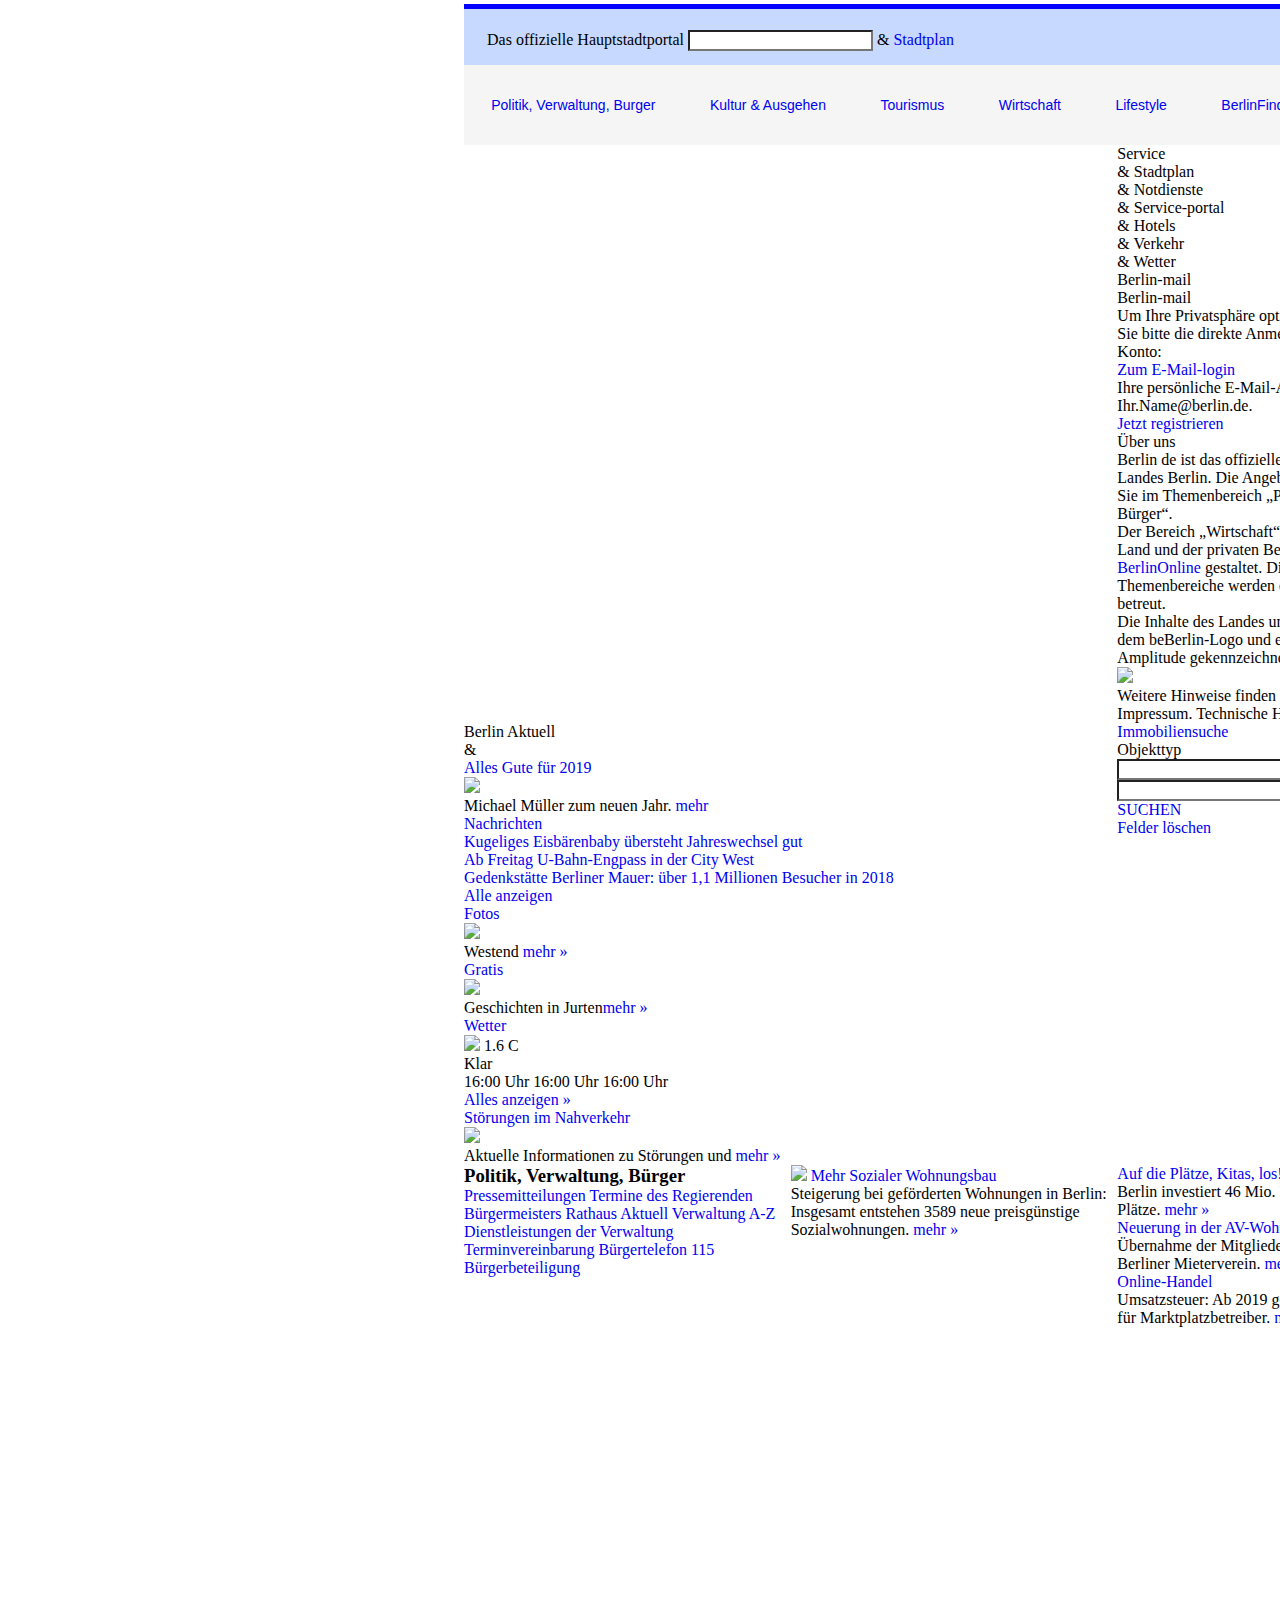
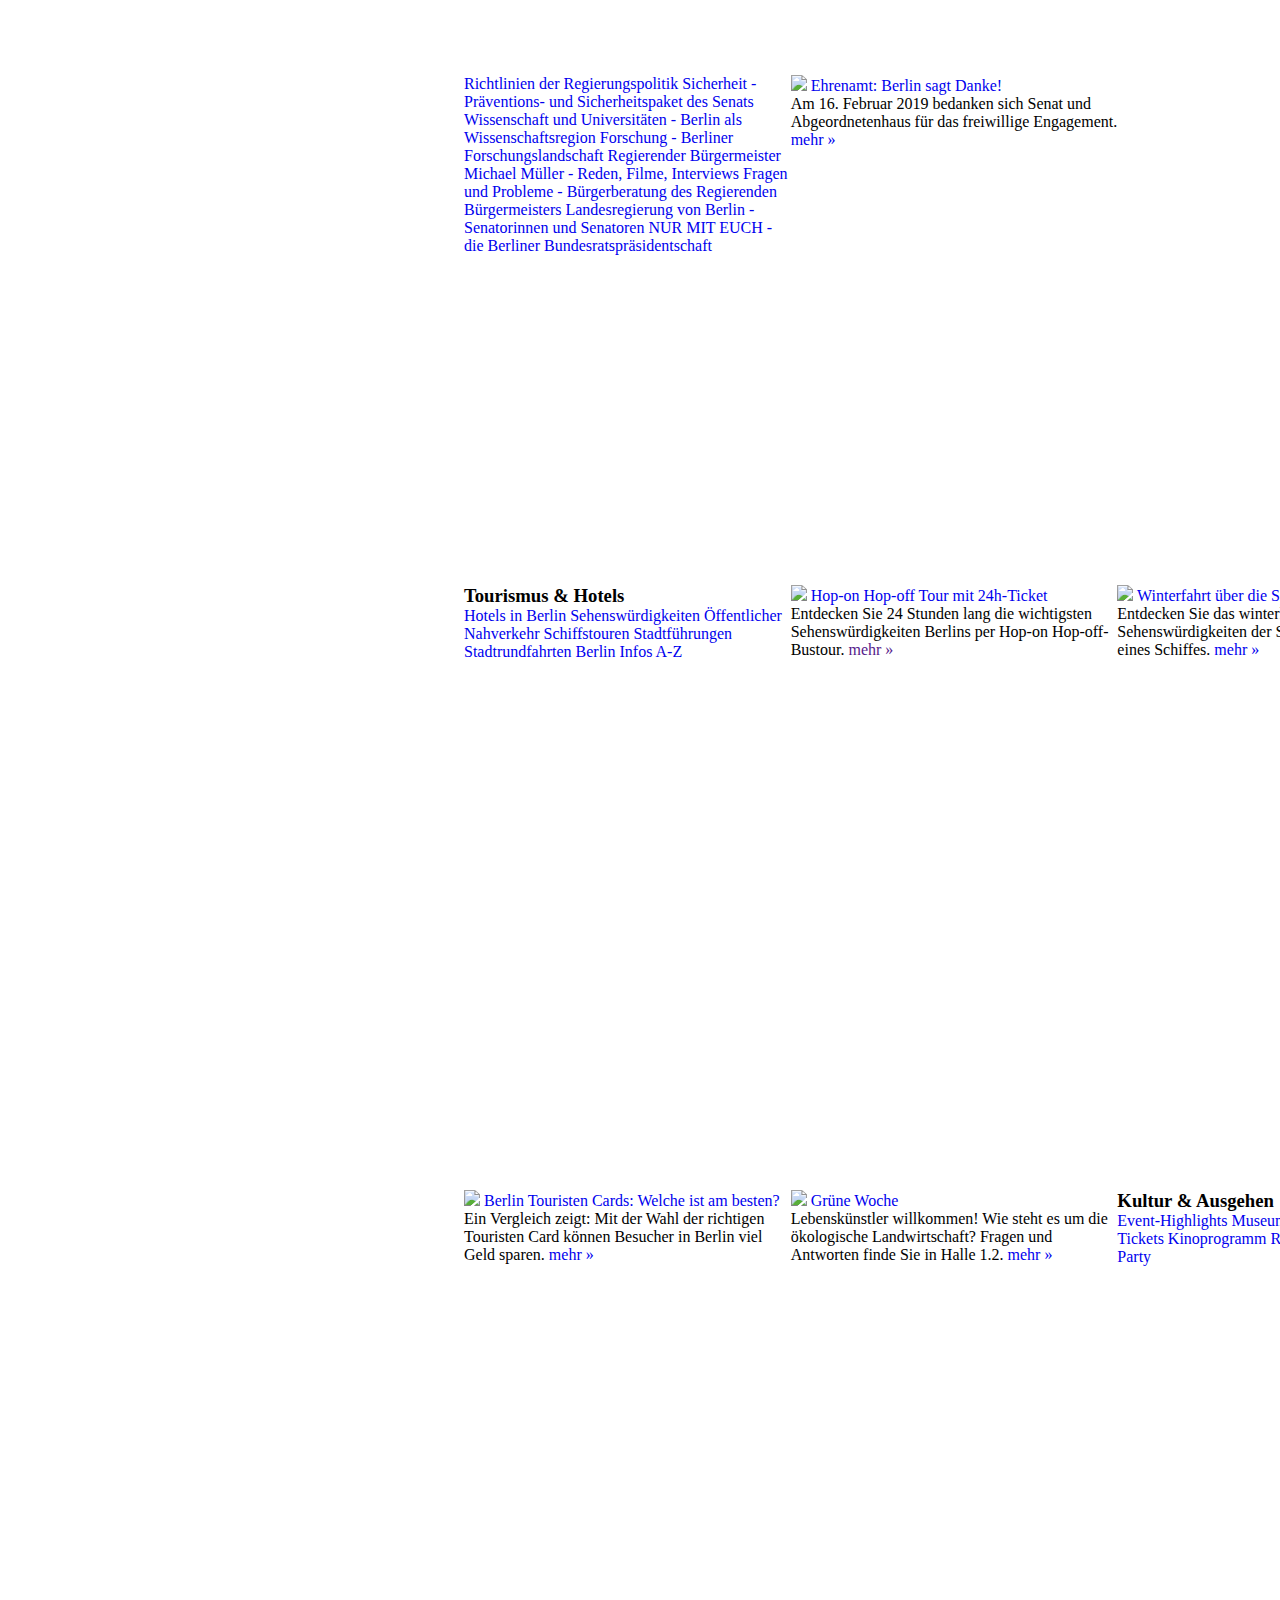
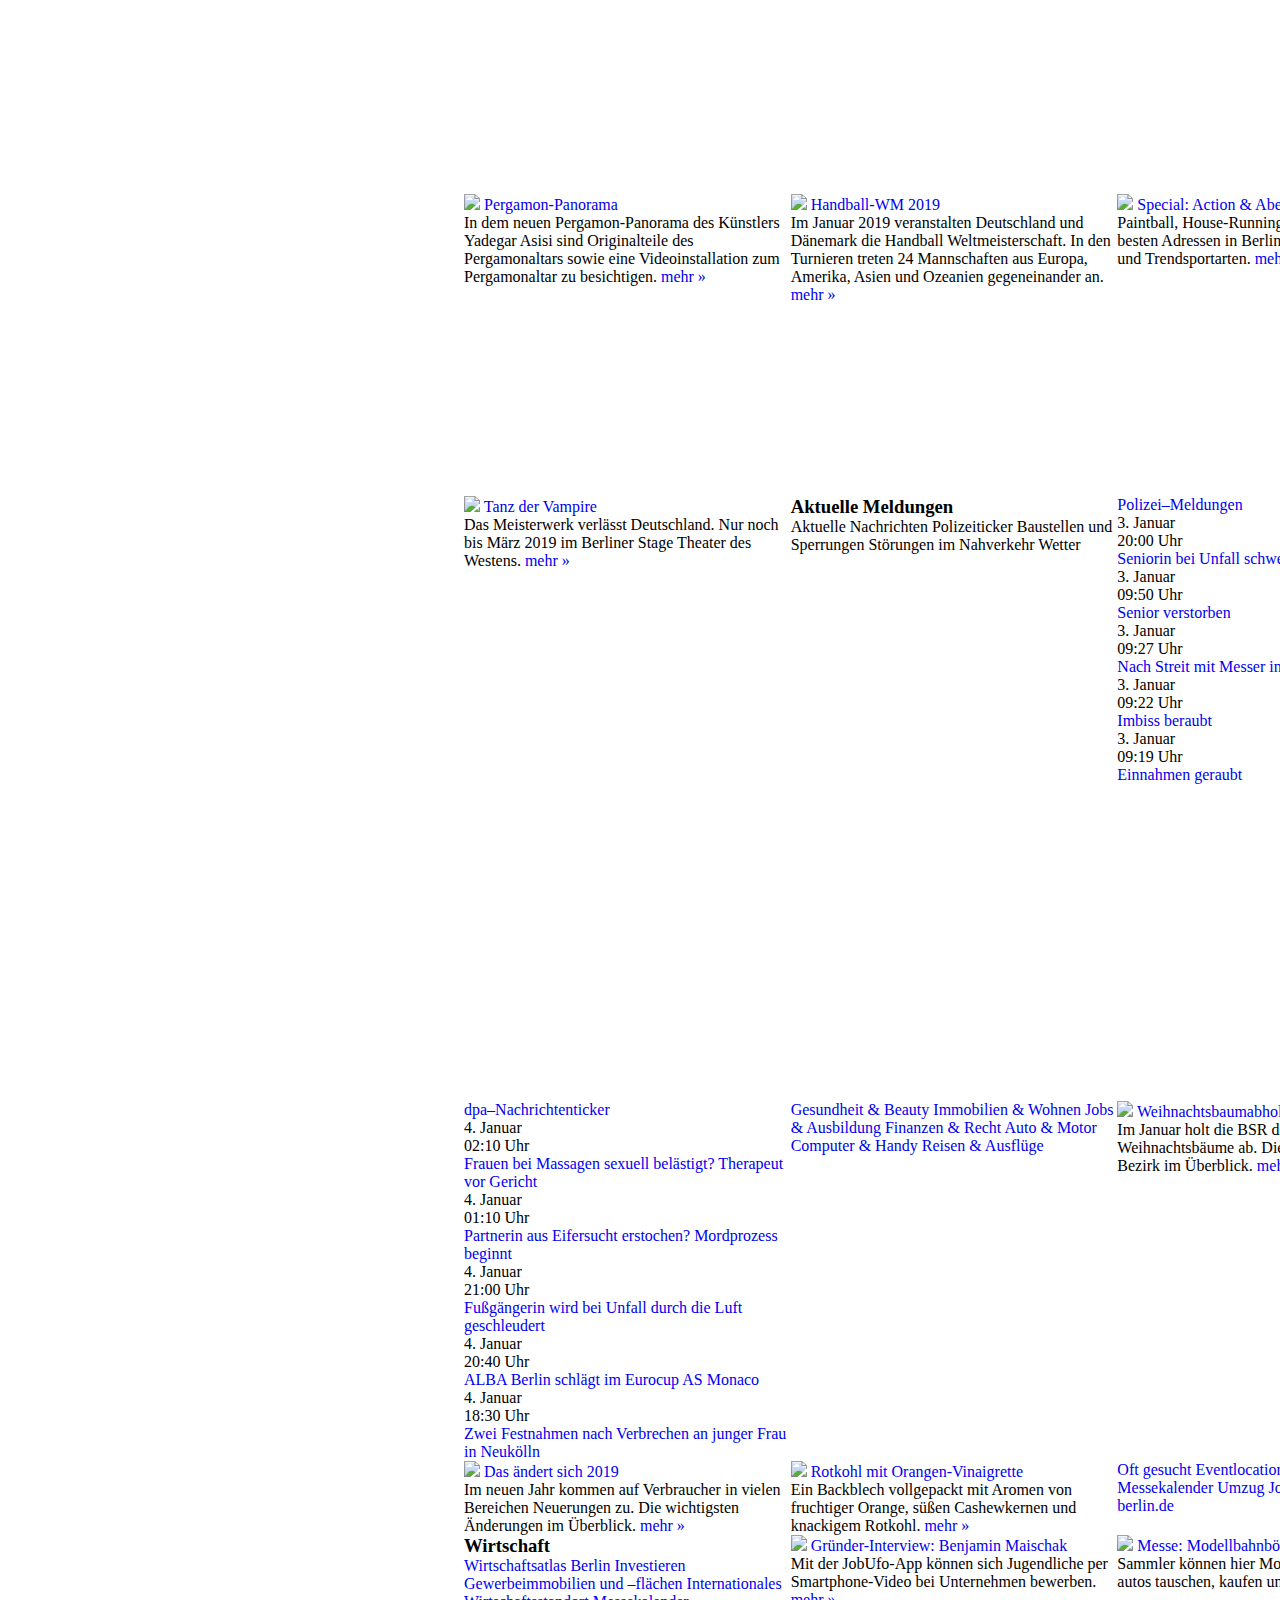
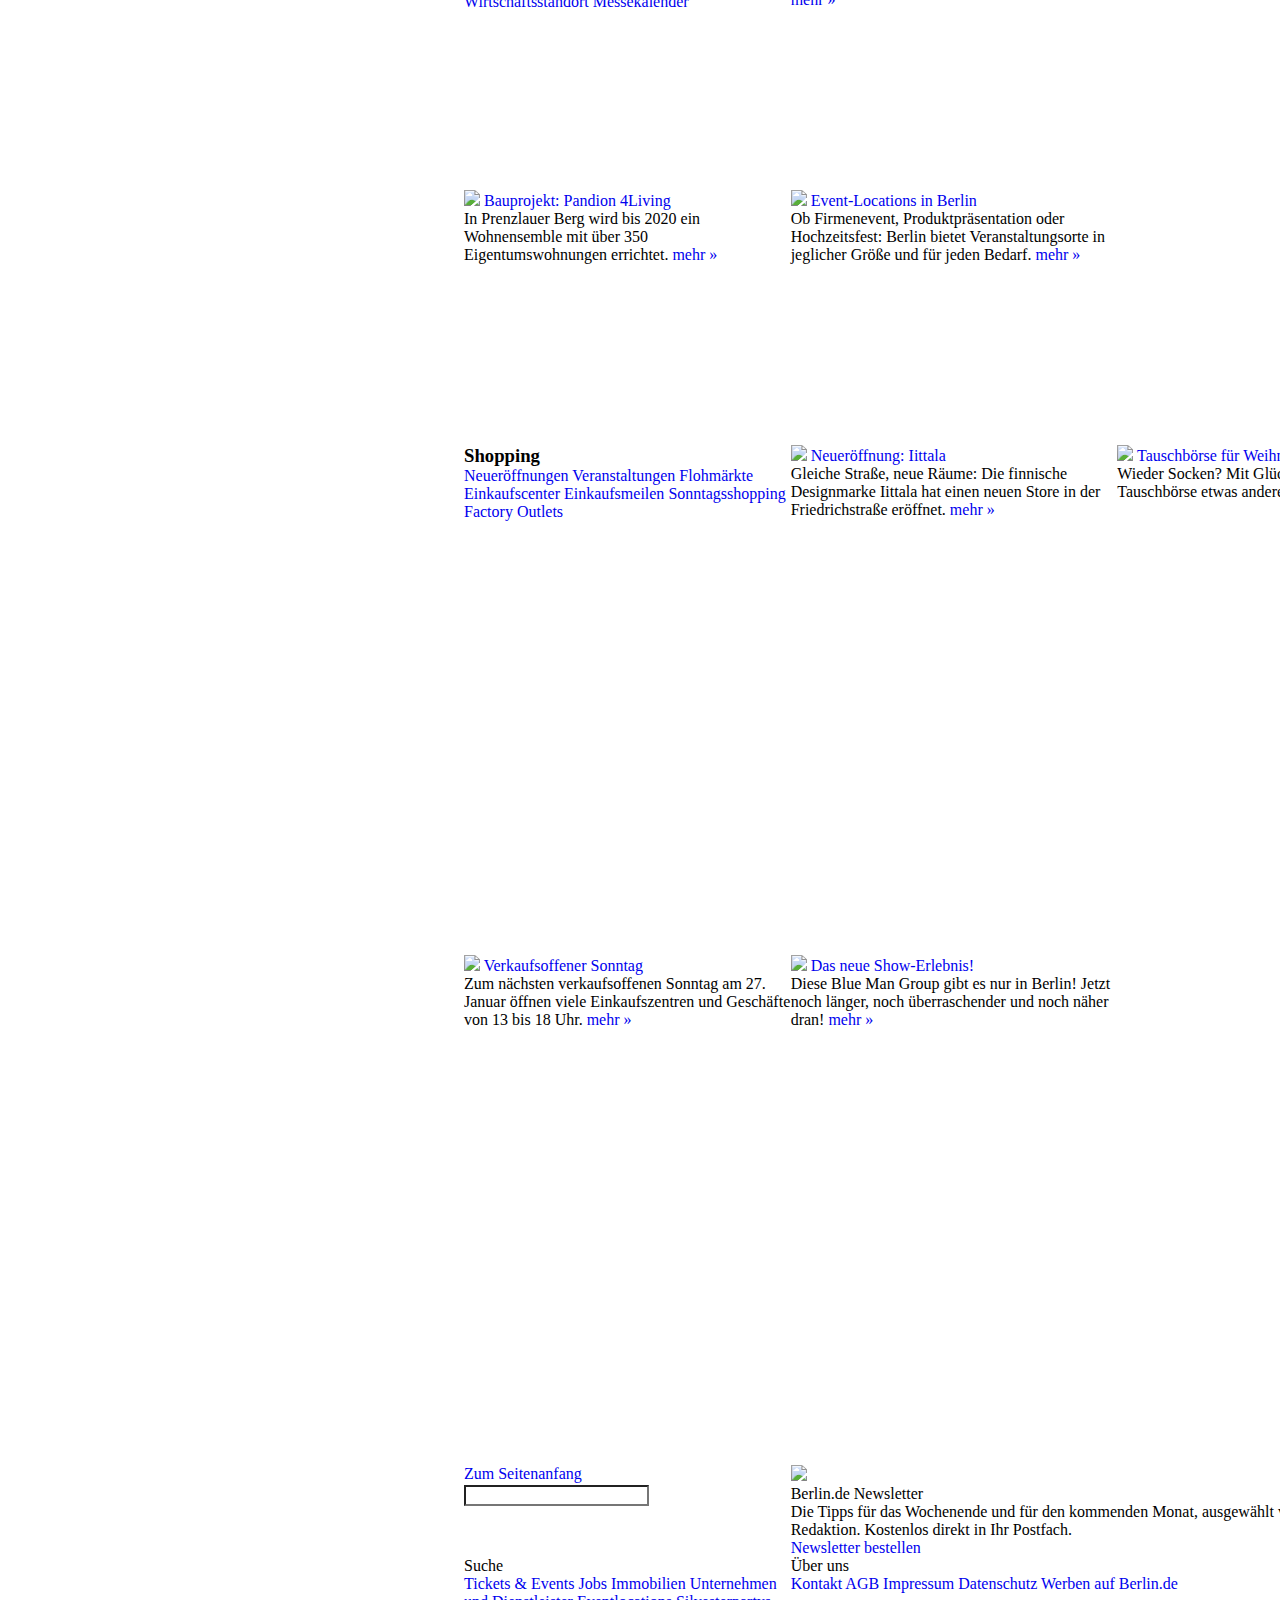
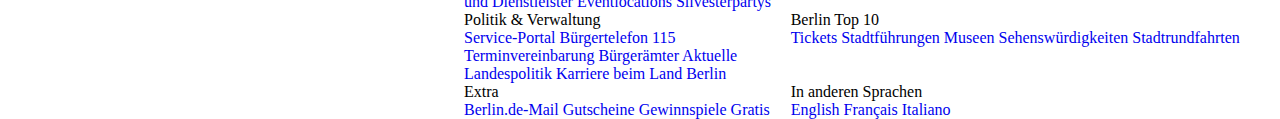
==== berlin/public/index.html @ b7edef0d "more progress" ====
<!DOCTYPE html>

<html lang="DE">

<head>
	<link rel="stylesheet" type="text/css" href="stylesheets/sass/main.css">
	<meta charset="utf-8">
	<title>Bearlean</title>
</head>

<body>
	<header>
		<div class="header__top">
		<a href="#"><img class="logo src="images/logo_berlin_de.svg"></a>
		<span>Das offizielle Hauptstadtportal</span>
		<input type="text" name="search">
		<label>
			<span>&</span>
		    <a href="#">Stadtplan</a>
		</label>
			<a class="header__top__language-button" href="#">DE <span>&</span></a>
		</div>
		<div class="menu">
			<label><a href="#">Politik, Verwaltung, Burger</a></label>
			<label><a href="#">Kultur & Ausgehen</a></label>
			<label><a href="#">Tourismus</a></label>
			<label><a href="#">Wirtschaft</a></label>
			<label><a href="#">Lifestyle</a></label>
			<label><a href="#">BerlinFinder</a></label>
			<label for="burger">
				<span>& </span>
		    </label>
		    <input type="checkbox" name="burger" id="burger">
		    <div class="menu__submenu _hidden">
		    	<div>
		    		<label for="Politik">Politik, Verwaltung, Burger</label>
		    		<input type="radio" name="submenu__left_chooser" id="Politik">
		    		<div class="menu__submenu__Politik">
		    			<div>
		    				<div><label><a href="#">Zur Startseite: Politik, Verwaltung, Bürger</a></label></div>
		    			    <div>
		    				    <p><a href="#">Service</a></p>
		    			        <a href="#">Bürgerämter</a>
		    			        <a href="#">Terminvereinbarung</a>
		    			        <a href="#">Online-Verfahren</a>
		    			    </div>
		    			 <div>
		    				<p><a href="#">Presse & Newsletter</a></p>
		    			    <a href="#">Aktuelle Mitteilungen</a>
		    			    <a href="#">Newsletter abonnieren</a>
		    			    <a href="#">Polizei-Meldungen</a>
		    			 </div>
		    			 <div>
		    				<p><a href="#">Regierender Bürgermeister</a></p>
		    			    <a href="#">Rathaus aktuell</a>
		    			    <a href="#">Senat</a>
		    			    <a href="#">Politik</a>
		    			 </div>
		    			 <div>
		    				<p><a href="#">Karriere & Ausbildung</a></p>
		    			    <a href="#">Aktuelle Stellenangebote</a>
		    			    <a href="#">Berlin als Arbeitgeberin</a>
		    			    <a href="#">Ausbildung</a>
		    			 </div>
		    			 <div>
		    				<p><a href="#">Behörden</a></p>
		    			    <a href="#">Senatsverwaltungen</a>
		    			    <a href="#">Bezirksämter</a>
		    			    <a href="#">Finanzämter</a>
		    			 </div>
		    			 <div>
		    				<p><a href="#">Oft gesucht</a></p>
		    			    <a href="#">Volkshochschulen</a>
		    			    <a href="#">Bibliotheken</a>
		    			    <a href="#">Jobcenter</a>
		    			 </div>
		    			</div>
		    			<div></div>
		    		</div>
		    	</div>
		    	<div>
		    		<label for="Kultur">Kultur & Ausgehen</label>
		    		<input type="radio" name="submenu__left_chooser" id="Kultur">
		    		<div class="menu__submenu__Kultur _hidden">
		    			<div><label><a href="#">Zur Startseite: Kultur & Ausgehen</a></label></div>
		    			<div>
		    				<p><a href="#">Tickets</a></p>
		    				<a href="#">Musical</a>
		    				<a href="#">Theater</a>
		    				<a href="#">Konzert-Highlights</a>
		    				<a href="#">Comedy</a>
		    			</div>
		    			<div>
		    				<p><a href="#">Essen & Trinken</a></p>
		    				<a href="#">Restaurants</a>
		    				<a href="#">Bars</a>
		    				<a href="#">Cafés</a>
		    				<a href="#">Neueröffnungen</a>
		    			</div>
		    			<div>
		    				<p><a href="#">Adressen</a></p>
		    				<a href="#">Museen</a>
		    				<a href="#">Kinos</a>
		    				<a href="#">Galerien</a>
		    				<a href="#">Theaterbühnen</a>
		    			</div>
		    			<div>
		    				<p><a href="#">Termine</a></p>
		    				<a href="#">Kinoprogramm</a>
		    				<a href="#">Ausstellungen</a>
		    				<a href="#">Eventvorschau</a>
		    				<a href="#">Street Food Markets</a>
		    			</div>
		    			<div>
		    				<p><a href="#">Tipps</a></p>
		    				<a href="#">Museumsführer</a>
		    				<a href="#">Wochenende</a>
		    				<a href="#">Clubs & Party</a>
		    				<a href="#">Dinner-Shows</a>
		    			</div>
		    			<div>
		    				<p><a href="#">Weitere Angebote</a></p>
		    				<a href="#">Fotostrecken</a>
		    				<a href="#">Kultur-Nachrichten</a>
		    				<a href="#">Gratis</a>
		    				<a href="#">Highlights 2019</a>
		    			</div>
		    		</div>
		    	</div>
		    	<div>
		    		<label for="Tourismus">Tourismus</label>
		    		<input type="radio" name="submenu__left_chooser" id="Tourismus">
		    		<div class="menu__submenu__Tourismus _hidden">
		    			<div><label><a href="#">Zur Startseite: Tourismus</a></label></div>
		    			<div>
		    				<p><a href="#">Sightseeing</a></p>
		    				<a href="#">Sehenswürdigkeiten</a>
		    				<a href="#">Aussichtspunkte</a>
		    				<a href="#">Parks & Gärten</a>
		    				<a href="#">Potsdam</a>
		    			</div>
		    			<div>
		    				<p><a href="#">Touren</a></p>
		    				<a href="#">Schiffstouren</a>
		    				<a href="#">Stadtrundfahrten</a>
		    				<a href="#">Stadtführungen</a>
		    				<a href="#">Rundflüge</a>
		    			</div>
		    			<div>
		    				<p><a href="#">Mobilität & Verkehr</a></p>
		    				<a href="#">Fahrkarten & Pläne</a>
		    				<a href="#">Routenplaner</a>
		    				<a href="#">Verkehrslage</a>
		    				<a href="#">Störungen</a>
		    			</div>
		    			<div>
		    				<p><a href="#">Hotels & Unterkünfte</a></p>
		    				<a href="#">Hotels</a>
		    				<a href="#">Hostels</a>
		    				<a href="#">Themenhotels</a>
		    				<a href="#">Hotels & Bahn</a>
		    			</div>
		    			<div>
		    				<p><a href="#">Insider-Tipps</a></p>
		    				<a href="#">Für Abenteurer</a>
		    				<a href="#">Für Foodies</a>
		    				<a href="#">Für Romantiker</a>
		    				<a href="#">Mit Eltern</a>
		    			</div>
		    			<div>
		    				<p><a href="#">Weitere Angebote</a></p>
		    				<a href="#">Ausstellungen</a>
		    				<a href="#">Museen</a>
		    				<a href="#">Zoos & Tierparks</a>
		    				<a href="#">Klassenfahrten</a>
		    			</div>
		    		</div>
		    	</div>
		    	<div>
		    		<label for="Wirtschaft">Wirtschaft</label>
		    		<input type="radio" name="submenu__left_chooser" id="Wirtschaft">
		    		<div class="menu__submenu__Wirtschaft _hidden">
		    			<label><a href="#">Zur Startseite: Wirtschaft</a></label>
		    			<div>
		    				<p><a href="#">Wirtschaftsstandort</a></p>
		    				<a href="#">Wirtschaftswachstum</a>
		    				<a href="#">Brancheninformationen</a>
		    				<a href="#">Messekalender</a>
		    			</div>
		    			<div>
		    				<p><a href="#">Investieren</a></p>
		    				<a href="#">Finanzierung & Förderung</a>
		    				<a href="#">Fachkräfte</a>
		    				<a href="#">Standortsuche</a>
		    			</div>
		    			<div>
		    				<p><a href="#">Wirtschaftsförderung</a></p>
		    				<a href="#">Für Investoren und Unternehmen</a>
		    				<a href="#">Für Startups und Gründer</a>
		    				<a href="#">Internationalisierung</a>
		    			</div>
		    			<div>
		    				<p><a href="#">Gründen</a></p>
		    				<a href="#">Beratung und Förderung</a>
		    				<a href="#">Standort</a>
		    				<a href="#">Start-up Interviews</a>
		    			</div>
		    			<div>
		    				<p><a href="#">Wissenschaft & Innovation</a></p>
		    				<a href="#">Wissenschaftsstandort</a>
		    				<a href="#">Innovationsförderung</a>
		    				<a href="#">Technologieparks</a>
		    			</div>
		    			<div>
		    				<p><a href="#">Service</a></p>
		    				<a href="#">Ansprechpartner</a>
		    				<a href="#">Nachrichten</a>
		    				<a href="#">Eventagenturen</a>
		    			</div>
		    		</div>
		    	</div>
		    	<div>
		    		<label for="Lifestyle">Lifestyle</label>
		    		<input type="radio" name="submenu__left_chooser" id="Lifestyle">
		    	    <div class="menu__submenu__Lifestyle _hidden">
		    	    	<label><a href="#">Zur Startseite: Lifestyle</a></label>
		    	    	<div>
		    	    		<p><a href="#">Shopping</a></p>
		    	    		<a href="#">Einkaufscenter</a>
		    	    		<a href="#">Einkaufsmeilen</a>
		    	    		<a href="#">Flohmärkte</a>
		    	    		<a href="#">Best of Berlin</a>
		    	    	</div>
		    	    	<div>
		    	    		<p><a href="#">Immobilien & Wohnen</a></p>
		    	    		<a href="#">Immobiliensuche</a>
		    	    		<a href="#">Mietrecht & Urteile</a>
		    	    		<a href="#">Möbel & Design</a>
		    	    		<a href="#">Haushaltstipps</a>
		    	    	</div>
		    	    	<div>
		    	    		<p><a href="#">Reisen & Ausflüge</a></p>
		    	    		<a href="#">Brandenburg</a>
		    	    		<a href="#">Ostsee</a>
		    	    		<a href="#">Städtereisen</a>
		    	    		<a href="#">Reiserecht</a>
		    	    	</div>
		    	    	<div>
		    	    		<p><a href="#">Gesundheit & Beauty</a></p>
		    	    		<a href="#">Gesundheitslexikon</a>
		    	    		<a href="#">Ernährung</a>
		    	    		<a href="#">Rezepte</a>
		    	    		<a href="#">Beauty & Kosmetik</a>
		    	    	</div>
		    	    	<div>
		    	    		<p><a href="#">Jobs & Ausbildung</a></p>
		    	    		<a href="#">Stellenmarkt</a>
		    	    		<a href="#">Karrieretipps</a>
		    	    		<a href="#">Arbeitsrecht</a>
		    	    		<a href="#">Uni & Studium</a>
		    	    	</div>
		    	    	<div>
		    	    		<p><a href="#">Weitere Themen</a></p>
		    	    		<a href="#">Auto & Motor</a>
		    	    		<a href="#">Finanzen & Recht</a>
		    	    		<a href="#">Computer & Handy</a>
		    	    		<a href="#">Liebe & Partnerschaft</a>
		    	    	</div>
		    	    </div>
		    	</div>
		    	<div>
		    		<label for="BerlinFinder">BerlinFinder</label>
		    		<input type="radio" name="submenu__left_chooser" id="BerlinFinder">
		    		<div class="menu__submenu__BerlinFinder _hidden">
		    			<label><a href="#">Zur Startseite: BerlinFinder</a></label>
		    			<div>
		    				<p><a href="#">Finanzen & Recht</a></p>
		    				<a href="#">Rechtsanwälte</a>
		    				<a href="#">Steuerberater</a>
		    				<a href="#">Versicherungen</a>
		    			</div>
		    			<div>
		    				<p><a href="#">Gesundheit & Beauty</a></p>
		    				<a href="#">Zahnärzte</a>
		    				<a href="#">Friseure</a>
		    				<a href="#">Wellness</a>
		    			</div>
		    			<div>
		    				<p><a href="#">Shopping</a></p>
		    				<a href="#">Schuhgeschäfte</a>
		    				<a href="#">Second-Hand</a>
		    				<a href="#">Mode</a>
		    			</div>
		    			<div>
		    				<p><a href="#">Jobs & Ausbildung</a></p>
		    				<a href="#">Bildungseinrichtungen</a>
		    				<a href="#">Grundschulen</a>
		    				<a href="#">Privatschulen</a>
		    			</div>
		    			<div>
		    				<p><a href="#">Immobilien & Wohnen</a></p>
		    				<a href="#">Hausverwaltungen</a>
		    				<a href="#">Immobilien</a>
		    				<a href="#">Immobilienmakler</a>
		    			</div>
		    			<div>
		    				<p><a href="#">Weitere Adressen</a></p>
		    				<a href="#">Hotels</a>
		    				<a href="#">Restaurants</a>
		    				<a href="#">Sport & Freizeit</a>
		    			</div>
		    			<label><a href="#">Berliner Behörden finden Sie hier</a></label>
		    		</div>
		    	</div>
		    </div>
		</div>
	</header>

	<main>
		<div class="grid__main">
			<div class="grid__main_mini">
			  <div class="images__block"></div>
				<div class="grid__main_mini__service-block">
					<div>
					<label for="service">
					    <span>Service</span>
				    </label>
					<input type="radio" name="grid__main__mini_chooser" id="service">
					<div class="grid__main__mini__service_grid">
						<div>
						    <span>&</span>
						    <span>Stadtplan</span>
					    </div>
					    <div>
					    	<span>&</span>
					    	<span>Not­dienste</span>
					    </div>
					    <div>
					    	<span>&</span>
					    	<span>Service­-portal</span>
					    </div>
					    <div>
					    	<span>&</span>
					    	<span>Hotels</span>
					    </div>
					    <div>
					    	<span>&</span>
					    	<span>Verkehr</span>
					    </div>
					    <div>
					    	<span>&</span>
					    	<span>Wetter</span>
					    </div>
					</div>
				<div>
					<label for="berlinmail">
						<span>Berlin-mail</span>
					</label>
					<input type="radio" name="grid__main__mini_chooser" id="berlinmail">
					<div class="grid__main__mini__berlinmail_grid">
						<div>
							<p>Berlin-mail</p>
							<span>
							    Um Ihre Privatsphäre optimal zu schützen, nutzen Sie bitte die direkte Anmeldung an Ihr Mail–Konto:
						    </span>
						</div>
						<div>
							<a href="#" class="button">Zum E-Mail-login</a>
						</div>
						<div>
							<span>Ihre persönliche E-Mail-Adresse: </span>
							<span>Ihr.Name@berlin.de.</span>
						</div>
						<div>
							<a href="#" class="button">Jetzt registrieren</a>
						</div>
					</div>
				</div>
				<div>
					<label for="uberuns">
						<span>Über uns</span>
					</label>
					<input type="radio" name="grid__main__mini_chooser" id="uberuns">
					<div class="grid__main__mini__uberuns_grid">
						<div>
							<p class="text_small">
								Berlin de ist das offizielle Hauptstadtportal des Landes Berlin. Die Angebote des Landes finden Sie im Themenbereich „Politik, Verwaltung, Bürger“.
						    </p>
						</div>
						<div>
							<p class="text_small">
							    Der Bereich „Wirtschaft“ wird gemeinsam vom Land und der privaten Betreibergesellschaft
							    <a href="#">BerlinOnline</a>
							    gestaltet. Die übrigen Themenbereiche werden durch BerlinOnline betreut.
						    </p>
						</div>
						<div>
							<p class="text_small">
							    Die Inhalte des Landes und der Bezirke sind mit dem beBerlin-Logo und einer blauen Line mit Amplitude gekennzeichnet:
						    </p>
						</div>
						<div>
							<img class="logo" src="#">
						</div>
						<div>
							<p class="text_small">
								Weitere Hinweise finden Sie in unserem Impressum. Technische Hilfe finden
								<a href="#">Sie hier</a>
							</p>
						</div>
					</div>
				  </div>
				</div>
			  </div>
				<div class="aktuell">
					<div>
						<p>Berlin Aktuell</p>
						<label for="arrow">
							<span>&</span>
						</label>
                        <input class="_hidden" type="checkbox" name="arrow" id="arrow">
					</div>
					<div>
						<div>
							<a href="#">Alles Gute für 2019</a>
						</div>
						<div>
							<img src="#">
						</div>
						<div>
							<p>Michael Müller zum neuen Jahr. <a href="#">mehr</a></p>
						</div>
					</div>
					<div>
						<div>
							<a href="#">Nachrichten</a>
						</div>
						<div>
							<a href="#">Kugeliges Eisbärenbaby übersteht Jahreswechsel gut</a>
						</div>
						<div>
							<a href="#">Ab Freitag U-Bahn-Engpass in der City West</a>
						</div>
						<div>
							<a href="#">Gedenkstätte Berliner Mauer: über 1,1 Millionen Besucher in 2018</a>
						</div>
						<div>
							<a href="#">Alle anzeigen</a>
						</div>
					</div>
					<div>
						<div>
							<a href="#">Fotos</a>
						</div>
						<div>
							<img src="#">
						</div>
						<div>
							<p>
								Westend
								<a href="#">mehr »</a>
							</p>
						</div>
					</div>
					<div>
						<div>
							<a href="#">Gratis</a>
						</div>
						<div>
							<img src="#">
						</div>
						<div>
							<p>Geschichten in Jurten<a href="#">mehr »</a></p>
						</div>
					</div>
					<div>
						<div>
							<a href="#">Wetter</a>
						</div>
						<div class="weather__grid_mini">
							<img src="#">
							<span>1.6 C <br> Klar</span>
						</div>
						<div>
							<span>16:00 Uhr</span>
							<span>16:00 Uhr</span>
							<span>16:00 Uhr</span>
						</div>
						<div>
							<a class="text_small" href="#">Alles anzeigen »</a>
						</div>
					</div>
					<div>
						<a href="#">Störungen im Nahverkehr</a>
					</div>
					<div>
						<img src="#">
					</div>
					<div>
						<p>
							Aktuelle Informationen zu Störungen und
							<a href="#">mehr »</a>
						</p>
					</div>
				</div>
				<div class="immobiliensuche">
					<div>
					    <a href="#">Immobiliensuche</a>
				    </div>
				    <div>
				        Objekttyp
				    </div>
				    <div>
				        <input type="" name="">
				    </div>
				    <div>
				        <input type="" name="">
				    </div>
				    <div>
				        <a class="button" href="#">SUCHEN</a>
				    </div>
				    <div>
				    	<a href="#">Felder löschen</a>
				    </div>
				</div>
			</div>
			<div class="main__first-block_grid">
			    <div id="main__first-block_left-column">
			    	<h3>Politik, Verwaltung, Bürger</h3>
			    	<label>
			    		<a href="#">Pressemitteilungen</a>
			    	</label>
			    	<label>
			    		<a href="#">Termine des Regierenden Bürgermeisters</a>
			    	</label>
			    	<label>
			    		<a href="#">Rathaus Aktuell</a>
			    	</label>
			    	<label>
			    		<a href="#">Verwaltung A-Z</a>
			    	</label>
			    	<label>
			    		<a href="#">Dienstleistungen der Verwaltung</a>
			    	</label>
			    	<label>
			    		<a href="#">Terminvereinbarung</a>
			    	</label>
			    	<label>
			    		<a href="#">Bürgertelefon 115</a>
			    	</label>
			    	<label>
			    		<a href="#">Bürgerbeteiligung</a>
			    	</label>
			    </div>
			    <div id="main__first-block_center-column">
			    	<img src="#">
			    	<a href="#">Mehr Sozialer Wohnungsbau</a>
			    	<p>
			    	    Steigerung bei geförderten Wohnungen in Berlin: Insgesamt entstehen 3589 neue preisgünstige Sozialwohnungen.
			    	    <a href="#">mehr »</a>
			        </p>
			    </div>
			    <div id="main__first-block_right-column">
			    	<div>
			    	    <a href="#">Auf die Plätze, Kitas, los!</a>
			    	    <p>
			    		    Berlin investiert 46 Mio. Euro für 4204 neue Kita-Plätze.
			    		    <a href="#">mehr »</a>
			    	    </p>
			        </div>
			        <div>
			        	<a href="#">Neuerung in der AV-Wohnen</a>
			        	<p>
			        		Übernahme der Mitgliederbeiträge für den Berliner Mieterverein.
			        		<a href="#">mehr »</a>
			        	</p>
			        </div>
			        <div>
			        	<a href="#">Online-Handel</a>
			        	<p>
			        		Umsatzsteuer: Ab 2019 gelten neue Vorschriften für Marktplatzbetreiber.
			        		<a href="#">mehr »</a>
			        	</p>
			        </div>
			    </div>
			    <div id="main__first-block__second-row_center-column">
			    	<a href="#">Richtlinien der Regierungspolitik</a>
			    	<a href="#">Sicherheit - Präventions- und Sicherheitspaket des Senats</a>
			    	<a href="#">Wissenschaft und Universitäten - Berlin als Wissenschaftsregion</a>
			    	<a href="#">Forschung - Berliner Forschungslandschaft</a>
			    	<a href="#">Regierender Bürgermeister Michael Müller - Reden, Filme, Interviews</a>
			    	<a href="#">Fragen und Probleme - Bürgerberatung des Regierenden Bürgermeisters</a>
			    	<a href="#">Landesregierung von Berlin - Senatorinnen und Senatoren</a>
			    	<a href="#">NUR MIT EUCH - die Berliner Bundesratspräsidentschaft</a>
			    </div>
			    <div id="main__first-block__second-row_right-column">
			    	<img src="#">
			    	<a href="#">Ehrenamt: Berlin sagt Danke!</a>
			    	<p>
			    		Am 16. Februar 2019 bedanken sich Senat und Abgeordnetenhaus für das freiwillige Engagement.
			    		<a href="#">mehr »</a>
			    	</p>
			    </div>
			</div>
			<div class="main__second-block_grid">
				<div id="main__second-block_left-column">
					<h3>Tourismus & Hotels</h3>
					<label>
						<a href="#">Hotels in Berlin</a>
					</label>
					<label>
						<a href="#">Sehenswürdigkeiten</a>
					</label>
					<label>
						<a href="#">Öffentlicher Nahverkehr</a>
					</label>
					<label>
						<a href="#">Schiffstouren</a>
					</label>
					<label>
						<a href="#">Stadtführungen</a>
					</label>
					<label>
						<a href="#">Stadtrundfahrten</a>
					</label>
					<label>
						<a href="#">Berlin Infos A-Z</a>
					</label>
				</div>
				<div id="main__second-block_center-column">
					<img src="#">
					<a href="#">Hop-on Hop-off Tour mit 24h-Ticket</a>
					<p>
						Entdecken Sie 24 Stunden lang die wichtigsten Sehenswürdigkeiten Berlins per Hop-on Hop-off-Bustour.
						<a href="">mehr »</a>
					</p>
				</div>
				<div id="main__second-block_right-column">
					<img src="#">
					<a href="#">Winterfahrt über die Spree</a>
					<p>Entdecken Sie das winterliche Berlin und die Sehenswürdigkeiten der Stadt entspannt an Bord eines Schiffes.
						<a href="#">mehr »</a>
					</p>
				</div>
				<div id="main__second-block__second-row_center-column">
					<img src="#">
					<a href="#">Berlin Touristen Cards: Welche ist am besten?</a>
					<p>Ein Vergleich zeigt: Mit der Wahl der richtigen Touristen Card können Besucher in Berlin viel Geld sparen.
						<a href="#">mehr »</a>
					</p>
				</div>
				<div id="main__second-block__second-row_right-column">
					<img src="#">
					<a href="#">Grüne Woche</a>
					<p>Lebenskünstler willkommen! Wie steht es um die ökologische Landwirtschaft? Fragen und Antworten finde Sie in Halle 1.2.
						<a href="#">mehr »</a>
					</p>
				</div>
				<div id="main__second-block__third-row_left-column">
					<h3>Kultur & Ausgehen</h3>
					<label>
						<a href="#">Event-Highlights</a>
					</label>
					<label>
						<a href="#">Museumsführer</a>
					</label>
					<label>
						<a href="#">Ausstellungen</a>
					</label>
					<label>
						<a href="#">Tickets</a>
					</label>
					<label>
						<a href="#">Kinoprogramm</a>
					</label>
					<label>
						<a href="#">Restaurant-Guide</a>
					</label>
					<label>
						<a href="#">Clubs & Party</a>
					</label>
				</div>
				<div id="main__second-block__third-row_center-column">
					<img src="#">
					<a href="#">Pergamon-Panorama</a>
					<p>
						In dem neuen Pergamon-Panorama des Künstlers Yadegar Asisi sind Originalteile des Pergamonaltars sowie eine Videoinstallation zum Pergamonaltar zu besichtigen.
						<a href="#">mehr »</a>
					</p>
				</div>
				<div id="main__second-block__third-row_right-column">
					<img src="#">
					<a href="#">Handball-WM 2019</a>
					<p>
						Im Januar 2019 veranstalten Deutschland und Dänemark die Handball Weltmeisterschaft. In den Turnieren treten 24 Mannschaften aus Europa, Amerika, Asien und Ozeanien gegeneinander an.
						<a href="#">mehr »</a>
					</p>
				</div>
				<div id="main__second-block__fourth-row_center-column">
					<img src="#">
					<a href="#">Special: Action & Abenteuer</a>
					<p>
						Paintball, House-Running, Lasergame & Co.: Die besten Adressen in Berlin für Action, Abenteuer und Trendsportarten.
						<a href="#">mehr »</a>
					</p>
				</div>
				<div id="main__second-block__fourth-row_right-column">
					<img src="#">
					<a href="#">Tanz der Vampire</a>
					<p>
						Das Meisterwerk verlässt Deutschland. Nur noch bis März 2019 im Berliner Stage Theater des Westens.
						<a href="#">mehr »</a>
					</p>
				</div>
				<div id="main__second-block__fifth-row_left-column">
					<h3>Aktuelle Meldungen</h3>
					<label><a href="#"></a>Aktuelle Nachrichten</label>
					<label><a href="#"></a>Polizeiticker</label>
					<label><a href="#"></a>Baustellen und Sperrungen</label>
					<label><a href="#"></a>Störungen im Nahverkehr</label>
					<label><a href="#"></a>Wetter</label>
				</div>
				<div id="main__second-block__fifth-row_center-column">
					<a href="#">Polizei–Meldungen</a>
					<div>
						<p>3. Januar</p>
						<p>20:00 Uhr</p>
						<a href="#">Seniorin bei Unfall schwer verletzt</a>
					</div>
					<div>
						<p>3. Januar</p>
						<p>09:50 Uhr</p>
						<a href="#">Senior verstorben</a>
					</div>
					<div>
						<p>3. Januar</p>
						<p>09:27 Uhr</p>
						<a href="#">Nach Streit mit Messer ins Bein gestochen</a>
					</div>
					<div>
						<p>3. Januar</p>
						<p>09:22 Uhr</p>
						<a href="#">Imbiss beraubt</a>
					</div>
					<div>
						<p>3. Januar</p>
						<p>09:19 Uhr</p>
						<a href="#">Einnahmen geraubt</a>
					</div>
				</div>
				<div id="main__second-block__fifth-row_right-column">
					<a href="#">dpa–Nachrichtenticker</a>
					<div>
						<p>4. Januar</p>
						<p>02:10 Uhr</p>
						<a href="#">Frauen bei Massagen sexuell belästigt? Therapeut vor Gericht</a>
					</div>
					<div>
						<p>4. Januar</p>
						<p>01:10 Uhr</p>
						<a href="#">Partnerin aus Eifersucht erstochen? Mordprozess beginnt</a>
					</div>
					<div>
						<p>4. Januar</p>
						<p>21:00 Uhr</p>
						<a href="#">Fußgängerin wird bei Unfall durch die Luft geschleudert</a>
					</div>
					<div>
						<p>4. Januar</p>
						<p>20:40 Uhr</p>
						<a href="#">ALBA Berlin schlägt im Eurocup AS Monaco</a>
					</div>
					<div>
						<p>4. Januar</p>
						<p>18:30 Uhr</p>
						<a href="#">Zwei Festnahmen nach Verbrechen an junger Frau in Neukölln</a>
					</div>
				</div>
				<div id="main__second-block__sixth-row_left-column">
					<label><a href="#">Gesundheit & Beauty</a></label>
					<label><a href="#">Immobilien & Wohnen</a></label>
					<label><a href="#">Jobs & Ausbildung</a></label>
					<label><a href="#">Finanzen & Recht</a></label>
					<label><a href="#">Auto & Motor</a></label>
					<label><a href="#">Computer & Handy</a></label>
					<label><a href="#">Reisen & Ausflüge</a></label>
				</div>
				<div id="main__second-block__sixth-row_center-column">
					<img src="#">
					<a href="#">Weihnachtsbaumabholung</a>
					<p>
						Im Januar holt die BSR die ausgedienten Weihnachtsbäume ab. Die Termine für jeden Bezirk im Überblick.
						<a href="#">mehr »</a>
					</p>
				</div>
				<div id="main__second-block__sixth-row_right-column">
					<img src="#">
					<a href="#">Das ändert sich 2019</a>
					<p>Im neuen Jahr kommen auf Verbraucher in vielen Bereichen Neuerungen zu. Die wichtigsten Änderungen im Überblick.
						<a href="#">mehr »</a>
					</p>
				</div>
				<div id="main__second-block__seventh-row_center-column">
					<img src="#">
					<a href="#">Rotkohl mit Orangen-Vinaigrette</a>
					<p>
						Ein Backblech vollgepackt mit Aromen von fruchtiger Orange, süßen Cashewkernen und knackigem Rotkohl.
						<a href="#">mehr »</a>
					</p>
				</div>
				<div id="main__second-block__seventh-row_right-column">
					<a href="#">Oft gesucht</a>
					<a href="#">Eventlocations</a>
					<a href="#">Tickets</a>
					<a href="#">WLAN</a>
					<a href="#">Messekalender</a>
					<a href="#">Umzug</a>
					<a href="#">Jobs & Praktika bei berlin.de</a>
				</div>
			</div>
		    <div class="main__third-block_grid">
		    	<div id="main__third-block_left-column">
		    		<h3>Wirtschaft</h3>
		    		<label><a href="#">Wirtschaftsatlas Berlin</a></label>
		    		<label><a href="#">Investieren</a></label>
		    		<label><a href="#">Gewerbeimmobilien und –flächen</a></label>
		    		<label><a href="#">Internationales</a></label>
		    		<label><a href="#">Wirtschaftsstandort</a></label>
		    		<label><a href="#">Messekalender</a></label>		    		
		    	</div>
		    	<div id="main__third-block_center-column">
		    		<img src="#">
		    		<a href="#">Gründer-Interview: Benjamin Maischak</a>
		    		<p>
		    			Mit der JobUfo-App können sich Jugendliche per Smartphone-Video bei Unternehmen bewerben.
		    			<a href="#">mehr »</a>
		    		</p>
		    	</div>
		    	<div id="main__third-blockright-column">
		    		<img src="#">
		    		<a href="#">Messe: Modellbahnbörse Berlin</a>
		    		<p>
		    			Sammler können hier Modelleisenbahnen und -autos tauschen, kaufen und verkaufen.
		    			<a href="#">mehr »</a>
		    		</p>
		    	</div>
		    	<div id="main__third-block__second-row_center-column">
		    		<img src="#">
		    		<a href="#">Bauprojekt: Pandion 4Living</a>
		    		<p>
		    			In Prenzlauer Berg wird bis 2020 ein Wohnensemble mit über 350 Eigentumswohnungen errichtet.
		    			<a href="#">mehr »</a>
		    		</p>
		    	</div>
		    	<div id="main__third-block__second-row_right-column">
		    		<img src="#">
		    		<a href="#">Event-Locations in Berlin</a>
		    		<p>
		    			Ob Firmenevent, Produktpräsentation oder Hochzeitsfest: Berlin bietet Veranstaltungsorte in jeglicher Größe und für jeden Bedarf.
		    			<a href="#">mehr »</a>
		    		</p>
		    	</div>
		    </div>
		    <div class="main__fourth-block_grid">
		    	<div id="main__fourth-block_left-column">
		    		<h3>Shopping</h3>
		    		<label><a href="#">Neueröffnungen</a></label>
		    		<label><a href="#">Veranstaltungen</a></label>
		    		<label><a href="#">Flohmärkte</a></label>
		    		<label><a href="#">Einkaufscenter</a></label>
		    		<label><a href="#">Einkaufsmeilen</a></label>
		    		<label><a href="#">Sonntagsshopping</a></label>
		    		<label><a href="#">Factory Outlets</a></label>
		    	</div>
		    	<div id="main__fourth-block_center-column">
		    		<img src="#">
		    		<a href="#">Neueröffnung: Iittala</a>
		    		<p>
		    			Gleiche Straße, neue Räume: Die finnische Designmarke Iittala hat einen neuen Store in der Friedrichstraße eröffnet.
		    			<a href="#">mehr »</a>
		    		</p>
		    	</div>
		    	<div id="main__fourth-block_right-column">
		    		<img src="#">
		    		<a href="#">Tauschbörse für Weihnachtsgeschenke</a>
		    		<p>
		    			Wieder Socken? Mit Glück gibt es bei der Tauschbörse etwas anderes dafür.
		    			<a href="#">mehr »</a>
		    		</p>
		    	</div>
		    	<div id="main__fourth-block__second-row_center-column">
		    		<img src="#">
		    		<a href="#">Verkaufsoffener Sonntag</a>
		    		<p>
		    			Zum nächsten verkaufsoffenen Sonntag am 27. Januar öffnen viele Einkaufszentren und Geschäfte von 13 bis 18 Uhr.
		    			<a href="#">mehr »</a>
		    		</p>
		    	</div>
		    	<div id="main__fourth-block__second-row_right-column">
		    		<img src="#">
		    		<a href="#">Das neue Show-Erlebnis!</a>
		    		<p>
		    			Diese Blue Man Group gibt es nur in Berlin! Jetzt noch länger, noch überraschender und noch näher dran!
		    			<a href="#">mehr »</a>
		    		</p>
		    	</div>
		    </div>
		</div>
	</main>

	<footer>
		<div class="grid_footer">
			<label class="footer__link_to-top"><a href="#header">Zum Seitenanfang</a></label>
		    <div><img class="logo" src="#"></div>
		    <div><input type="text" name="search"></div>
		    <div>
			    <span>Berlin.de Newsletter</span>
			    <p>Die Tipps für das Wochenende und für den kommenden Monat, ausgewählt von der Berlin.de-Redaktion. Kostenlos direkt in Ihr Postfach.</p>
			    <a class="button" href="#" target="blank">Newsletter bestellen</a>
		    </div>
		    <div>
		    	<p>Suche</p>
		    	<a href="#">Tickets & Events</a>
		    	<a href="#">Jobs</a>
		    	<a href="#">Immobilien</a>
		    	<a href="#">Unternehmen und Dienstleister</a>
		    	<a href="#">Eventlocations</a>
		    	<a href="#">Silvesterpartys</a>
		    </div>
		    <div>
		    	<p>Über uns</p>
		    	<a href="#">Kontakt</a>
		    	<a href="#">AGB</a>
		    	<a href="#">Impressum</a>
		    	<a href="#">Datenschutz</a>
		    	<a href="#">Werben auf Berlin.de</a>
		    </div>
		    <div>
		    	<p>Politik & Verwaltung</p>
		    	<a href="#">Service-Portal</a>
		    	<a href="#">Bürgertelefon 115</a>
		    	<a href="#">Terminvereinbarung</a>
		    	<a href="#">Bürgerämter</a>
		    	<a href="#">Aktuelle Landespolitik</a>
		    	<a href="#">Karriere beim Land Berlin</a>
		    </div>
		    <div>
		    	<p>Berlin Top 10</p>
		    	<a href="#">Tickets</a>
		    	<a href="#">Stadtführungen</a>
		    	<a href="#">Museen</a>
		    	<a href="#">Sehenswürdigkeiten</a>
		    	<a href="#">Stadtrundfahrten</a>
		    </div>
		    <div>
		    	<p>Extra</p>
		    	<a href="#">Berlin.de-Mail</a>
		    	<a href="#">Gutscheine</a>
		    	<a href="#">Gewinnspiele</a>
		    	<a href="#">Gratis</a>
		    </div>
		    <div>
		    	<p>In anderen Sprachen</p>
		    	<a href="#">English</a>
		    	<a href="#">Français</a>
		    	<a href="#">Italiano</a>
		    </div>
	    </div>
	</footer>
</body>

</html>
---- berlin/public/stylesheets/sass/main.css ----
header {
  position: relative;
  background-color: #c7d9ff;
}
header input[type=text] {
  background-color: #fff;
}

.header__top {
  border-top: 5px solid blue;
  padding: 1.3125rem 1.1875rem 0.875rem;
  background-color: #c7d9ff;
}
.header__top * {
  background-color: #c7d9ff;
}
.header__top .header__top__language-button {
  position: absolute;
  right: 1.1875rem;
  padding: 0 1.1875rem 0 0.5rem;
  border-left: 1px solid blue;
}

.menu {
  display: flex;
  flex-flow: row nowrap;
  justify-content: space-around;
  align-items: center;
  position: relative;
  width: 100%;
  height: 5rem;
  font-size: 0.875rem;
  font-family: arial;
  background-color: #f5f5f5;
}
.menu label {
  padding: 1.5em;
  background-color: #f5f5f5;
}
.menu label span {
  padding: 2em;
  background-color: #f5f5f5;
  cursor: pointer;
}
.menu label a {
  background-color: #f5f5f5;
}

.burger:checked ~ .menu__submenu {
  display: block;
  position: absolute;
}

.grid__main {
  position: relative;
  display: grid;
  grid-template-columns: 100%;
  grid-template-rows: 0.5fr 1fr 2.5fr 0.5fr 1fr;
  grid-template-areas: "grid__main_mini" "main__first-block_grid" "main__second-block_grid" "main__third-block_grid" "main__fourth-block_grid";
}

.grid__main_mini {
  grid-area: grid__main_mini;
}

.main__first-block_grid {
  grid-area: main__first-block_grid;
}

.main__second-block_grid {
  grid-area: main__second-block_grid;
}

.main__third-block_grid {
  grid-area: main__third-block_grid;
}

.main__fourth-block_grid {
  grid-area: main__fourth-block_grid;
}

.grid__main_mini {
  display: grid;
  grid-template-columns: 2fr 1fr;
  grid-tamplate-rows: 1fr 1fr;
  grid-template-areas: "images__block grid__main_mini__service-block" "aktuell immobiliensuche";
}

.images__block {
  grid-area: images__block;
}

.grid__main_mini__service-block {
  grid-area: grid__main_mini__service-block;
}

.aktuell {
  grid-area: aktuell;
}

.immobiliensuche {
  grid-area: immobiliensuche;
}

.main__first-block_grid {
  display: grid;
  grid-template-columns: 1fr 1fr 1fr;
  grid-template-rows: 1fr 1fr;
  grid-template-areas: "main__first-block_left-column main__first-block_center-column main__first-block_right-column" ". main__first-block__second-row_center-column main__first-block__second-row_right-column";
}

.main__first-block_left-column {
  grid-area: main__first-block_left-column;
}

.main__first-block_center-column {
  grid-area: main__first-block_center-column;
}

.main__first-block_right-column {
  grid-area: main__first-block_right-column;
}

.main__first-block__second-row_center-column {
  grid-area: main__first-block__second-row_center-column;
}

.main__first-block__second-row_right-column {
  grid-area: main__first-block__second-row_right-column;
}

.main__second-block_grid {
  display: grid;
  grid-template-columns: 1fr 1fr 1fr;
  grid-template-rows: 2fr 2fr 1fr 2fr;
}

.main__third-block_grid {
  display: grid;
  grid-template-columns: 1fr 1fr 1fr;
  grid-template-rows: 1fr 1fr;
}

.main__fourth-block_grid {
  display: grid;
  grid-template-columns: 1fr 1fr 1fr;
  grid-template-rows: 1fr 1fr;
}

.grid_footer {
  display: grid;
  grid-template-columns: 1fr 2fr;
  grid-remplate-rows: 1fr 1fr 1fr 1fr;
}

body {
  position: absolute;
  top: 0.25rem;
  width: 61.25rem;
  margin-left: 29rem;
}

._hidden {
  display: none;
}

._invisible {
  visibility: hidden;
}

input[type=checkbox] {
  display: none;
}

input[type=radio] {
  display: none;
}

label {
  cursor: pointer;
}

* {
  margin: 0px;
  background-color: #fff;
  text-decoration: none;
}

a:hover {
  text-decoration: underline;
}

/*# sourceMappingURL=main.css.map */
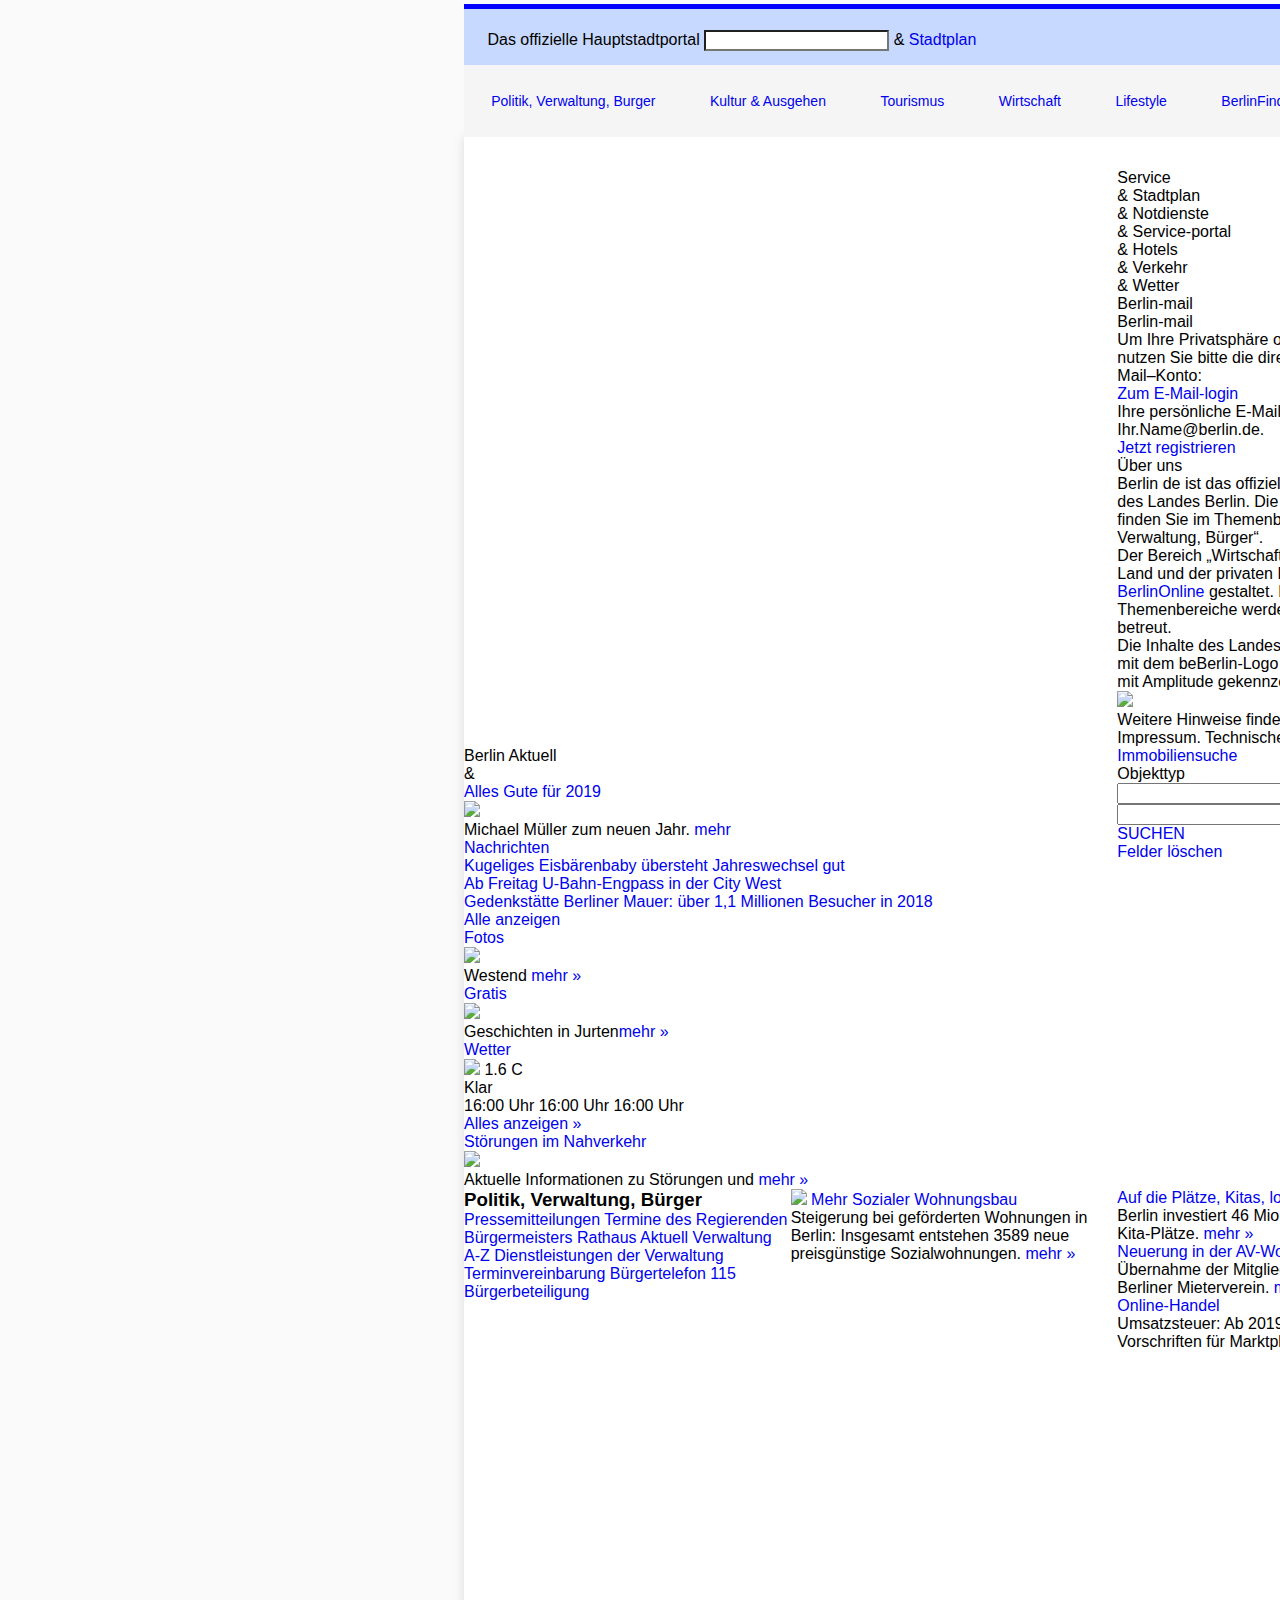
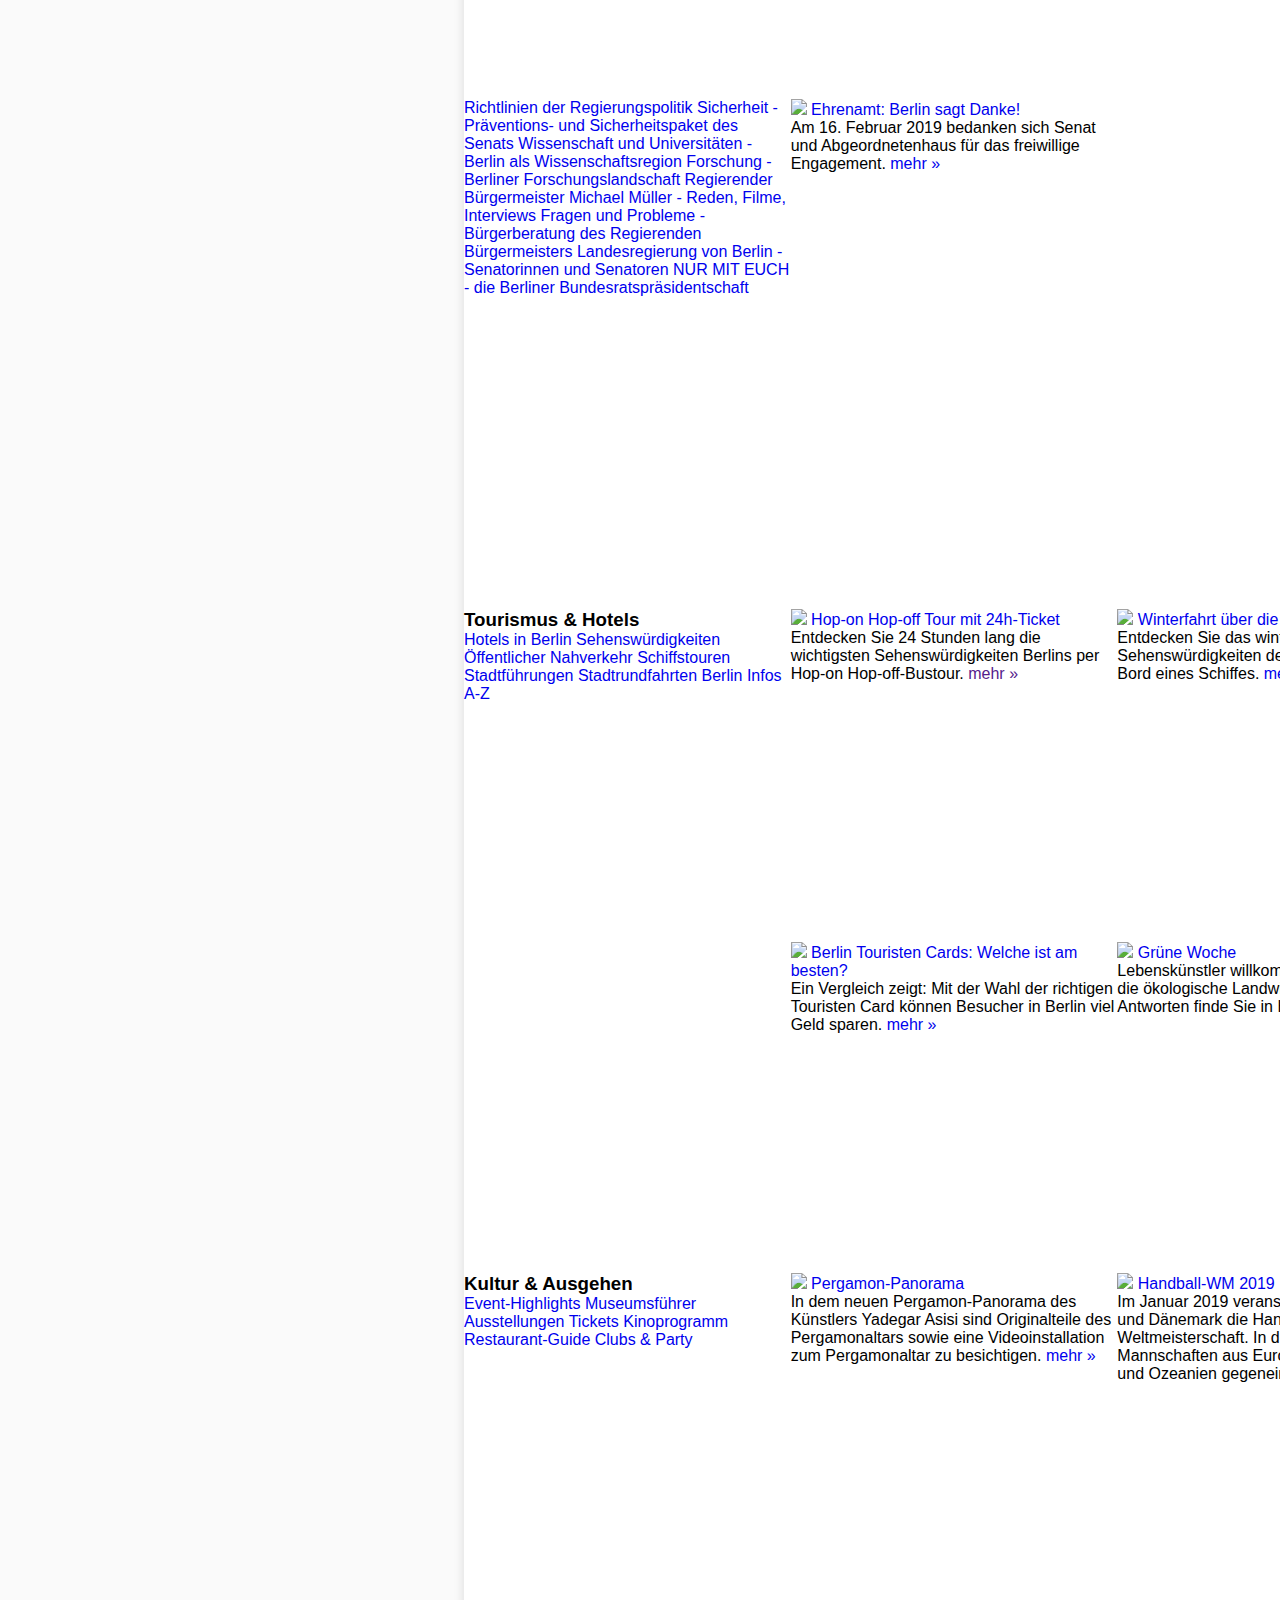
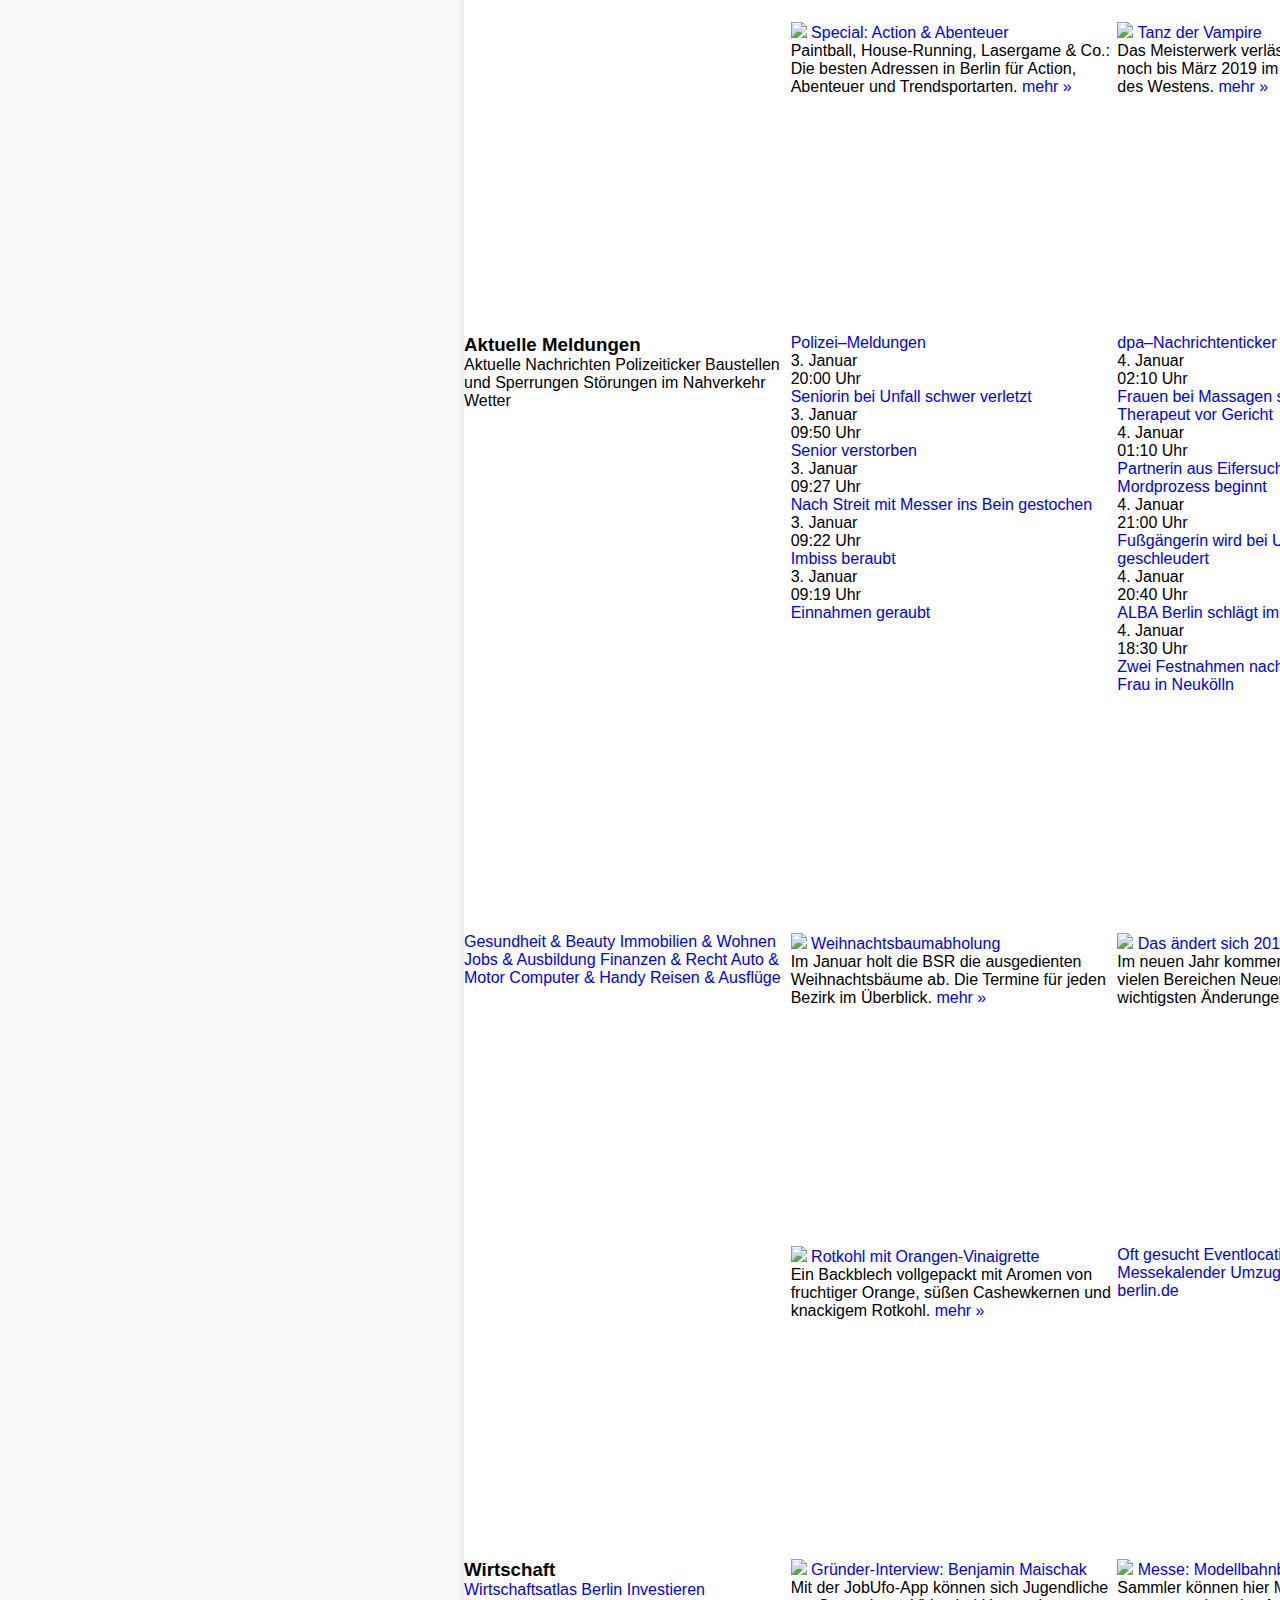
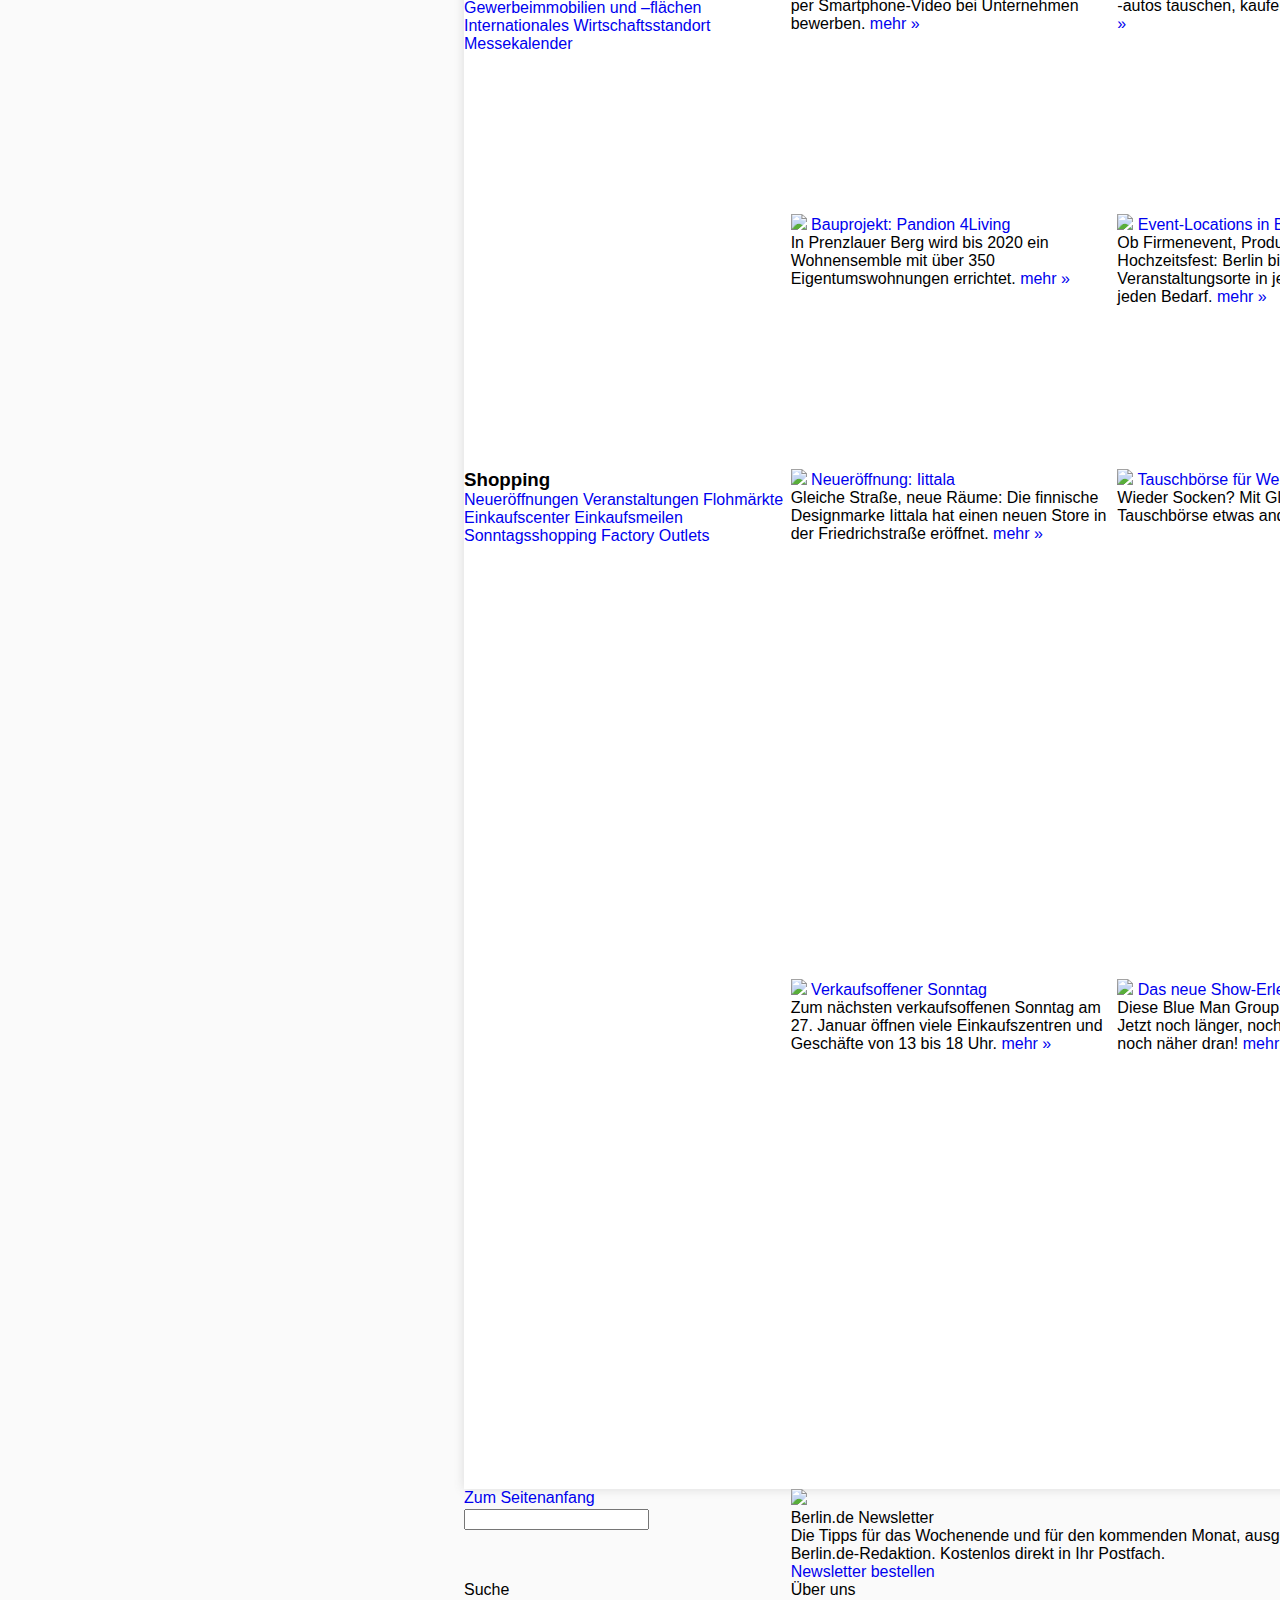
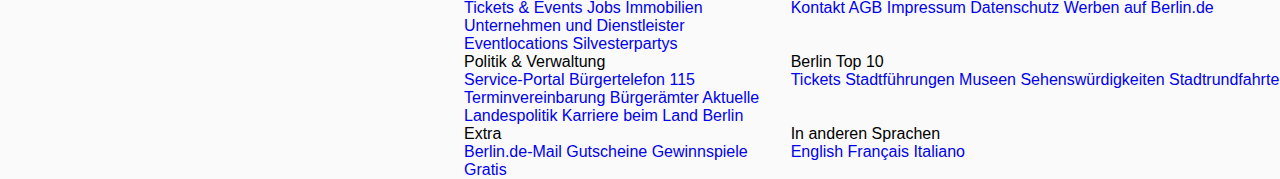
==== commit 577939be: "more progress aaaannd we stuck boyz..." ====
--- a/berlin/public/index.html
+++ b/berlin/public/index.html
@@ -11,13 +11,13 @@
 <body>
 	<header>
 		<div class="header__top">
-		<a href="#"><img class="logo src="images/logo_berlin_de.svg"></a>
-		<span>Das offizielle Hauptstadtportal</span>
-		<input type="text" name="search">
-		<label>
-			<span>&</span>
-		    <a href="#">Stadtplan</a>
-		</label>
+		    <a href="#"><img class="logo src="images/logo_berlin_de.svg"></a>
+		    <span>Das offizielle Hauptstadtportal</span>
+		    <input type="text" name="search">
+		    <label>
+			    <span>&</span>
+		        <a href="#">Stadtplan</a>
+		    </label>
 			<a class="header__top__language-button" href="#">DE <span>&</span></a>
 		</div>
 		<div class="menu">
@@ -603,7 +603,7 @@
 			    </div>
 			</div>
 			<div class="main__second-block_grid">
-				<div id="main__second-block_left-column">
+				<div class="main__second-block_left-column">
 					<h3>Tourismus & Hotels</h3>
 					<label>
 						<a href="#">Hotels in Berlin</a>
@@ -627,7 +627,7 @@
 						<a href="#">Berlin Infos A-Z</a>
 					</label>
 				</div>
-				<div id="main__second-block_center-column">
+				<div class="main__second-block_center-column">
 					<img src="#">
 					<a href="#">Hop-on Hop-off Tour mit 24h-Ticket</a>
 					<p>
@@ -635,28 +635,28 @@
 						<a href="">mehr »</a>
 					</p>
 				</div>
-				<div id="main__second-block_right-column">
+				<div class="main__second-block_right-column">
 					<img src="#">
 					<a href="#">Winterfahrt über die Spree</a>
 					<p>Entdecken Sie das winterliche Berlin und die Sehenswürdigkeiten der Stadt entspannt an Bord eines Schiffes.
 						<a href="#">mehr »</a>
 					</p>
 				</div>
-				<div id="main__second-block__second-row_center-column">
+				<div class="main__second-block__second-row_center-column">
 					<img src="#">
 					<a href="#">Berlin Touristen Cards: Welche ist am besten?</a>
 					<p>Ein Vergleich zeigt: Mit der Wahl der richtigen Touristen Card können Besucher in Berlin viel Geld sparen.
 						<a href="#">mehr »</a>
 					</p>
 				</div>
-				<div id="main__second-block__second-row_right-column">
+				<div class="main__second-block__second-row_right-column">
 					<img src="#">
 					<a href="#">Grüne Woche</a>
 					<p>Lebenskünstler willkommen! Wie steht es um die ökologische Landwirtschaft? Fragen und Antworten finde Sie in Halle 1.2.
 						<a href="#">mehr »</a>
 					</p>
 				</div>
-				<div id="main__second-block__third-row_left-column">
+				<div class="main__second-block__third-row_left-column">
 					<h3>Kultur & Ausgehen</h3>
 					<label>
 						<a href="#">Event-Highlights</a>
@@ -680,7 +680,7 @@
 						<a href="#">Clubs & Party</a>
 					</label>
 				</div>
-				<div id="main__second-block__third-row_center-column">
+				<div class="main__second-block__third-row_center-column">
 					<img src="#">
 					<a href="#">Pergamon-Panorama</a>
 					<p>
@@ -688,7 +688,7 @@
 						<a href="#">mehr »</a>
 					</p>
 				</div>
-				<div id="main__second-block__third-row_right-column">
+				<div class="main__second-block__third-row_right-column">
 					<img src="#">
 					<a href="#">Handball-WM 2019</a>
 					<p>
@@ -696,7 +696,7 @@
 						<a href="#">mehr »</a>
 					</p>
 				</div>
-				<div id="main__second-block__fourth-row_center-column">
+				<div class="main__second-block__fourth-row_center-column">
 					<img src="#">
 					<a href="#">Special: Action & Abenteuer</a>
 					<p>
@@ -704,7 +704,7 @@
 						<a href="#">mehr »</a>
 					</p>
 				</div>
-				<div id="main__second-block__fourth-row_right-column">
+				<div class="main__second-block__fourth-row_right-column">
 					<img src="#">
 					<a href="#">Tanz der Vampire</a>
 					<p>
@@ -712,7 +712,7 @@
 						<a href="#">mehr »</a>
 					</p>
 				</div>
-				<div id="main__second-block__fifth-row_left-column">
+				<div class="main__second-block__fifth-row_left-column">
 					<h3>Aktuelle Meldungen</h3>
 					<label><a href="#"></a>Aktuelle Nachrichten</label>
 					<label><a href="#"></a>Polizeiticker</label>
@@ -720,7 +720,7 @@
 					<label><a href="#"></a>Störungen im Nahverkehr</label>
 					<label><a href="#"></a>Wetter</label>
 				</div>
-				<div id="main__second-block__fifth-row_center-column">
+				<div class="main__second-block__fifth-row_center-column">
 					<a href="#">Polizei–Meldungen</a>
 					<div>
 						<p>3. Januar</p>
@@ -748,7 +748,7 @@
 						<a href="#">Einnahmen geraubt</a>
 					</div>
 				</div>
-				<div id="main__second-block__fifth-row_right-column">
+				<div class="main__second-block__fifth-row_right-column">
 					<a href="#">dpa–Nachrichtenticker</a>
 					<div>
 						<p>4. Januar</p>
@@ -776,7 +776,7 @@
 						<a href="#">Zwei Festnahmen nach Verbrechen an junger Frau in Neukölln</a>
 					</div>
 				</div>
-				<div id="main__second-block__sixth-row_left-column">
+				<div class="main__second-block__sixth-row_left-column">
 					<label><a href="#">Gesundheit & Beauty</a></label>
 					<label><a href="#">Immobilien & Wohnen</a></label>
 					<label><a href="#">Jobs & Ausbildung</a></label>
@@ -785,7 +785,7 @@
 					<label><a href="#">Computer & Handy</a></label>
 					<label><a href="#">Reisen & Ausflüge</a></label>
 				</div>
-				<div id="main__second-block__sixth-row_center-column">
+				<div class="main__second-block__sixth-row_center-column">
 					<img src="#">
 					<a href="#">Weihnachtsbaumabholung</a>
 					<p>
@@ -793,14 +793,14 @@
 						<a href="#">mehr »</a>
 					</p>
 				</div>
-				<div id="main__second-block__sixth-row_right-column">
+				<div class="main__second-block__sixth-row_right-column">
 					<img src="#">
 					<a href="#">Das ändert sich 2019</a>
 					<p>Im neuen Jahr kommen auf Verbraucher in vielen Bereichen Neuerungen zu. Die wichtigsten Änderungen im Überblick.
 						<a href="#">mehr »</a>
 					</p>
 				</div>
-				<div id="main__second-block__seventh-row_center-column">
+				<div class="main__second-block__seventh-row_center-column">
 					<img src="#">
 					<a href="#">Rotkohl mit Orangen-Vinaigrette</a>
 					<p>
@@ -808,7 +808,7 @@
 						<a href="#">mehr »</a>
 					</p>
 				</div>
-				<div id="main__second-block__seventh-row_right-column">
+				<div class="main__second-block__seventh-row_right-column">
 					<a href="#">Oft gesucht</a>
 					<a href="#">Eventlocations</a>
 					<a href="#">Tickets</a>
@@ -819,7 +819,7 @@
 				</div>
 			</div>
 		    <div class="main__third-block_grid">
-		    	<div id="main__third-block_left-column">
+		    	<div class="main__third-block_left-column">
 		    		<h3>Wirtschaft</h3>
 		    		<label><a href="#">Wirtschaftsatlas Berlin</a></label>
 		    		<label><a href="#">Investieren</a></label>
@@ -828,7 +828,7 @@
 		    		<label><a href="#">Wirtschaftsstandort</a></label>
 		    		<label><a href="#">Messekalender</a></label>		    		
 		    	</div>
-		    	<div id="main__third-block_center-column">
+		    	<div class="main__third-block_center-column">
 		    		<img src="#">
 		    		<a href="#">Gründer-Interview: Benjamin Maischak</a>
 		    		<p>
@@ -836,7 +836,7 @@
 		    			<a href="#">mehr »</a>
 		    		</p>
 		    	</div>
-		    	<div id="main__third-blockright-column">
+		    	<div class="main__third-block_right-column">
 		    		<img src="#">
 		    		<a href="#">Messe: Modellbahnbörse Berlin</a>
 		    		<p>
@@ -844,7 +844,7 @@
 		    			<a href="#">mehr »</a>
 		    		</p>
 		    	</div>
-		    	<div id="main__third-block__second-row_center-column">
+		    	<div class="main__third-block__second-row_center-column">
 		    		<img src="#">
 		    		<a href="#">Bauprojekt: Pandion 4Living</a>
 		    		<p>
@@ -852,7 +852,7 @@
 		    			<a href="#">mehr »</a>
 		    		</p>
 		    	</div>
-		    	<div id="main__third-block__second-row_right-column">
+		    	<div class="main__third-block__second-row_right-column">
 		    		<img src="#">
 		    		<a href="#">Event-Locations in Berlin</a>
 		    		<p>
@@ -862,7 +862,7 @@
 		    	</div>
 		    </div>
 		    <div class="main__fourth-block_grid">
-		    	<div id="main__fourth-block_left-column">
+		    	<div class="main__fourth-block_left-column">
 		    		<h3>Shopping</h3>
 		    		<label><a href="#">Neueröffnungen</a></label>
 		    		<label><a href="#">Veranstaltungen</a></label>
@@ -872,7 +872,7 @@
 		    		<label><a href="#">Sonntagsshopping</a></label>
 		    		<label><a href="#">Factory Outlets</a></label>
 		    	</div>
-		    	<div id="main__fourth-block_center-column">
+		    	<div class="main__fourth-block_center-column">
 		    		<img src="#">
 		    		<a href="#">Neueröffnung: Iittala</a>
 		    		<p>
@@ -880,7 +880,7 @@
 		    			<a href="#">mehr »</a>
 		    		</p>
 		    	</div>
-		    	<div id="main__fourth-block_right-column">
+		    	<div class="main__fourth-block_right-column">
 		    		<img src="#">
 		    		<a href="#">Tauschbörse für Weihnachtsgeschenke</a>
 		    		<p>
@@ -888,7 +888,7 @@
 		    			<a href="#">mehr »</a>
 		    		</p>
 		    	</div>
-		    	<div id="main__fourth-block__second-row_center-column">
+		    	<div class="main__fourth-block__second-row_center-column">
 		    		<img src="#">
 		    		<a href="#">Verkaufsoffener Sonntag</a>
 		    		<p>
@@ -896,7 +896,7 @@
 		    			<a href="#">mehr »</a>
 		    		</p>
 		    	</div>
-		    	<div id="main__fourth-block__second-row_right-column">
+		    	<div class="main__fourth-block__second-row_right-column">
 		    		<img src="#">
 		    		<a href="#">Das neue Show-Erlebnis!</a>
 		    		<p>
--- a/berlin/public/stylesheets/sass/main.css
+++ b/berlin/public/stylesheets/sass/main.css
@@ -28,7 +28,7 @@
   align-items: center;
   position: relative;
   width: 100%;
-  height: 5rem;
+  height: 4.5rem;
   font-size: 0.875rem;
   font-family: arial;
   background-color: #f5f5f5;
@@ -132,19 +132,140 @@
 .main__second-block_grid {
   display: grid;
   grid-template-columns: 1fr 1fr 1fr;
-  grid-template-rows: 2fr 2fr 1fr 2fr;
+  grid-template-rows: repeat 7 1fr;
+  grid-template-areas: "main__second-block_left-column main__second-block_center-column main__second-block_right-column" ". main__second-block__second-row_center-column main__second-block__second-row_right-column" "main__second-block__third-row_left-column main__second-block__third-row_center-column main__second-block__third-row_right-column" ". main__second-block__fourth-row_center-column main__second-block__fourth-row_right-column" "main__second-block__fifth-row_left-column main__second-block__fifth-row_center-column main__second-block__fifth-row_right-column" "main__second-block__sixth-row_left-column main__second-block__sixth-row_center-column main__second-block__sixth-row_right-column" ". main__second-block__seventh-row_center-column main__second-block__seventh-row_right-column";
+}
+
+.main__second-block_left-column {
+  grid-area: main__second-block_left-column;
+}
+
+.main__second-block_center-column {
+  grid-area: main__second-block_center-column;
+}
+
+.main__second-block_right-column {
+  grid-area: main__second-block_right-column;
+}
+
+.main__second-block__second-row_center-column {
+  grid-area: main__second-block__second-row_center-column;
+}
+
+.main__second-block__second-row_right-column {
+  grid-area: main__second-block__second-row_right-column;
+}
+
+.main__second-block__third-row_left-column {
+  grid-area: main__second-block__third-row_left-column;
+}
+
+.main__second-block__third-row_center-column {
+  grid-area: main__second-block__third-row_center-column;
+}
+
+.main__second-block__third-row_right-column {
+  grid-area: main__second-block__third-row_right-column;
+}
+
+.main__second-block__fourth-row_center-column {
+  grid-area: main__second-block__fourth-row_center-column;
+}
+
+.main__second-block__fourth-row_right-column {
+  grid-area: main__second-block__fourth-row_right-column;
+}
+
+.main__second-block__fifth-row_left-column {
+  grid-area: main__second-block__fifth-row_left-column;
+}
+
+.main__second-block__fifth-row_center-column {
+  grid-area: main__second-block__fifth-row_center-column;
+}
+
+.main__second-block__fifth-row_right-column {
+  grid-area: main__second-block__fifth-row_right-column;
+}
+
+.main__second-block__sixth-row_left-column {
+  grid-area: main__second-block__sixth-row_left-column;
+}
+
+.main__second-block__sixth-row_center-column {
+  grid-area: main__second-block__sixth-row_center-column;
+}
+
+.main__second-block__sixth-row_right-column {
+  grid-area: main__second-block__sixth-row_right-column;
+}
+
+.main__second-block__seventh-row_center-column {
+  grid-area: main__second-block__seventh-row_center-column;
+}
+
+.main__second-block__seventh-row_right-column {
+  grid-area: main__second-block__seventh-row_right-column;
 }
 
 .main__third-block_grid {
   display: grid;
   grid-template-columns: 1fr 1fr 1fr;
   grid-template-rows: 1fr 1fr;
+  grid-template-areas: "main__third-block_left-column main__third-block_center-column main__third-block_right-column" ". main__third-block__second-row_center-column main__third-block__second-row_right-column";
+}
+
+.main__third-block_left-column {
+  grid-area: main__third-block_left-column;
+}
+
+.main__third-block_center-column {
+  grid-area: main__third-block_center-column;
+}
+
+.main__third-block_right-column {
+  grid-area: main__third-block_right-column;
+}
+
+.main__third-block__second-row_center-column {
+  grid-area: main__third-block__second-row_center-column;
+}
+
+.main__third-block__second-row_right-column {
+  grid-area: main__third-block__second-row_right-column;
 }
 
 .main__fourth-block_grid {
   display: grid;
   grid-template-columns: 1fr 1fr 1fr;
   grid-template-rows: 1fr 1fr;
+  grid-template-areas: "main__fourth-block_left-column main__fourth-block_center-column main__fourth-block_right-column" ". main__fourth-block__second-row_center-column main__fourth-block__second-row_right-column";
+}
+
+.main__fourth-block_left-column {
+  grid-area: main__fourth-block_left-column;
+}
+
+.main__fourth-block_center-column {
+  grid-area: main__fourth-block_center-column;
+}
+
+.main__fourth-block_right-column {
+  grid-area: main__fourth-block_right-column;
+}
+
+.main__fourth-block__second-row_center-column {
+  grid-area: main__fourth-block__second-row_center-column;
+}
+
+.main__fourth-block__second-row_right-column {
+  grid-area: main__fourth-block__second-row_right-column;
+}
+
+.images_block {
+  overflow-x: visible;
+  background-image: url(""), url(""), url(""), url(""), url(""), url(""), url(""), url("");
+  background-attachment: local;
 }
 
 .grid_footer {
@@ -158,6 +279,13 @@
   top: 0.25rem;
   width: 61.25rem;
   margin-left: 29rem;
+  background-color: #fafafa;
+}
+
+main {
+  padding-top: 2rem;
+  box-shadow: 0 0 10px 0 rgba(99, 99, 99, 0.2);
+  background-color: #fff;
 }
 
 ._hidden {
@@ -182,8 +310,8 @@
 
 * {
   margin: 0px;
-  background-color: #fff;
   text-decoration: none;
+  font-family: arial;
 }
 
 a:hover {
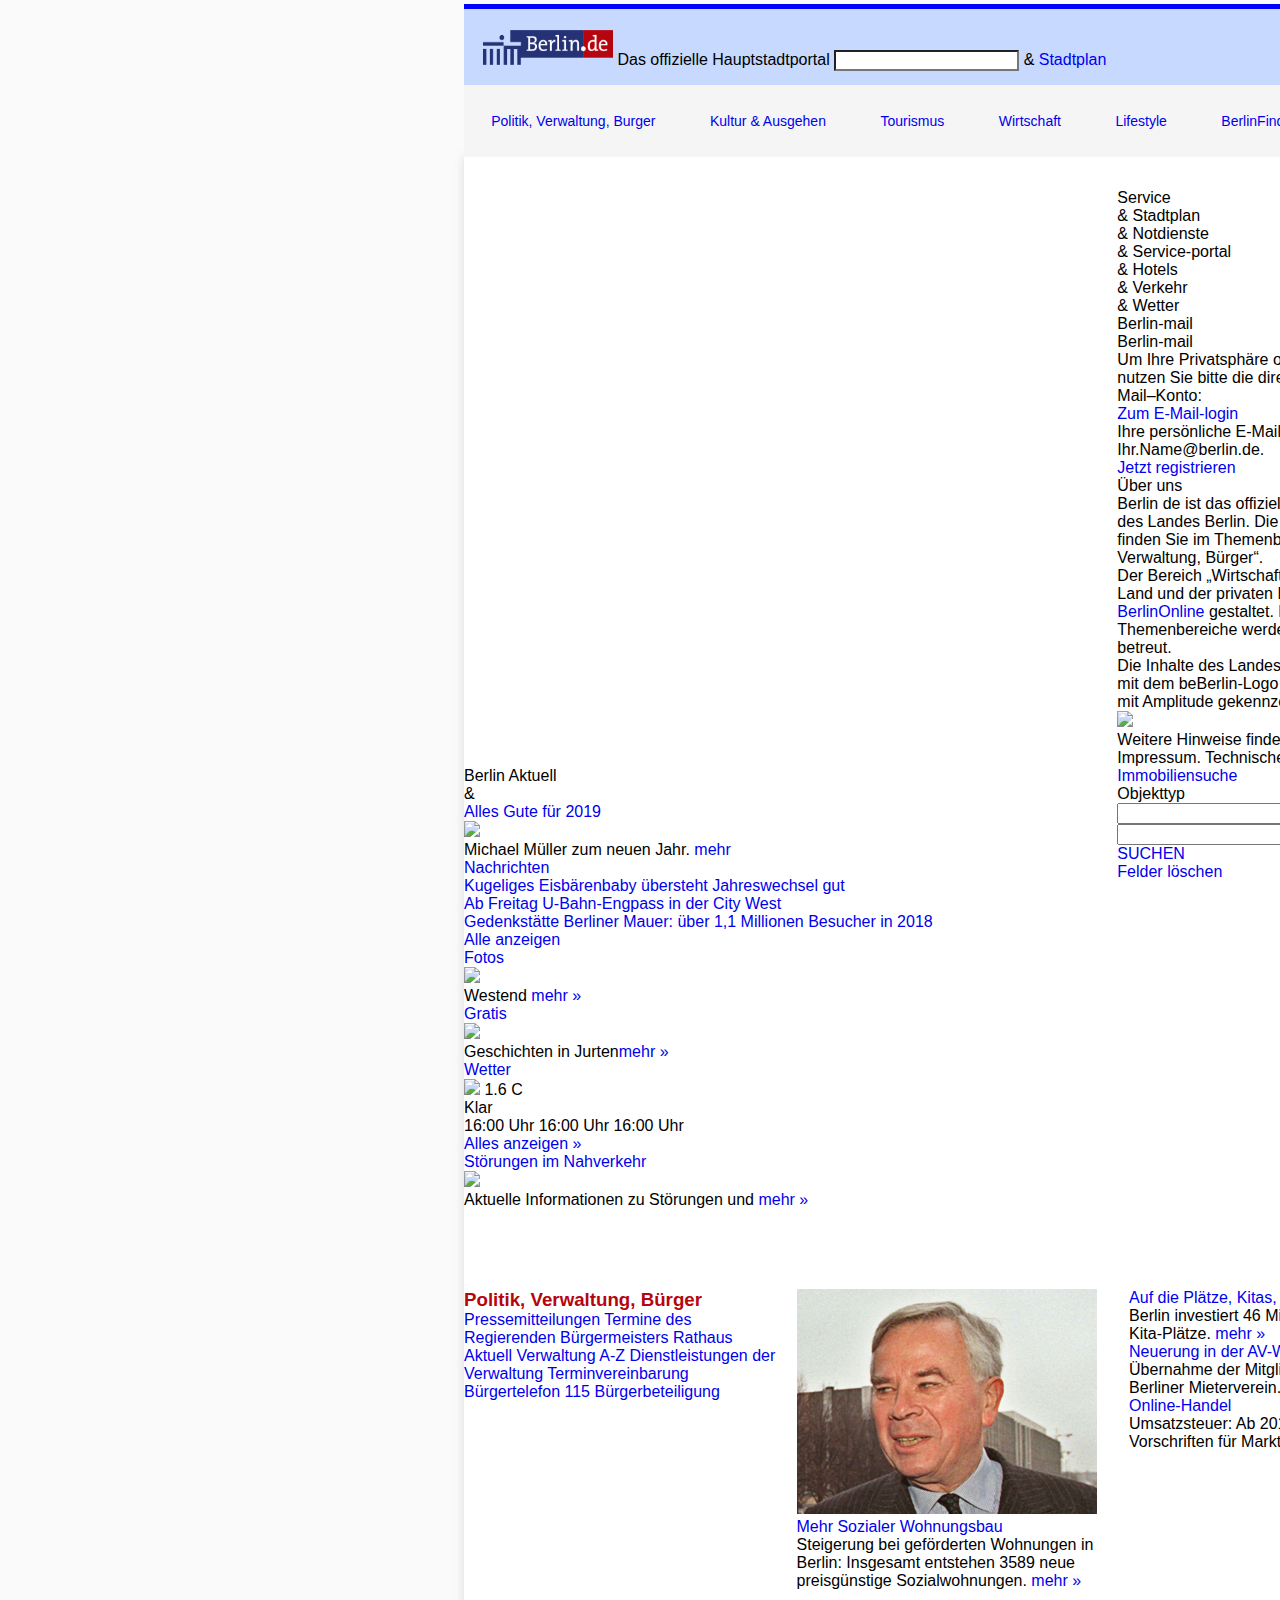
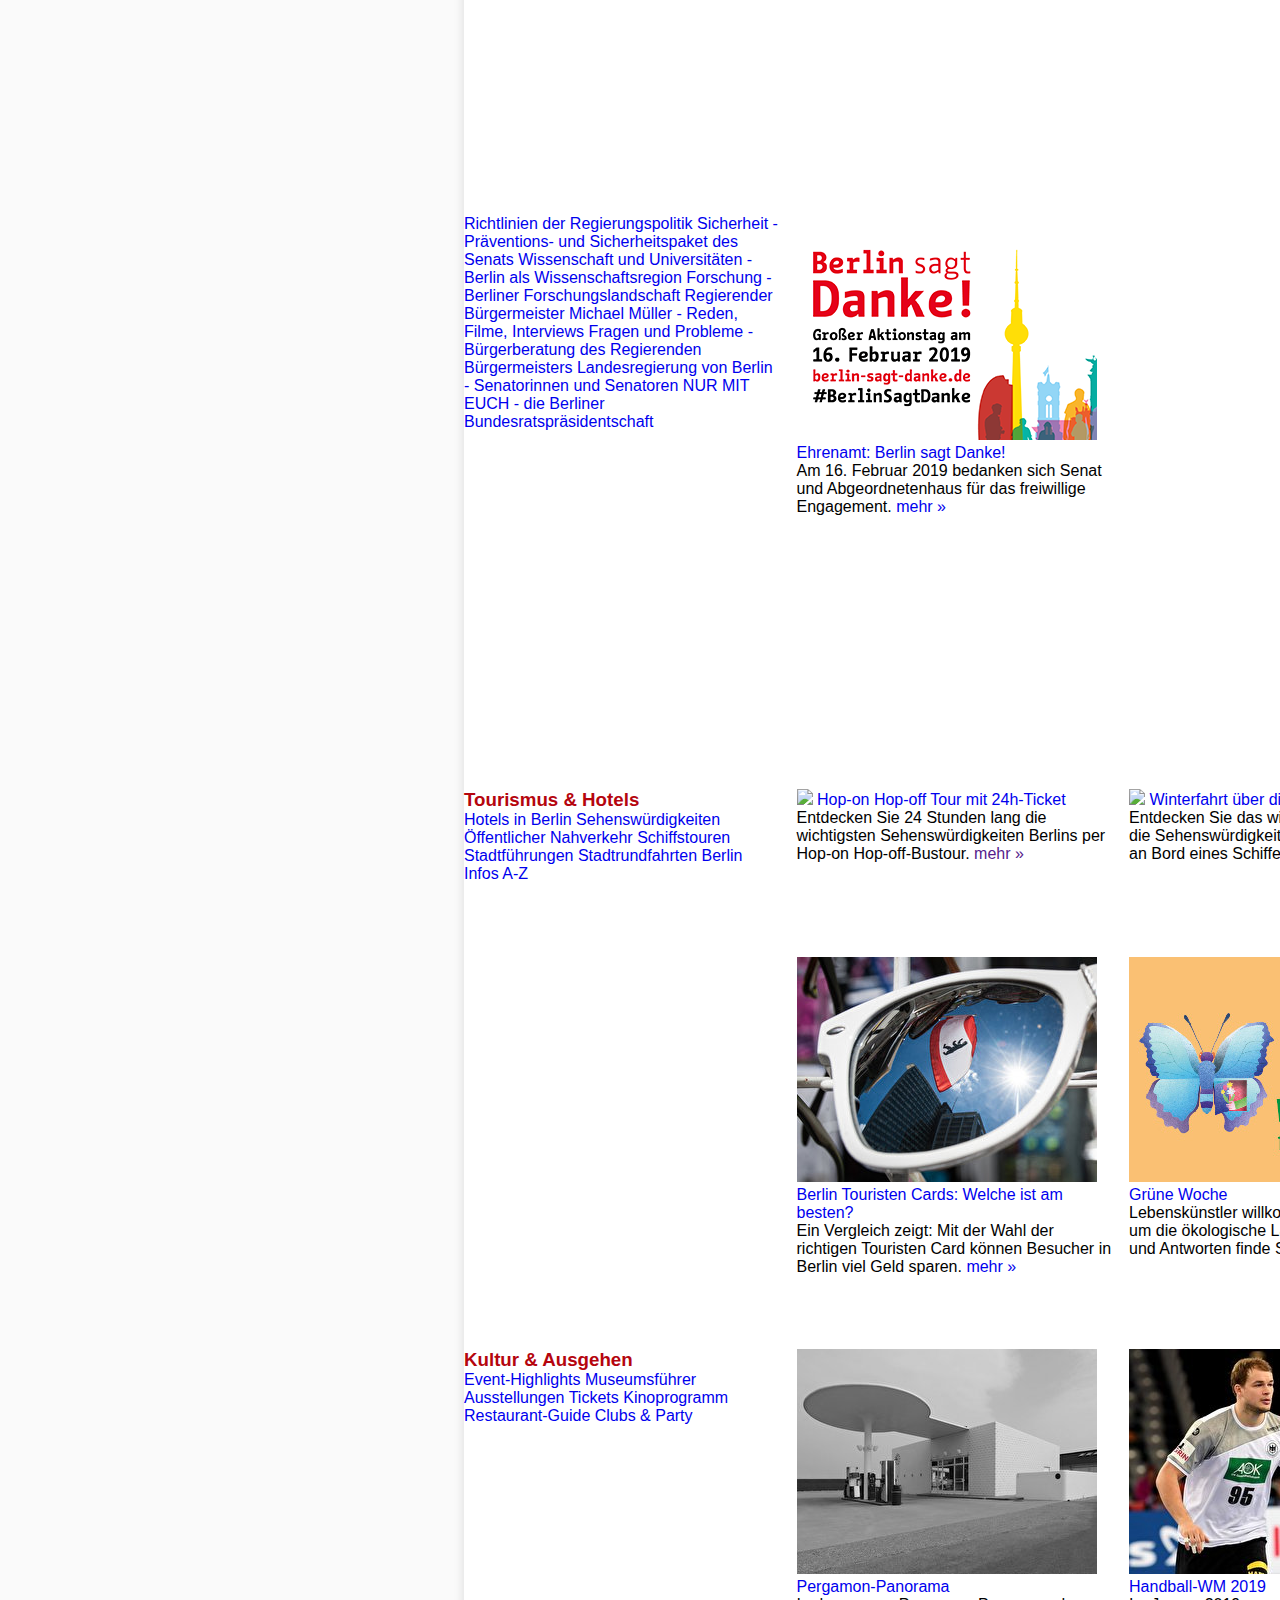
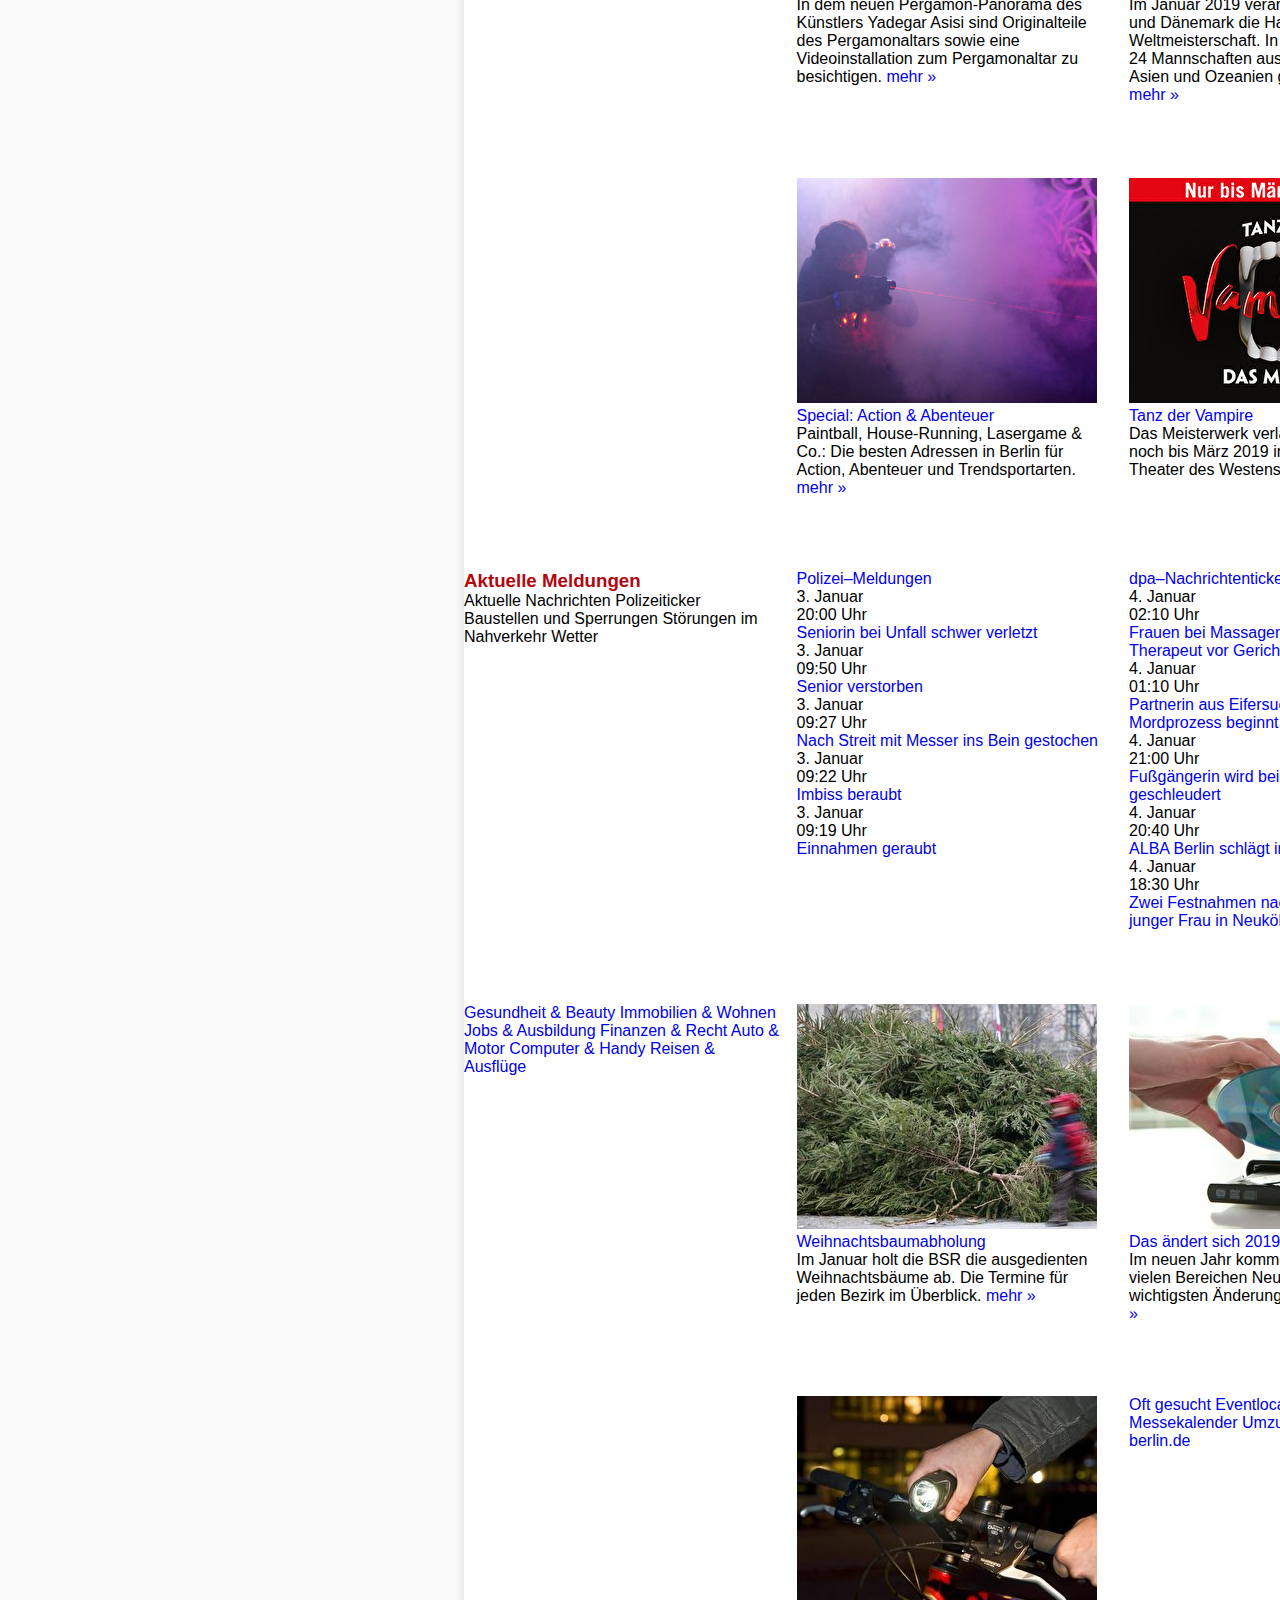
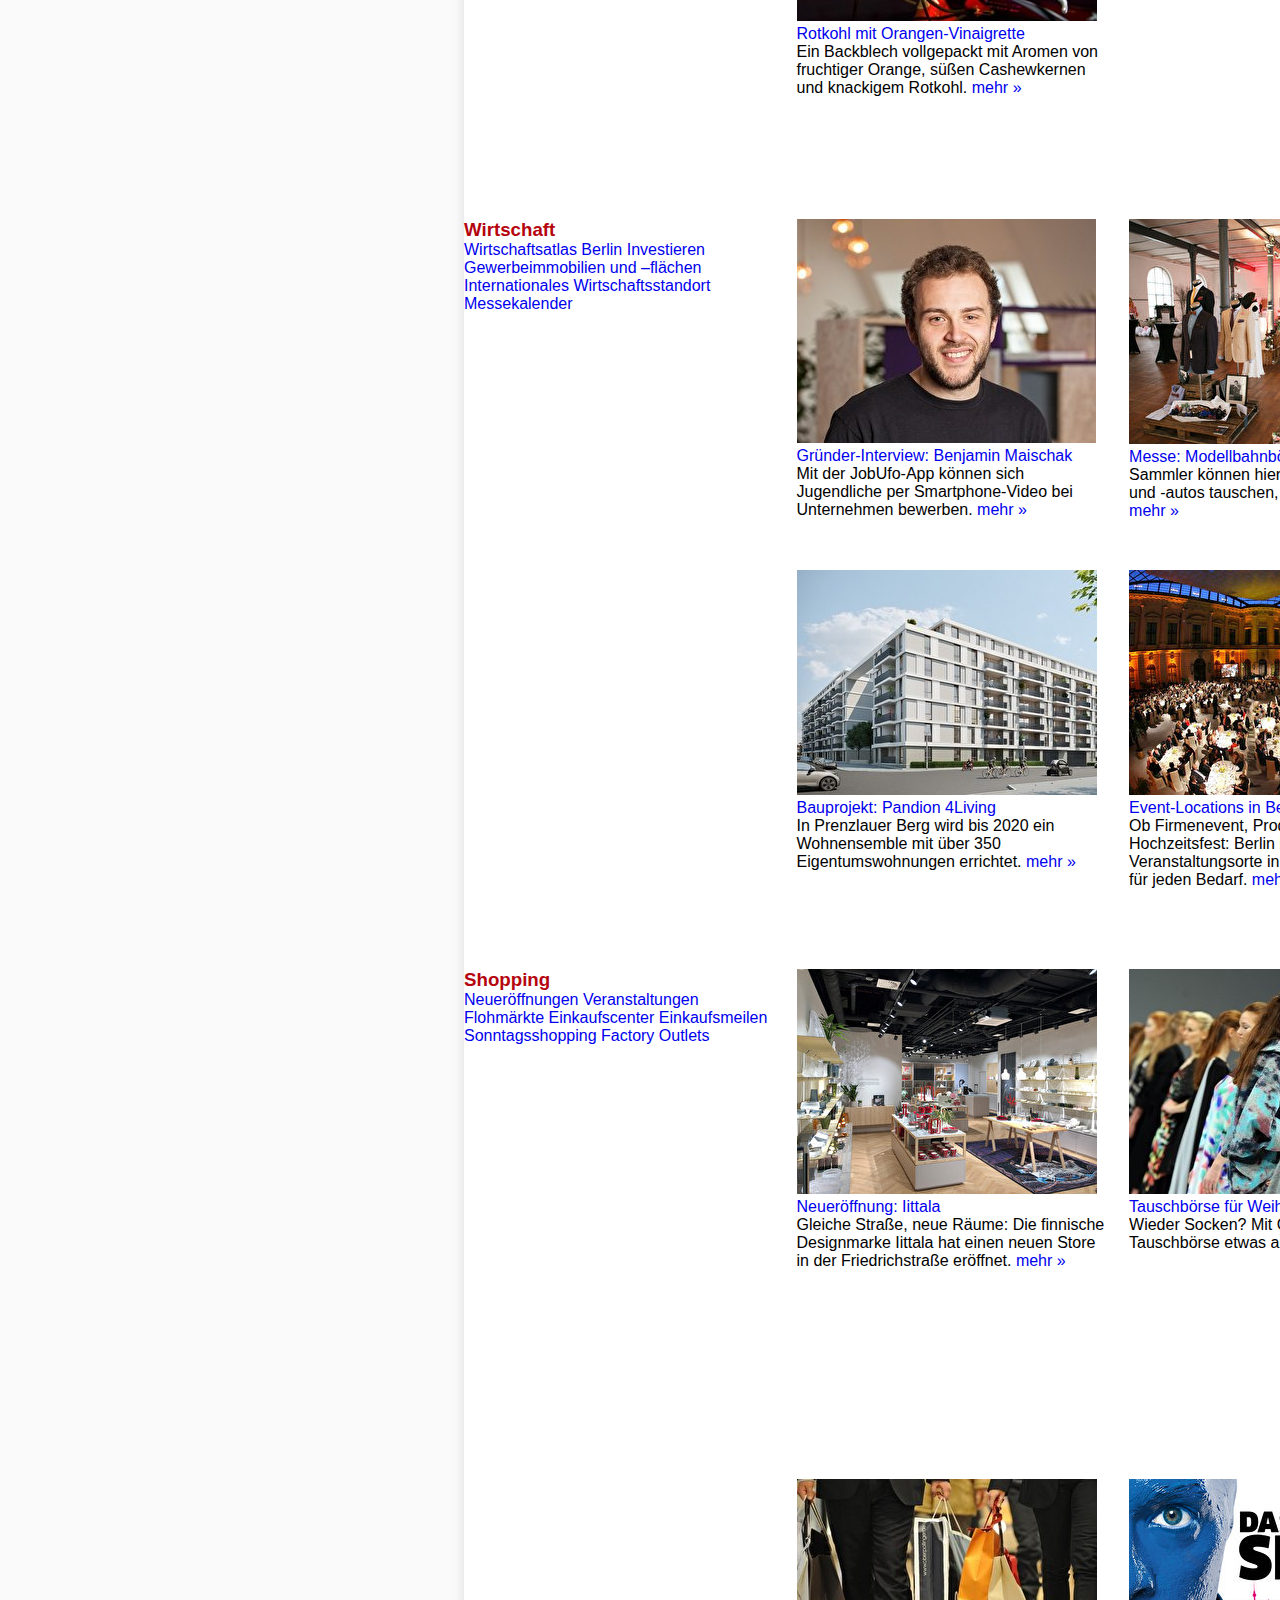
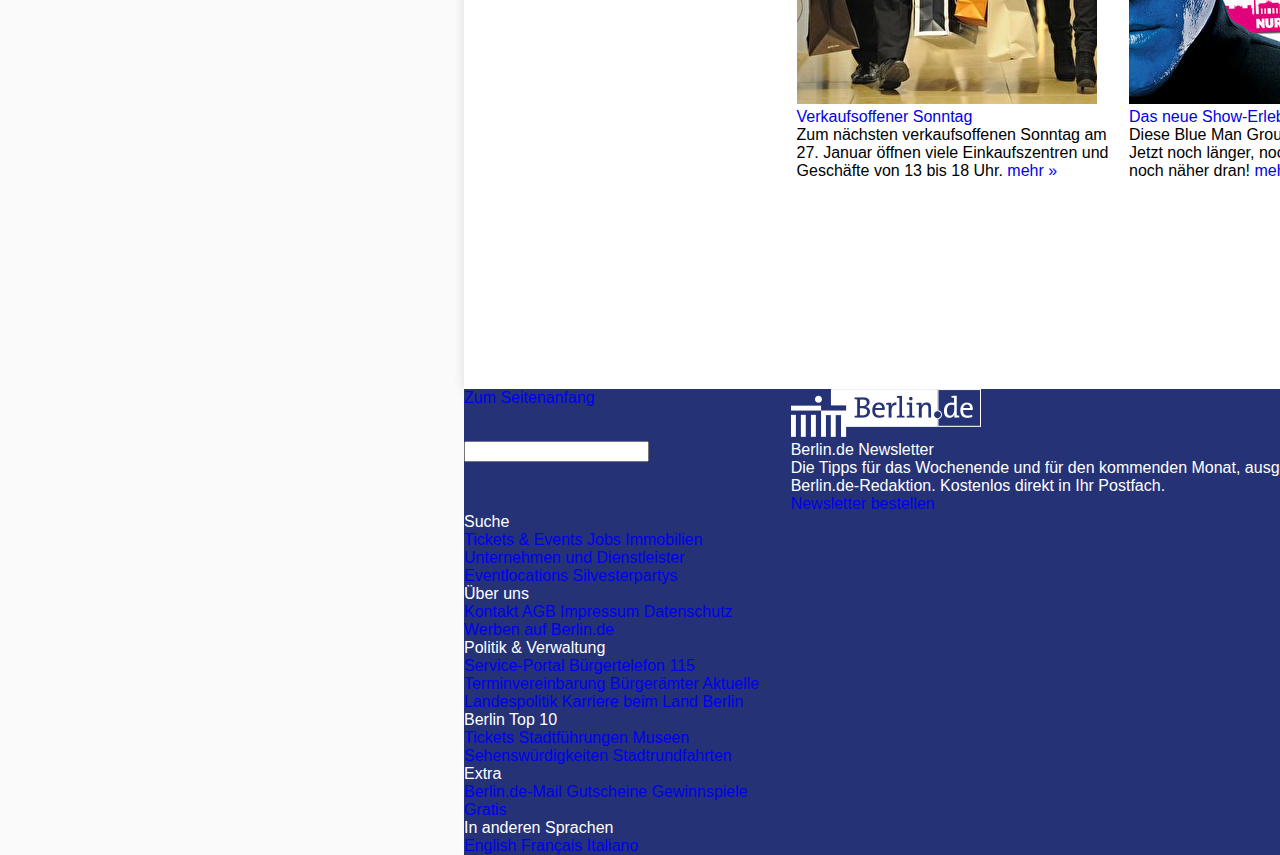
==== commit 7bbb3636: "some progress" ====
--- a/berlin/public/index.html
+++ b/berlin/public/index.html
@@ -11,7 +11,7 @@
 <body>
 	<header>
 		<div class="header__top">
-		    <a href="#"><img class="logo src="images/logo_berlin_de.svg"></a>
+		    <a class="logo" href="#"><img src="images/logo_berlin_de.png" width="130px" height="35px"></a>
 		    <span>Das offizielle Hauptstadtportal</span>
 		    <input type="text" name="search">
 		    <label>
@@ -553,7 +553,7 @@
 			    	</label>
 			    </div>
 			    <div id="main__first-block_center-column">
-			    	<img src="#">
+			    	<img src="images/main__first-block/center.jpg">
 			    	<a href="#">Mehr Sozialer Wohnungsbau</a>
 			    	<p>
 			    	    Steigerung bei geförderten Wohnungen in Berlin: Insgesamt entstehen 3589 neue preisgünstige Sozialwohnungen.
@@ -594,7 +594,7 @@
 			    	<a href="#">NUR MIT EUCH - die Berliner Bundesratspräsidentschaft</a>
 			    </div>
 			    <div id="main__first-block__second-row_right-column">
-			    	<img src="#">
+			    	<img src="images/main__first-block/second-row_right.png">
 			    	<a href="#">Ehrenamt: Berlin sagt Danke!</a>
 			    	<p>
 			    		Am 16. Februar 2019 bedanken sich Senat und Abgeordnetenhaus für das freiwillige Engagement.
@@ -628,7 +628,7 @@
 					</label>
 				</div>
 				<div class="main__second-block_center-column">
-					<img src="#">
+					<img src="images/main__second-block/center.jpg">
 					<a href="#">Hop-on Hop-off Tour mit 24h-Ticket</a>
 					<p>
 						Entdecken Sie 24 Stunden lang die wichtigsten Sehenswürdigkeiten Berlins per Hop-on Hop-off-Bustour.
@@ -636,21 +636,21 @@
 					</p>
 				</div>
 				<div class="main__second-block_right-column">
-					<img src="#">
+					<img src="images/main__second-block/right.jpg">
 					<a href="#">Winterfahrt über die Spree</a>
 					<p>Entdecken Sie das winterliche Berlin und die Sehenswürdigkeiten der Stadt entspannt an Bord eines Schiffes.
 						<a href="#">mehr »</a>
 					</p>
 				</div>
 				<div class="main__second-block__second-row_center-column">
-					<img src="#">
+					<img src="images/main__second-block/row-2_center.jpg">
 					<a href="#">Berlin Touristen Cards: Welche ist am besten?</a>
 					<p>Ein Vergleich zeigt: Mit der Wahl der richtigen Touristen Card können Besucher in Berlin viel Geld sparen.
 						<a href="#">mehr »</a>
 					</p>
 				</div>
 				<div class="main__second-block__second-row_right-column">
-					<img src="#">
+					<img src="images/main__second-block/row-2_right.jpg">
 					<a href="#">Grüne Woche</a>
 					<p>Lebenskünstler willkommen! Wie steht es um die ökologische Landwirtschaft? Fragen und Antworten finde Sie in Halle 1.2.
 						<a href="#">mehr »</a>
@@ -681,7 +681,7 @@
 					</label>
 				</div>
 				<div class="main__second-block__third-row_center-column">
-					<img src="#">
+					<img src="images/main__second-block/row-3_center.jpg">
 					<a href="#">Pergamon-Panorama</a>
 					<p>
 						In dem neuen Pergamon-Panorama des Künstlers Yadegar Asisi sind Originalteile des Pergamonaltars sowie eine Videoinstallation zum Pergamonaltar zu besichtigen.
@@ -689,7 +689,7 @@
 					</p>
 				</div>
 				<div class="main__second-block__third-row_right-column">
-					<img src="#">
+					<img src="images/main__second-block/row-3_right.jpg">
 					<a href="#">Handball-WM 2019</a>
 					<p>
 						Im Januar 2019 veranstalten Deutschland und Dänemark die Handball Weltmeisterschaft. In den Turnieren treten 24 Mannschaften aus Europa, Amerika, Asien und Ozeanien gegeneinander an.
@@ -697,7 +697,7 @@
 					</p>
 				</div>
 				<div class="main__second-block__fourth-row_center-column">
-					<img src="#">
+					<img src="images/main__second-block/row-4_center.jpg">
 					<a href="#">Special: Action & Abenteuer</a>
 					<p>
 						Paintball, House-Running, Lasergame & Co.: Die besten Adressen in Berlin für Action, Abenteuer und Trendsportarten.
@@ -705,7 +705,7 @@
 					</p>
 				</div>
 				<div class="main__second-block__fourth-row_right-column">
-					<img src="#">
+					<img src="images/main__second-block/row-4_right.jpg">
 					<a href="#">Tanz der Vampire</a>
 					<p>
 						Das Meisterwerk verlässt Deutschland. Nur noch bis März 2019 im Berliner Stage Theater des Westens.
@@ -786,7 +786,7 @@
 					<label><a href="#">Reisen & Ausflüge</a></label>
 				</div>
 				<div class="main__second-block__sixth-row_center-column">
-					<img src="#">
+					<img src="images/main__second-block/row-6_center.jpg">
 					<a href="#">Weihnachtsbaumabholung</a>
 					<p>
 						Im Januar holt die BSR die ausgedienten Weihnachtsbäume ab. Die Termine für jeden Bezirk im Überblick.
@@ -794,14 +794,14 @@
 					</p>
 				</div>
 				<div class="main__second-block__sixth-row_right-column">
-					<img src="#">
+					<img src="images/main__second-block/row-6_right.jpg">
 					<a href="#">Das ändert sich 2019</a>
 					<p>Im neuen Jahr kommen auf Verbraucher in vielen Bereichen Neuerungen zu. Die wichtigsten Änderungen im Überblick.
 						<a href="#">mehr »</a>
 					</p>
 				</div>
 				<div class="main__second-block__seventh-row_center-column">
-					<img src="#">
+					<img src="images/main__second-block/row-7_center.jpg">
 					<a href="#">Rotkohl mit Orangen-Vinaigrette</a>
 					<p>
 						Ein Backblech vollgepackt mit Aromen von fruchtiger Orange, süßen Cashewkernen und knackigem Rotkohl.
@@ -829,7 +829,7 @@
 		    		<label><a href="#">Messekalender</a></label>		    		
 		    	</div>
 		    	<div class="main__third-block_center-column">
-		    		<img src="#">
+		    		<img src="images/main__third-block/center.jpg">
 		    		<a href="#">Gründer-Interview: Benjamin Maischak</a>
 		    		<p>
 		    			Mit der JobUfo-App können sich Jugendliche per Smartphone-Video bei Unternehmen bewerben.
@@ -837,7 +837,7 @@
 		    		</p>
 		    	</div>
 		    	<div class="main__third-block_right-column">
-		    		<img src="#">
+		    		<img src="images/main__third-block/right.jpg">
 		    		<a href="#">Messe: Modellbahnbörse Berlin</a>
 		    		<p>
 		    			Sammler können hier Modelleisenbahnen und -autos tauschen, kaufen und verkaufen.
@@ -845,7 +845,7 @@
 		    		</p>
 		    	</div>
 		    	<div class="main__third-block__second-row_center-column">
-		    		<img src="#">
+		    		<img src="images/main__third-block/row-2_center.jpg">
 		    		<a href="#">Bauprojekt: Pandion 4Living</a>
 		    		<p>
 		    			In Prenzlauer Berg wird bis 2020 ein Wohnensemble mit über 350 Eigentumswohnungen errichtet.
@@ -853,7 +853,7 @@
 		    		</p>
 		    	</div>
 		    	<div class="main__third-block__second-row_right-column">
-		    		<img src="#">
+		    		<img src="images/main__third-block/row-2_right.jpg">
 		    		<a href="#">Event-Locations in Berlin</a>
 		    		<p>
 		    			Ob Firmenevent, Produktpräsentation oder Hochzeitsfest: Berlin bietet Veranstaltungsorte in jeglicher Größe und für jeden Bedarf.
@@ -873,7 +873,7 @@
 		    		<label><a href="#">Factory Outlets</a></label>
 		    	</div>
 		    	<div class="main__fourth-block_center-column">
-		    		<img src="#">
+		    		<img src="images/main__fourth-block/center.jpg">
 		    		<a href="#">Neueröffnung: Iittala</a>
 		    		<p>
 		    			Gleiche Straße, neue Räume: Die finnische Designmarke Iittala hat einen neuen Store in der Friedrichstraße eröffnet.
@@ -881,7 +881,7 @@
 		    		</p>
 		    	</div>
 		    	<div class="main__fourth-block_right-column">
-		    		<img src="#">
+		    		<img src="images/main__fourth-block/right.jpg">
 		    		<a href="#">Tauschbörse für Weihnachtsgeschenke</a>
 		    		<p>
 		    			Wieder Socken? Mit Glück gibt es bei der Tauschbörse etwas anderes dafür.
@@ -889,7 +889,7 @@
 		    		</p>
 		    	</div>
 		    	<div class="main__fourth-block__second-row_center-column">
-		    		<img src="#">
+		    		<img src="images/main__fourth-block/row-2_center.jpg">
 		    		<a href="#">Verkaufsoffener Sonntag</a>
 		    		<p>
 		    			Zum nächsten verkaufsoffenen Sonntag am 27. Januar öffnen viele Einkaufszentren und Geschäfte von 13 bis 18 Uhr.
@@ -897,7 +897,7 @@
 		    		</p>
 		    	</div>
 		    	<div class="main__fourth-block__second-row_right-column">
-		    		<img src="#">
+		    		<img src="images/main__fourth-block/row-2_right.jpg">
 		    		<a href="#">Das neue Show-Erlebnis!</a>
 		    		<p>
 		    			Diese Blue Man Group gibt es nur in Berlin! Jetzt noch länger, noch überraschender und noch näher dran!
@@ -911,13 +911,14 @@
 	<footer>
 		<div class="grid_footer">
 			<label class="footer__link_to-top"><a href="#header">Zum Seitenanfang</a></label>
-		    <div><img class="logo" src="#"></div>
+		    <div><img class="logo" src="images/logo_berlin_de_neg.png"></div>
 		    <div><input type="text" name="search"></div>
 		    <div>
 			    <span>Berlin.de Newsletter</span>
 			    <p>Die Tipps für das Wochenende und für den kommenden Monat, ausgewählt von der Berlin.de-Redaktion. Kostenlos direkt in Ihr Postfach.</p>
 			    <a class="button" href="#" target="blank">Newsletter bestellen</a>
 		    </div>
+		<div>
 		    <div>
 		    	<p>Suche</p>
 		    	<a href="#">Tickets & Events</a>
@@ -965,6 +966,7 @@
 		    	<a href="#">Français</a>
 		    	<a href="#">Italiano</a>
 		    </div>
+		</div>
 	    </div>
 	</footer>
 </body>
--- a/berlin/public/stylesheets/sass/main.css
+++ b/berlin/public/stylesheets/sass/main.css
@@ -56,6 +56,7 @@
   display: grid;
   grid-template-columns: 100%;
   grid-template-rows: 0.5fr 1fr 2.5fr 0.5fr 1fr;
+  grid-row-gap: 5rem;
   grid-template-areas: "grid__main_mini" "main__first-block_grid" "main__second-block_grid" "main__third-block_grid" "main__fourth-block_grid";
 }
 
@@ -106,6 +107,8 @@
   display: grid;
   grid-template-columns: 1fr 1fr 1fr;
   grid-template-rows: 1fr 1fr;
+  grid-column-gap: 1.1rem;
+  grid-row-gap: 2rem;
   grid-template-areas: "main__first-block_left-column main__first-block_center-column main__first-block_right-column" ". main__first-block__second-row_center-column main__first-block__second-row_right-column";
 }
 
@@ -133,6 +136,8 @@
   display: grid;
   grid-template-columns: 1fr 1fr 1fr;
   grid-template-rows: repeat 7 1fr;
+  grid-column-gap: 1.1rem;
+  grid-row-gap: 2rem;
   grid-template-areas: "main__second-block_left-column main__second-block_center-column main__second-block_right-column" ". main__second-block__second-row_center-column main__second-block__second-row_right-column" "main__second-block__third-row_left-column main__second-block__third-row_center-column main__second-block__third-row_right-column" ". main__second-block__fourth-row_center-column main__second-block__fourth-row_right-column" "main__second-block__fifth-row_left-column main__second-block__fifth-row_center-column main__second-block__fifth-row_right-column" "main__second-block__sixth-row_left-column main__second-block__sixth-row_center-column main__second-block__sixth-row_right-column" ". main__second-block__seventh-row_center-column main__second-block__seventh-row_right-column";
 }
 
@@ -212,6 +217,8 @@
   display: grid;
   grid-template-columns: 1fr 1fr 1fr;
   grid-template-rows: 1fr 1fr;
+  grid-column-gap: 1.1rem;
+  grid-row-gap: 2rem;
   grid-template-areas: "main__third-block_left-column main__third-block_center-column main__third-block_right-column" ". main__third-block__second-row_center-column main__third-block__second-row_right-column";
 }
 
@@ -239,6 +246,7 @@
   display: grid;
   grid-template-columns: 1fr 1fr 1fr;
   grid-template-rows: 1fr 1fr;
+  grid-column-gap: 1.1rem;
   grid-template-areas: "main__fourth-block_left-column main__fourth-block_center-column main__fourth-block_right-column" ". main__fourth-block__second-row_center-column main__fourth-block__second-row_right-column";
 }
 
@@ -263,15 +271,19 @@
 }
 
 .images_block {
-  overflow-x: visible;
-  background-image: url(""), url(""), url(""), url(""), url(""), url(""), url(""), url("");
+  overflow-x: scroll;
+  background-image: url("../../images/image-block/1.jpg"), url("../../images/image-block/2.jpg"), url("../../images/image-block/3.jpg"), url("../../images/image-block/4.jpg"), url("../../images/image-block/5.jpg"), url("../../images/image-block/6.jpg"), url("../../images/image-block/7.jpg"), url("../../images/image-block/8.jpg");
+  background-repeat: no-repeat;
+  background-position: center;
   background-attachment: local;
 }
 
 .grid_footer {
+  background-color: #253276;
+  color: white;
   display: grid;
   grid-template-columns: 1fr 2fr;
-  grid-remplate-rows: 1fr 1fr 1fr 1fr;
+  grid-remplate-rows: 10% 10% 40% 40%;
 }
 
 body {
@@ -288,6 +300,10 @@
   background-color: #fff;
 }
 
+h3 {
+  color: #b5050e;
+}
+
 ._hidden {
   display: none;
 }
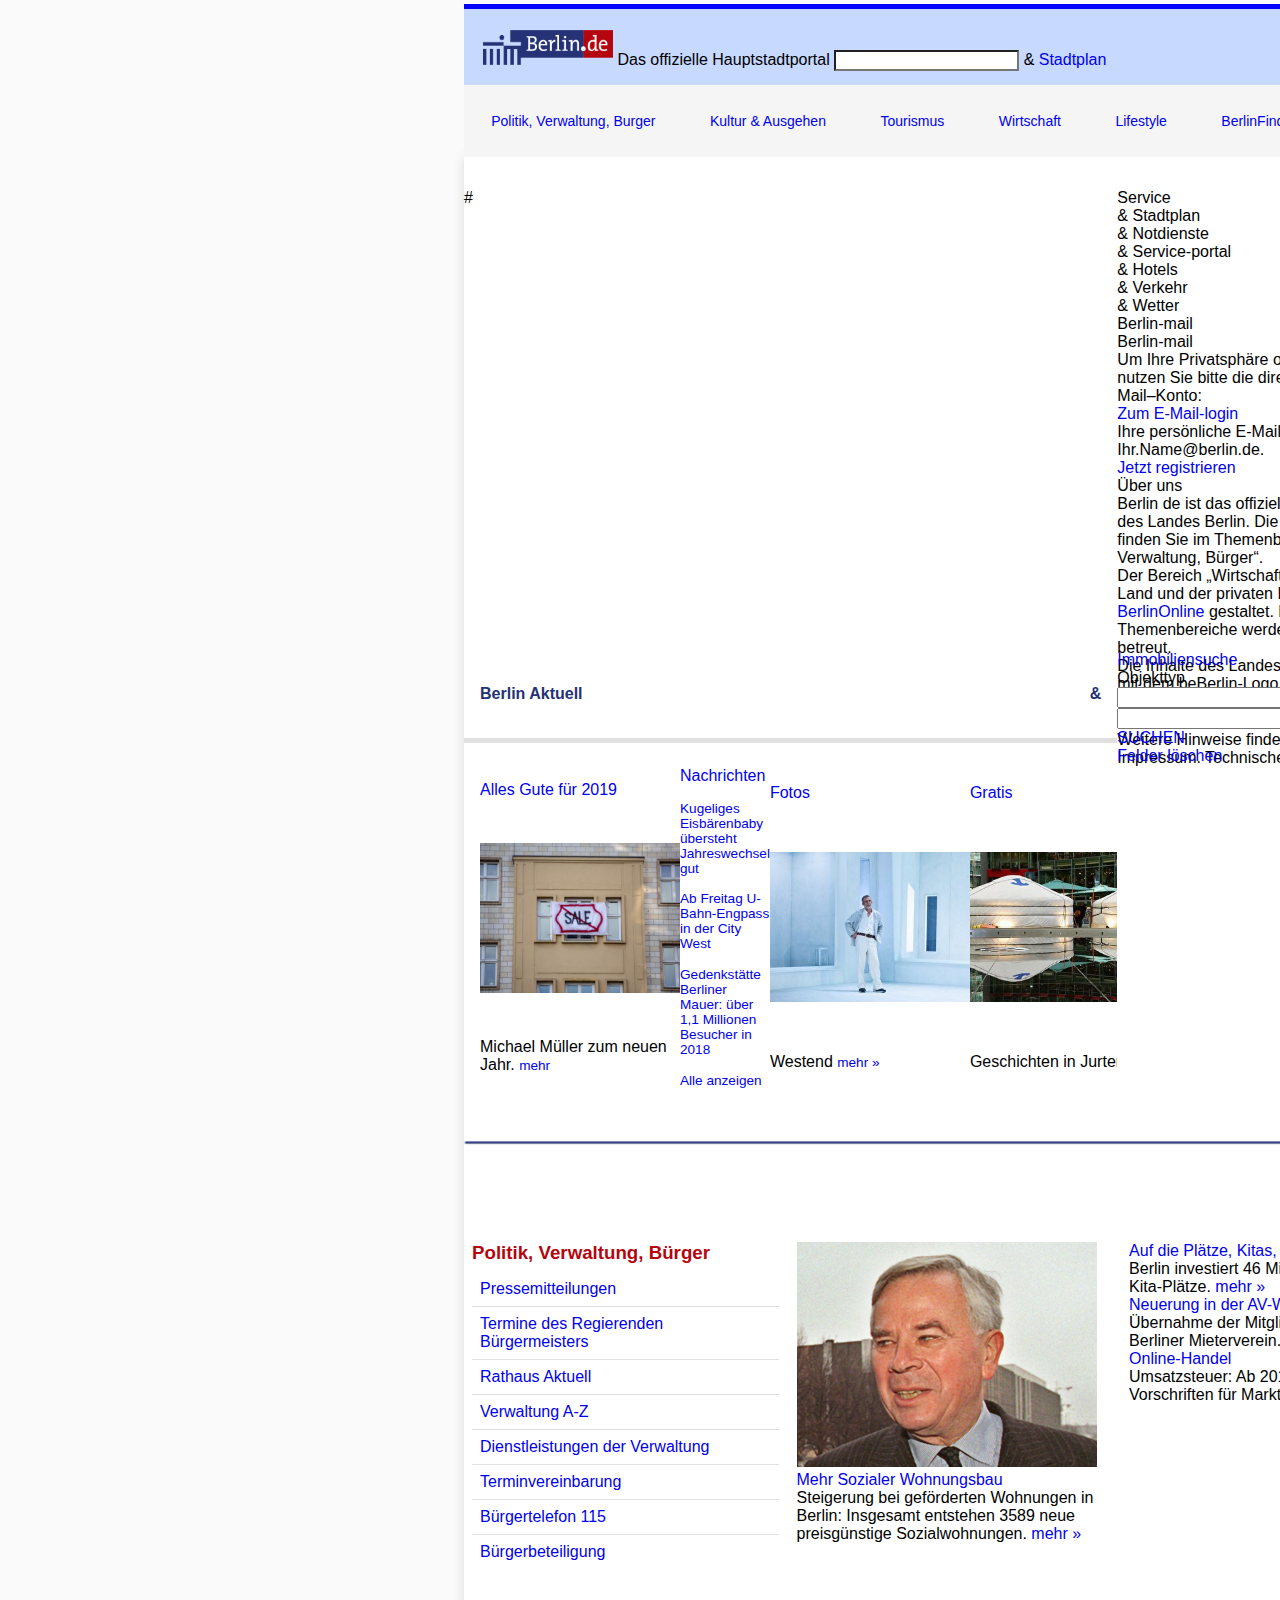
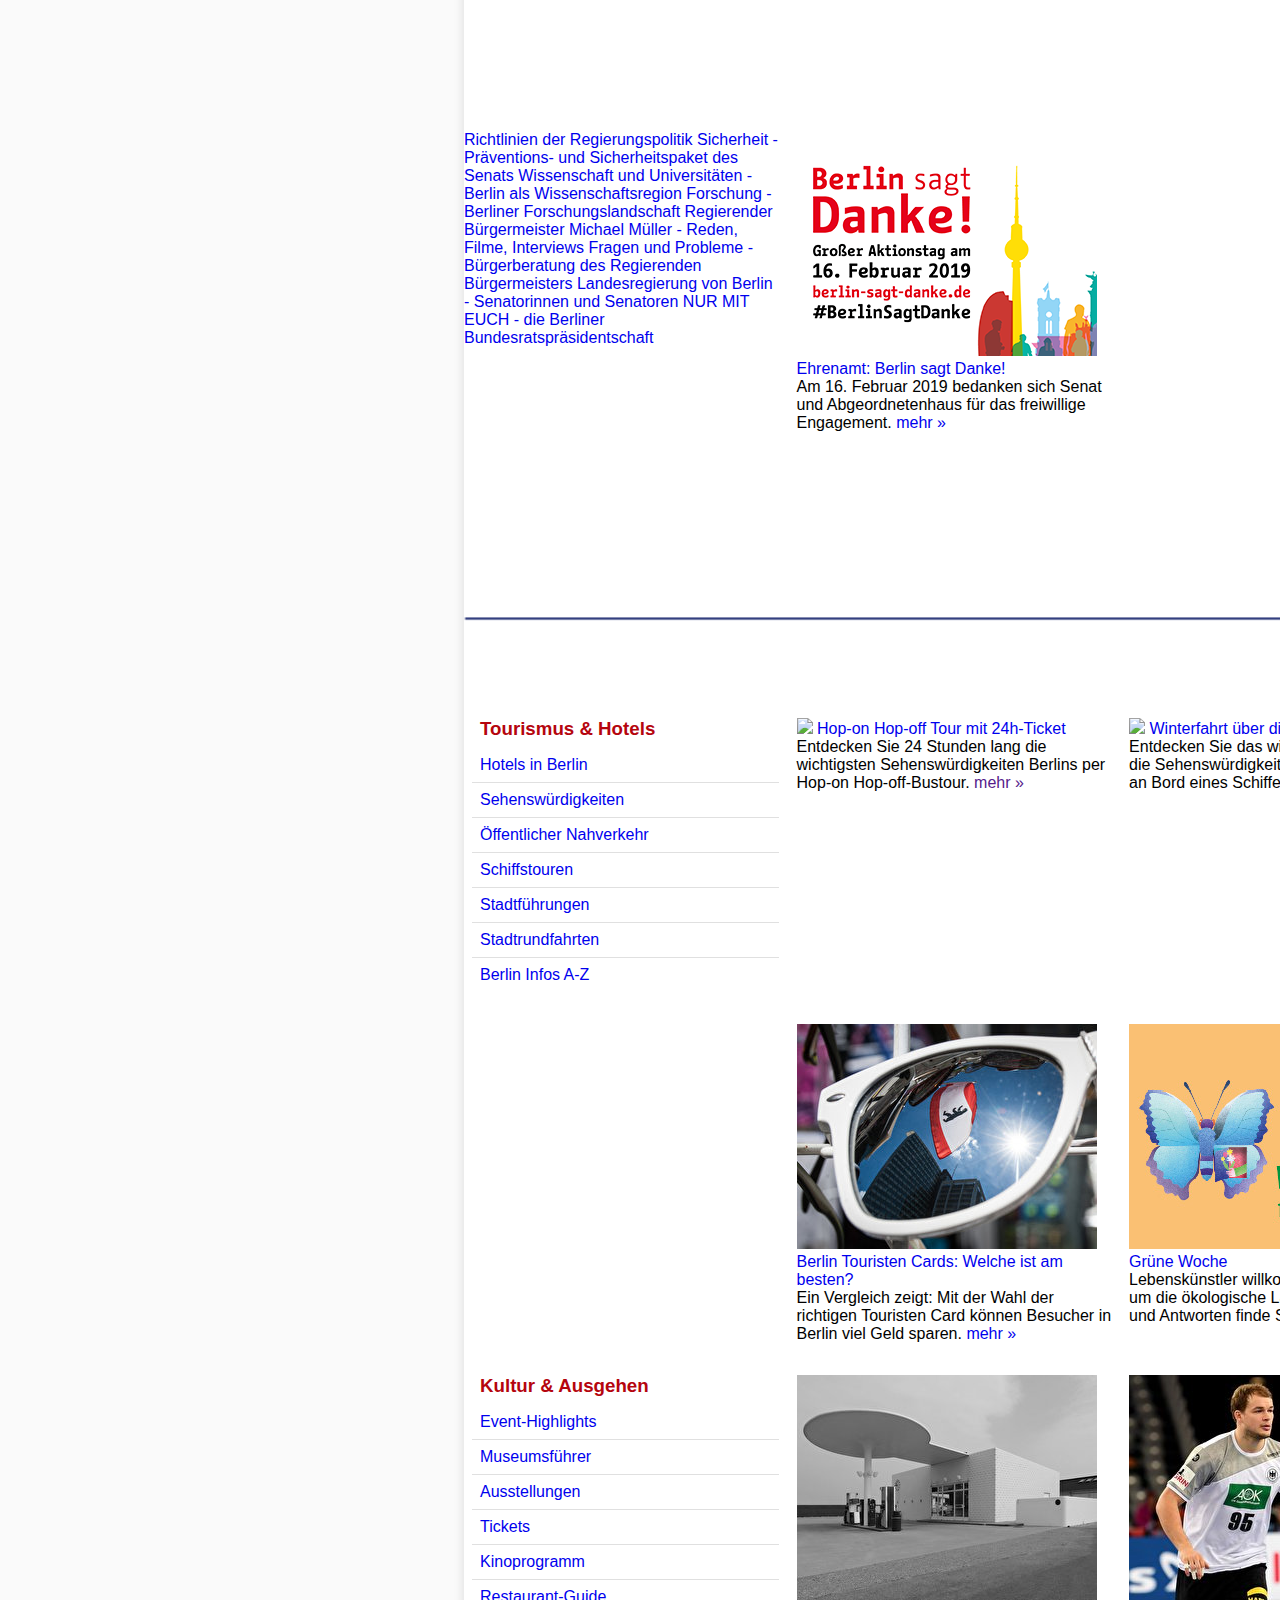
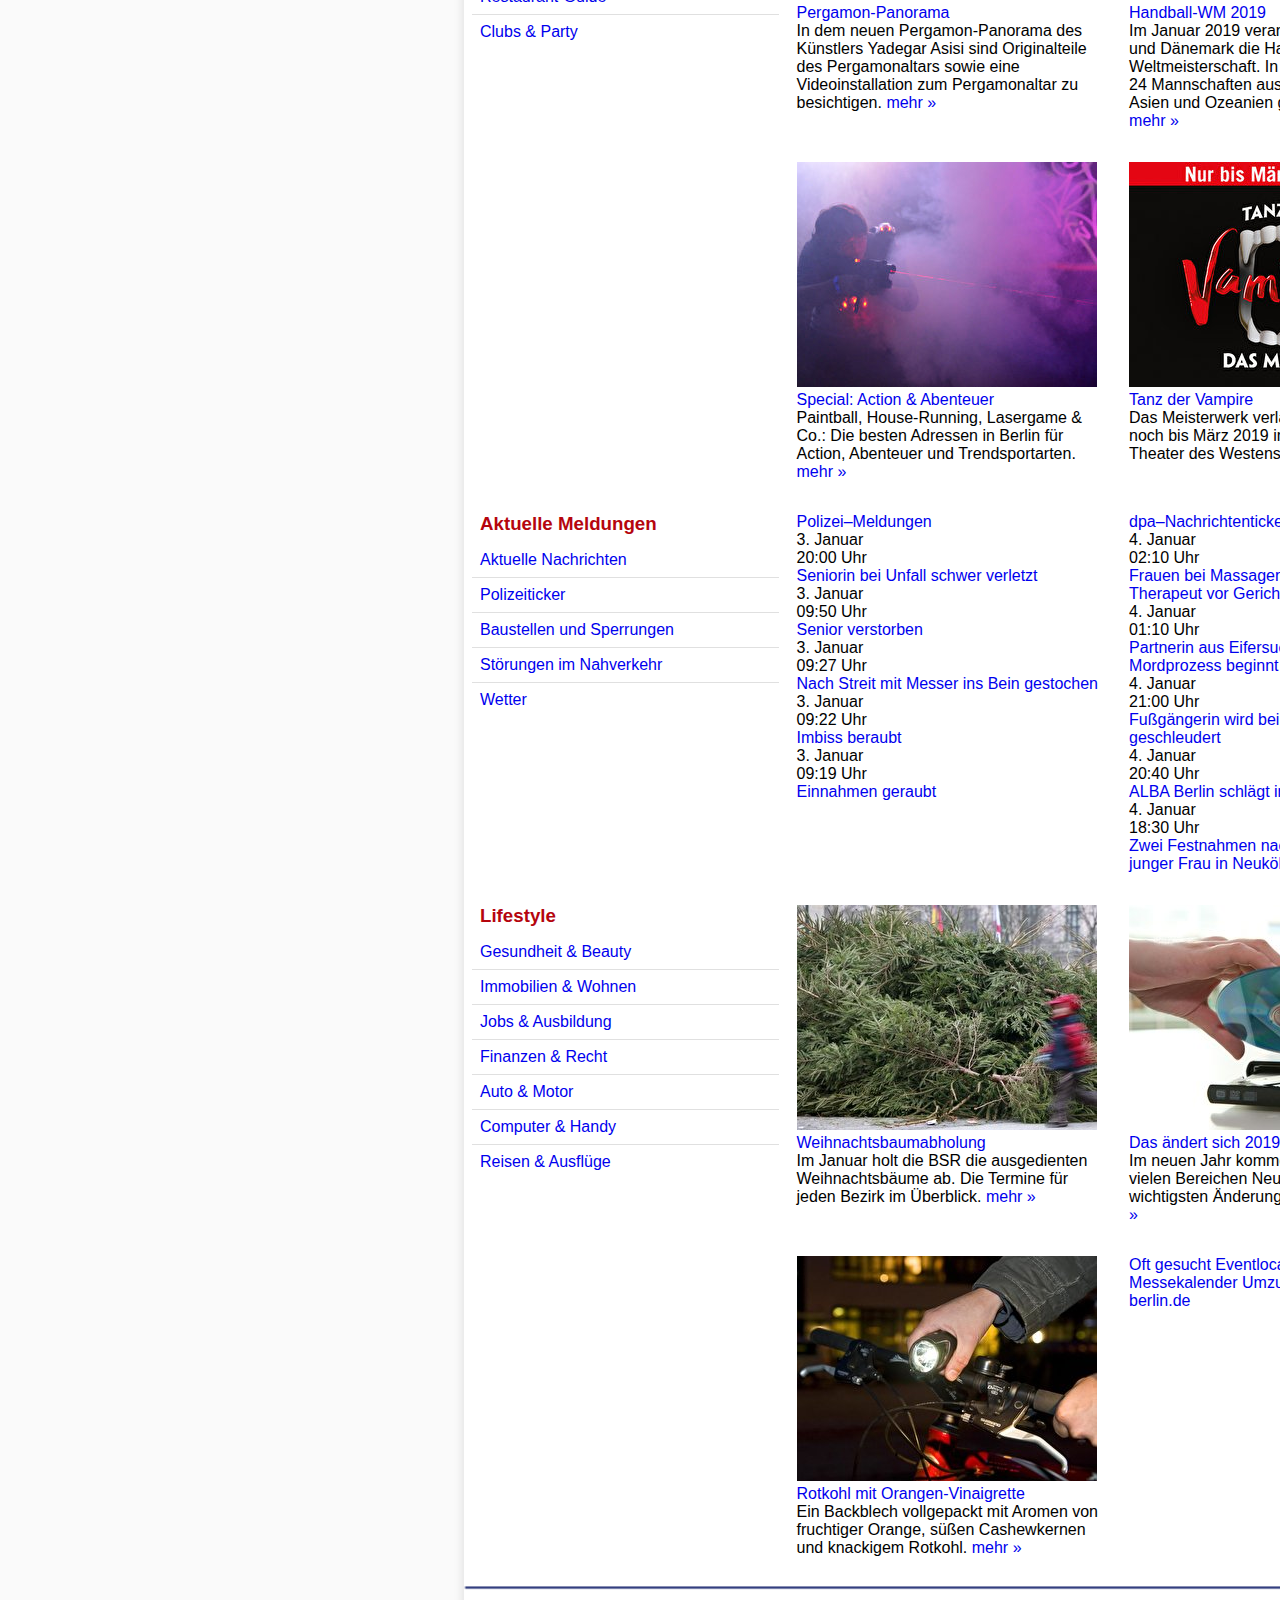
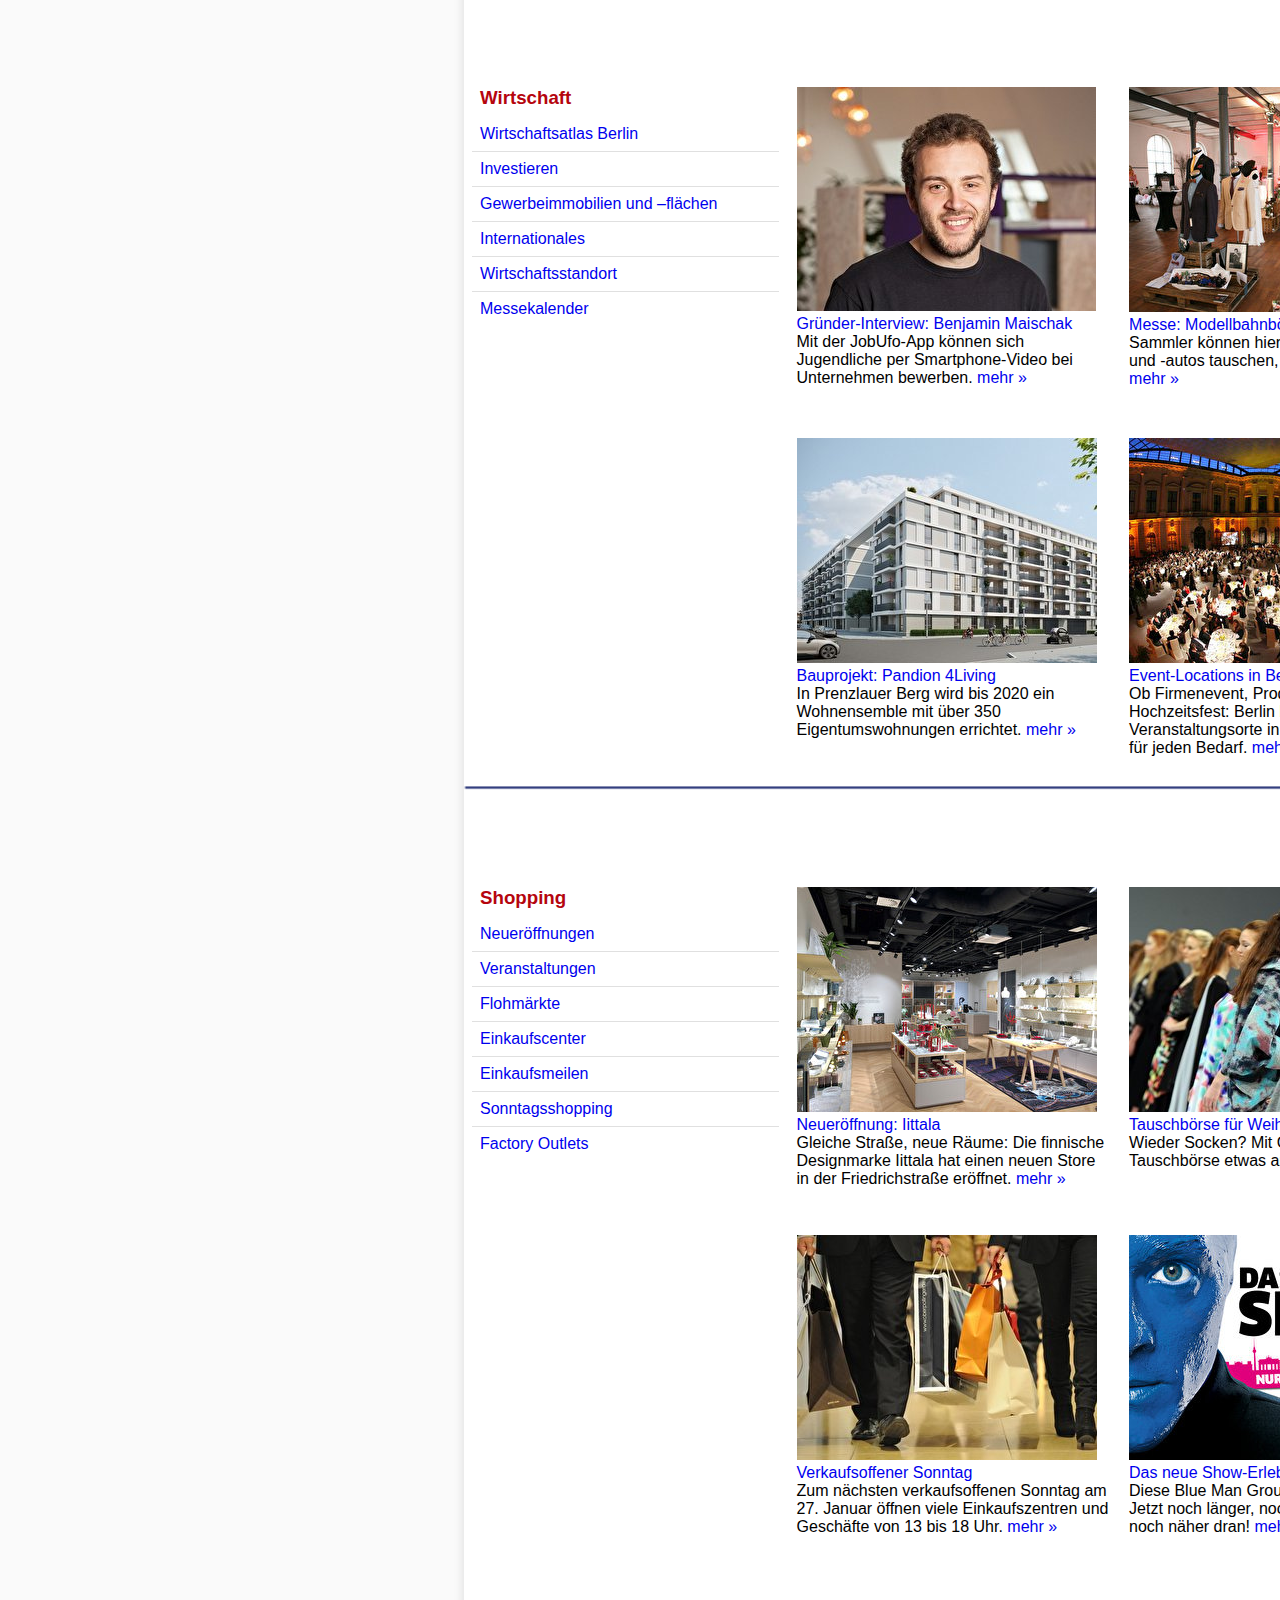
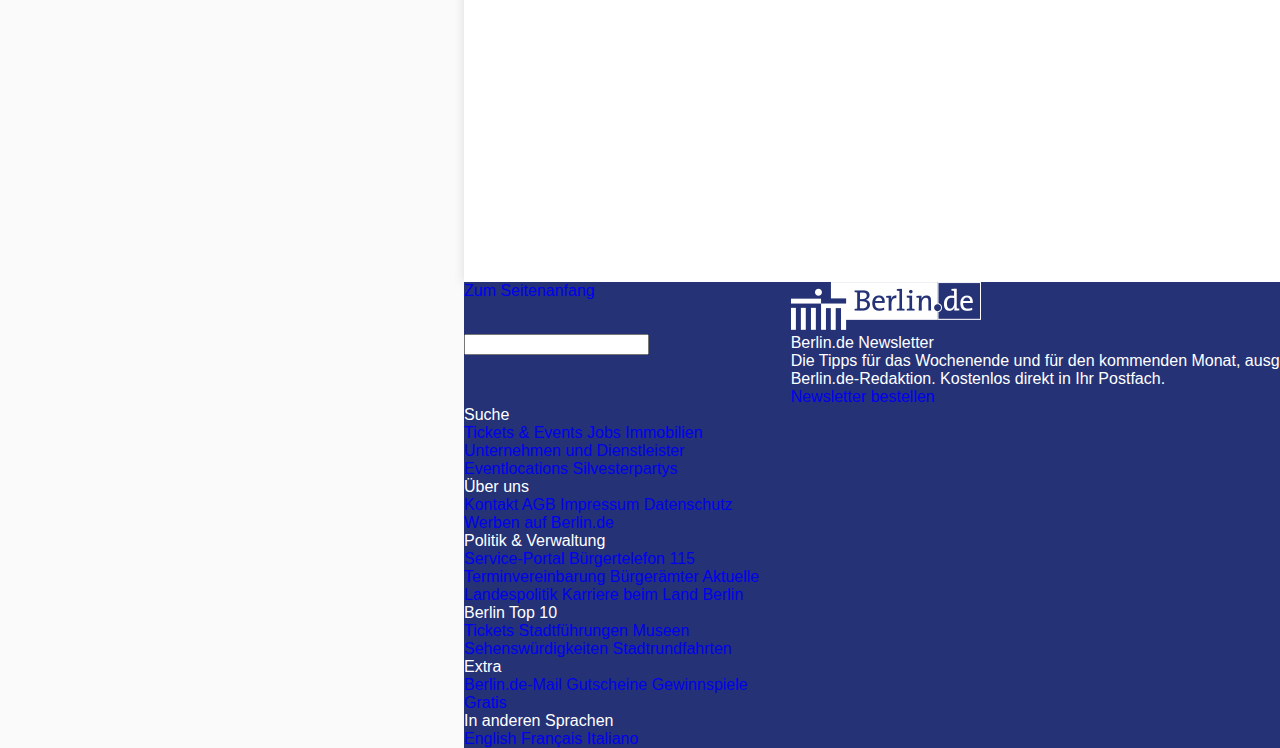
==== commit dacab969: "sa tired" ====
--- a/berlin/public/index.html
+++ b/berlin/public/index.html
@@ -319,7 +319,7 @@
 	<main>
 		<div class="grid__main">
 			<div class="grid__main_mini">
-			  <div class="images__block"></div>
+			  <div class="images__block">#</div>
 				<div class="grid__main_mini__service-block">
 					<div>
 					<label for="service">
@@ -412,29 +412,25 @@
 				  </div>
 				</div>
 			  </div>
-				<div class="aktuell">
-					<div>
+			  <div class="aktuell_top-panel">
 						<p>Berlin Aktuell</p>
 						<label for="arrow">
 							<span>&</span>
 						</label>
                         <input class="_hidden" type="checkbox" name="arrow" id="arrow">
 					</div>
-					<div>
-						<div>
-							<a href="#">Alles Gute für 2019</a>
-						</div>
-						<div>
-							<img src="#">
+				<div class="aktuell">
+					<div>
+						<a href="#">Alles Gute für 2019</a>
+						<div>
+							<img src="images/aktuell-block/first.jpg">
 						</div>
 						<div>
 							<p>Michael Müller zum neuen Jahr. <a href="#">mehr</a></p>
 						</div>
 					</div>
 					<div>
-						<div>
-							<a href="#">Nachrichten</a>
-						</div>
+					    <a href="#">Nachrichten</a>
 						<div>
 							<a href="#">Kugeliges Eisbärenbaby übersteht Jahreswechsel gut</a>
 						</div>
@@ -449,11 +445,9 @@
 						</div>
 					</div>
 					<div>
-						<div>
-							<a href="#">Fotos</a>
-						</div>
-						<div>
-							<img src="#">
+						<a href="#">Fotos</a>
+						<div>
+							<img src="images/aktuell-block/second.jpg">
 						</div>
 						<div>
 							<p>
@@ -463,28 +457,19 @@
 						</div>
 					</div>
 					<div>
-						<div>
-							<a href="#">Gratis</a>
-						</div>
-						<div>
-							<img src="#">
+						<a href="#">Gratis</a>
+						<div>
+							<img src="images/aktuell-block/third.jpg">
 						</div>
 						<div>
 							<p>Geschichten in Jurten<a href="#">mehr »</a></p>
 						</div>
 					</div>
 					<div>
-						<div>
-							<a href="#">Wetter</a>
-						</div>
+						<a href="#">Wetter</a>
 						<div class="weather__grid_mini">
-							<img src="#">
-							<span>1.6 C <br> Klar</span>
-						</div>
-						<div>
-							<span>16:00 Uhr</span>
-							<span>16:00 Uhr</span>
-							<span>16:00 Uhr</span>
+							<img src="images/aktuell-block/weather.png">
+							
 						</div>
 						<div>
 							<a class="text_small" href="#">Alles anzeigen »</a>
@@ -492,16 +477,16 @@
 					</div>
 					<div>
 						<a href="#">Störungen im Nahverkehr</a>
-					</div>
-					<div>
-						<img src="#">
-					</div>
-					<div>
-						<p>
-							Aktuelle Informationen zu Störungen und
-							<a href="#">mehr »</a>
-						</p>
-					</div>
+					    <div>
+						    <img src="images/aktuell-block/fourth.jpg">
+					    </div>
+					    <div>
+						    <p>
+							    Aktuelle Informationen zu Störungen und
+							    <a href="#">mehr »</a>
+						    </p>
+					    </div>
+				    </div>
 				</div>
 				<div class="immobiliensuche">
 					<div>
@@ -525,32 +510,34 @@
 				</div>
 			</div>
 			<div class="main__first-block_grid">
-			    <div id="main__first-block_left-column">
+			    <div class="main__first-block_left-column">
 			    	<h3>Politik, Verwaltung, Bürger</h3>
-			    	<label>
-			    		<a href="#">Pressemitteilungen</a>
-			    	</label>
-			    	<label>
-			    		<a href="#">Termine des Regierenden Bürgermeisters</a>
-			    	</label>
-			    	<label>
-			    		<a href="#">Rathaus Aktuell</a>
-			    	</label>
-			    	<label>
-			    		<a href="#">Verwaltung A-Z</a>
-			    	</label>
-			    	<label>
-			    		<a href="#">Dienstleistungen der Verwaltung</a>
-			    	</label>
-			    	<label>
-			    		<a href="#">Terminvereinbarung</a>
-			    	</label>
-			    	<label>
-			    		<a href="#">Bürgertelefon 115</a>
-			    	</label>
-			    	<label>
-			    		<a href="#">Bürgerbeteiligung</a>
-			    	</label>
+			    	<div class="buttons-block">
+			    	    <label>
+			    		    <a href="#">Pressemitteilungen</a>
+			    	    </label>
+			    	    <label>
+			    		    <a href="#">Termine des Regierenden<br> Bürgermeisters</a>
+			    	    </label>
+			    	    <label>
+			    	    	<a href="#">Rathaus Aktuell</a>
+			    	    </label>
+			    	    <label>
+			    	    	<a href="#">Verwaltung A-Z</a>
+			    	    </label>
+			    	    <label>
+			    	    	<a href="#">Dienstleistungen der Verwaltung</a>
+			    	    </label>
+			    	    <label>
+			    	    	<a href="#">Terminvereinbarung</a>
+			    	    </label>
+			    	    <label>
+			    	    	<a href="#">Bürgertelefon 115</a>
+			    	    </label>
+			    	    <label>
+			    	    	<a href="#">Bürgerbeteiligung</a>
+			    	    </label>
+			    	</div>
 			    </div>
 			    <div id="main__first-block_center-column">
 			    	<img src="images/main__first-block/center.jpg">
@@ -604,6 +591,7 @@
 			</div>
 			<div class="main__second-block_grid">
 				<div class="main__second-block_left-column">
+				  <div class="buttons-block">
 					<h3>Tourismus & Hotels</h3>
 					<label>
 						<a href="#">Hotels in Berlin</a>
@@ -626,6 +614,7 @@
 					<label>
 						<a href="#">Berlin Infos A-Z</a>
 					</label>
+				  </div>
 				</div>
 				<div class="main__second-block_center-column">
 					<img src="images/main__second-block/center.jpg">
@@ -657,6 +646,7 @@
 					</p>
 				</div>
 				<div class="main__second-block__third-row_left-column">
+				  <div class="buttons-block">
 					<h3>Kultur & Ausgehen</h3>
 					<label>
 						<a href="#">Event-Highlights</a>
@@ -679,6 +669,7 @@
 					<label>
 						<a href="#">Clubs & Party</a>
 					</label>
+				  </div>
 				</div>
 				<div class="main__second-block__third-row_center-column">
 					<img src="images/main__second-block/row-3_center.jpg">
@@ -713,12 +704,14 @@
 					</p>
 				</div>
 				<div class="main__second-block__fifth-row_left-column">
+				  <div class="buttons-block">
 					<h3>Aktuelle Meldungen</h3>
-					<label><a href="#"></a>Aktuelle Nachrichten</label>
-					<label><a href="#"></a>Polizeiticker</label>
-					<label><a href="#"></a>Baustellen und Sperrungen</label>
-					<label><a href="#"></a>Störungen im Nahverkehr</label>
-					<label><a href="#"></a>Wetter</label>
+					<label><a href="#">Aktuelle Nachrichten</a></label>
+					<label><a href="#">Polizeiticker</a></label>
+					<label><a href="#">Baustellen und Sperrungen</a></label>
+					<label><a href="#">Störungen im Nahverkehr</a></label>
+					<label><a href="#">Wetter</a></label>
+				  </div>
 				</div>
 				<div class="main__second-block__fifth-row_center-column">
 					<a href="#">Polizei–Meldungen</a>
@@ -777,6 +770,8 @@
 					</div>
 				</div>
 				<div class="main__second-block__sixth-row_left-column">
+				  <div class="buttons-block">
+				  	<h3>Lifestyle</h3>
 					<label><a href="#">Gesundheit & Beauty</a></label>
 					<label><a href="#">Immobilien & Wohnen</a></label>
 					<label><a href="#">Jobs & Ausbildung</a></label>
@@ -784,6 +779,7 @@
 					<label><a href="#">Auto & Motor</a></label>
 					<label><a href="#">Computer & Handy</a></label>
 					<label><a href="#">Reisen & Ausflüge</a></label>
+				  </div>
 				</div>
 				<div class="main__second-block__sixth-row_center-column">
 					<img src="images/main__second-block/row-6_center.jpg">
@@ -820,13 +816,27 @@
 			</div>
 		    <div class="main__third-block_grid">
 		    	<div class="main__third-block_left-column">
+		    	  <div class="buttons-block">
 		    		<h3>Wirtschaft</h3>
-		    		<label><a href="#">Wirtschaftsatlas Berlin</a></label>
-		    		<label><a href="#">Investieren</a></label>
-		    		<label><a href="#">Gewerbeimmobilien und –flächen</a></label>
-		    		<label><a href="#">Internationales</a></label>
-		    		<label><a href="#">Wirtschaftsstandort</a></label>
-		    		<label><a href="#">Messekalender</a></label>		    		
+		    		<label>
+		    			<a href="#">Wirtschaftsatlas Berlin</a>
+		    		</label>
+		    		<label>
+		    			<a href="#">Investieren</a>
+		    		</label>
+		    		<label>
+		    			<a href="#">Gewerbeimmobilien und –flächen</a>
+		    		</label>
+		    		<label>
+		    			<a href="#">Internationales</a>
+		    		</label>
+		    		<label>
+		    			<a href="#">Wirtschaftsstandort</a>
+		    		</label>
+		    		<label>
+		    			<a href="#">Messekalender</a>
+		    		</label>
+		    	  </div>		    		
 		    	</div>
 		    	<div class="main__third-block_center-column">
 		    		<img src="images/main__third-block/center.jpg">
@@ -863,6 +873,7 @@
 		    </div>
 		    <div class="main__fourth-block_grid">
 		    	<div class="main__fourth-block_left-column">
+		          <div class="buttons-block">
 		    		<h3>Shopping</h3>
 		    		<label><a href="#">Neueröffnungen</a></label>
 		    		<label><a href="#">Veranstaltungen</a></label>
@@ -871,6 +882,7 @@
 		    		<label><a href="#">Einkaufsmeilen</a></label>
 		    		<label><a href="#">Sonntagsshopping</a></label>
 		    		<label><a href="#">Factory Outlets</a></label>
+		    	  </div>
 		    	</div>
 		    	<div class="main__fourth-block_center-column">
 		    		<img src="images/main__fourth-block/center.jpg">
--- a/berlin/public/stylesheets/sass/main.css
+++ b/berlin/public/stylesheets/sass/main.css
@@ -83,8 +83,11 @@
 .grid__main_mini {
   display: grid;
   grid-template-columns: 2fr 1fr;
-  grid-tamplate-rows: 1fr 1fr;
-  grid-template-areas: "images__block grid__main_mini__service-block" "aktuell immobiliensuche";
+  grid-template-rows: 50% 10% 40%;
+  grid-template-areas: "images__block grid__main_mini__service-block" "aktuell_top-panel immobiliensuche" "aktuell immobiliensuche";
+  border-bottom: 50px solid;
+  border-image: url("../../images/border.png");
+  border-image-slice: 0 0 50 0;
 }
 
 .images__block {
@@ -93,6 +96,10 @@
 
 .grid__main_mini__service-block {
   grid-area: grid__main_mini__service-block;
+}
+
+.aktuell_top-panel {
+  grid-area: aktuell_top-panel;
 }
 
 .aktuell {
@@ -110,6 +117,9 @@
   grid-column-gap: 1.1rem;
   grid-row-gap: 2rem;
   grid-template-areas: "main__first-block_left-column main__first-block_center-column main__first-block_right-column" ". main__first-block__second-row_center-column main__first-block__second-row_right-column";
+  border-bottom: 50px solid;
+  border-image: url("../../images/border.png");
+  border-image-slice: 0 0 50 0;
 }
 
 .main__first-block_left-column {
@@ -139,6 +149,9 @@
   grid-column-gap: 1.1rem;
   grid-row-gap: 2rem;
   grid-template-areas: "main__second-block_left-column main__second-block_center-column main__second-block_right-column" ". main__second-block__second-row_center-column main__second-block__second-row_right-column" "main__second-block__third-row_left-column main__second-block__third-row_center-column main__second-block__third-row_right-column" ". main__second-block__fourth-row_center-column main__second-block__fourth-row_right-column" "main__second-block__fifth-row_left-column main__second-block__fifth-row_center-column main__second-block__fifth-row_right-column" "main__second-block__sixth-row_left-column main__second-block__sixth-row_center-column main__second-block__sixth-row_right-column" ". main__second-block__seventh-row_center-column main__second-block__seventh-row_right-column";
+  border-bottom: 50px solid;
+  border-image: url("../../images/border.png");
+  border-image-slice: 0 0 50 0;
 }
 
 .main__second-block_left-column {
@@ -220,6 +233,9 @@
   grid-column-gap: 1.1rem;
   grid-row-gap: 2rem;
   grid-template-areas: "main__third-block_left-column main__third-block_center-column main__third-block_right-column" ". main__third-block__second-row_center-column main__third-block__second-row_right-column";
+  border-bottom: 50px solid;
+  border-image: url("../../images/border.png");
+  border-image-slice: 0 0 50 0;
 }
 
 .main__third-block_left-column {
@@ -245,7 +261,7 @@
 .main__fourth-block_grid {
   display: grid;
   grid-template-columns: 1fr 1fr 1fr;
-  grid-template-rows: 1fr 1fr;
+  grid-template-rows: 35% 30%;
   grid-column-gap: 1.1rem;
   grid-template-areas: "main__fourth-block_left-column main__fourth-block_center-column main__fourth-block_right-column" ". main__fourth-block__second-row_center-column main__fourth-block__second-row_right-column";
 }
@@ -278,6 +294,39 @@
   background-attachment: local;
 }
 
+.aktuell {
+  display: flex;
+  flex-flow: row nowrap;
+  justify-content: space-between;
+  overflow: hidden;
+  overflow-x: scroll;
+  padding: 1rem;
+}
+.aktuell div {
+  display: flex;
+  flex-flow: row wrap;
+  justify-content: flex-start;
+  align-items: center;
+}
+.aktuell div div a {
+  font-size: 0.85rem;
+}
+.aktuell img {
+  width: 200px;
+  height: 150px;
+}
+
+.aktuell_top-panel {
+  display: flex;
+  flex-flow: row nowrap;
+  justify-content: space-between;
+  align-items: center;
+  padding: 1rem;
+  border-bottom: 5px solid #e0e0e0;
+  font-weight: 700;
+  color: #253276;
+}
+
 .grid_footer {
   background-color: #253276;
   color: white;
@@ -302,6 +351,23 @@
 
 h3 {
   color: #b5050e;
+  padding-bottom: 0.5rem;
+  padding-left: 0.5rem;
+}
+
+.buttons-block {
+  display: flex;
+  flex-flow: row wrap;
+  justify-content: flex-start;
+  padding-left: 0.5rem;
+}
+.buttons-block label {
+  width: 100%;
+  padding: 0.5rem;
+  border-bottom: 1px solid #e0e0e0;
+}
+.buttons-block label:last-child {
+  border-bottom: 0px solid;
 }
 
 ._hidden {
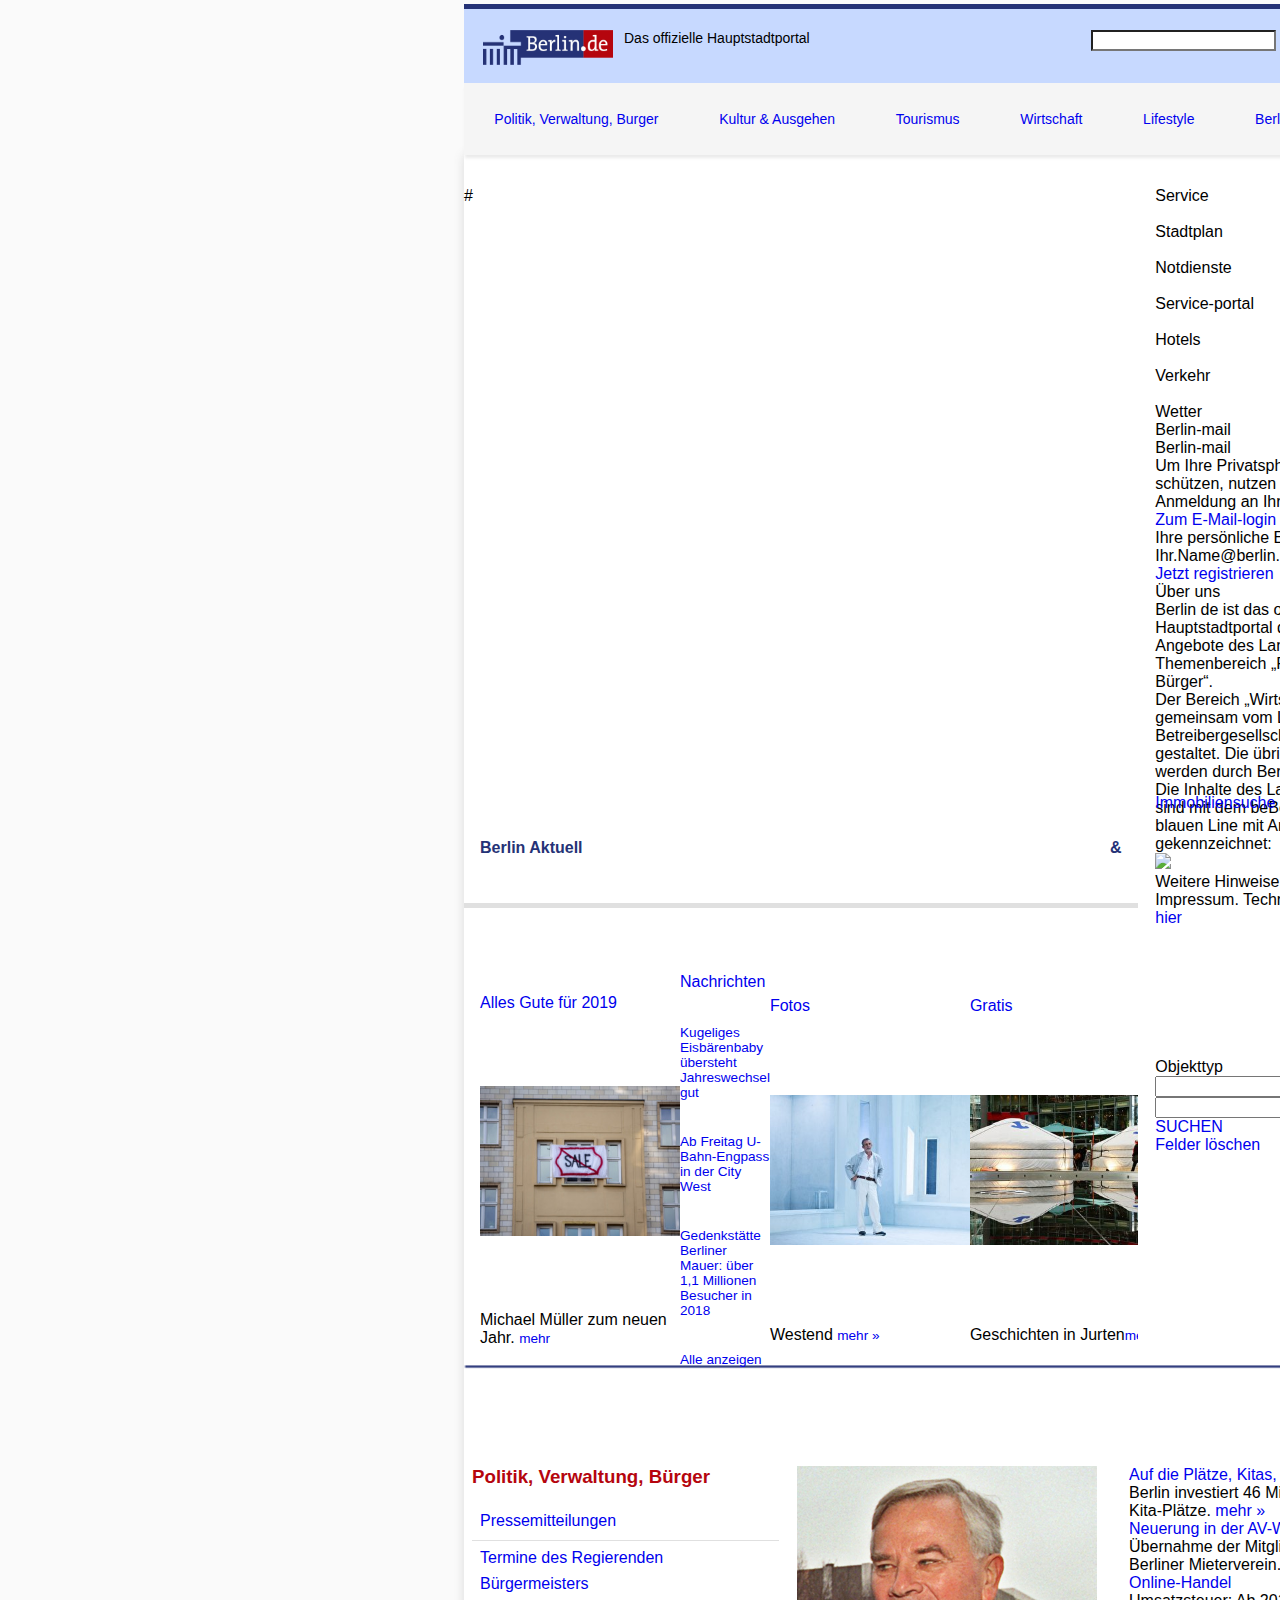
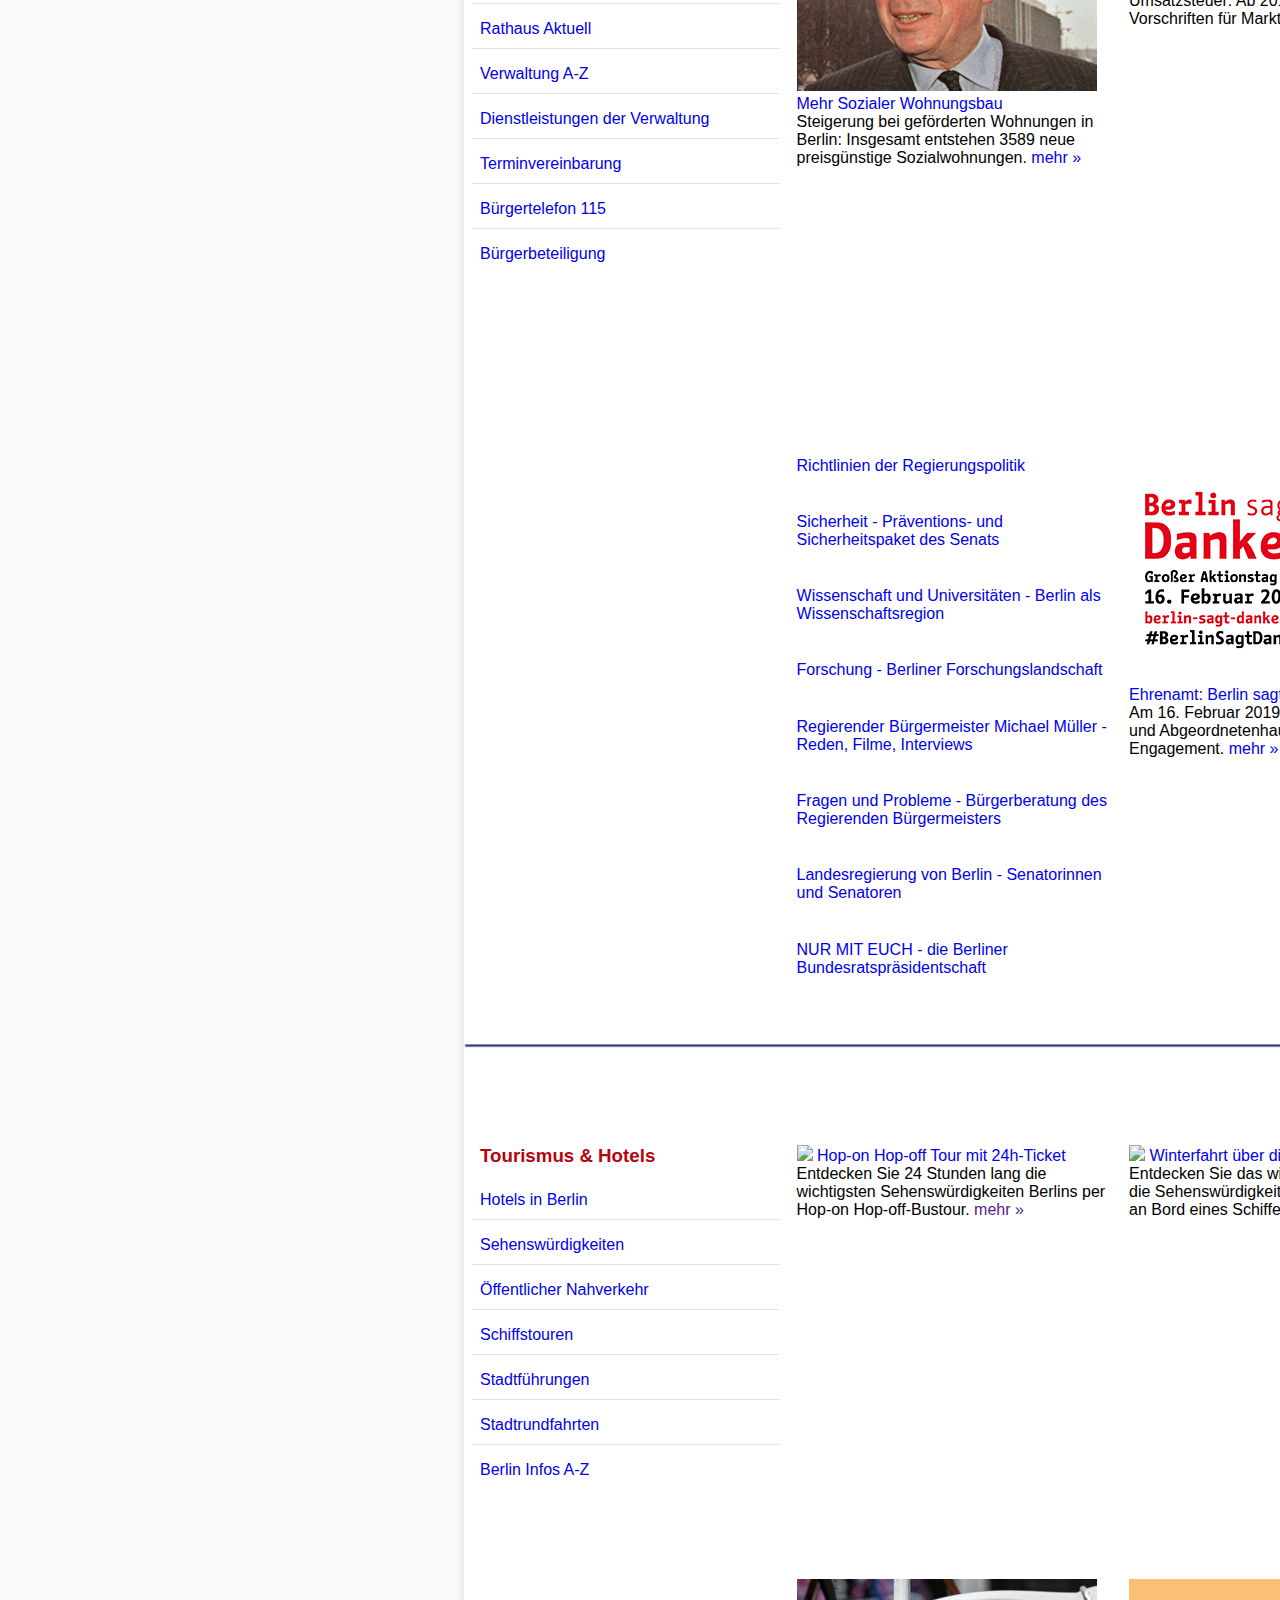
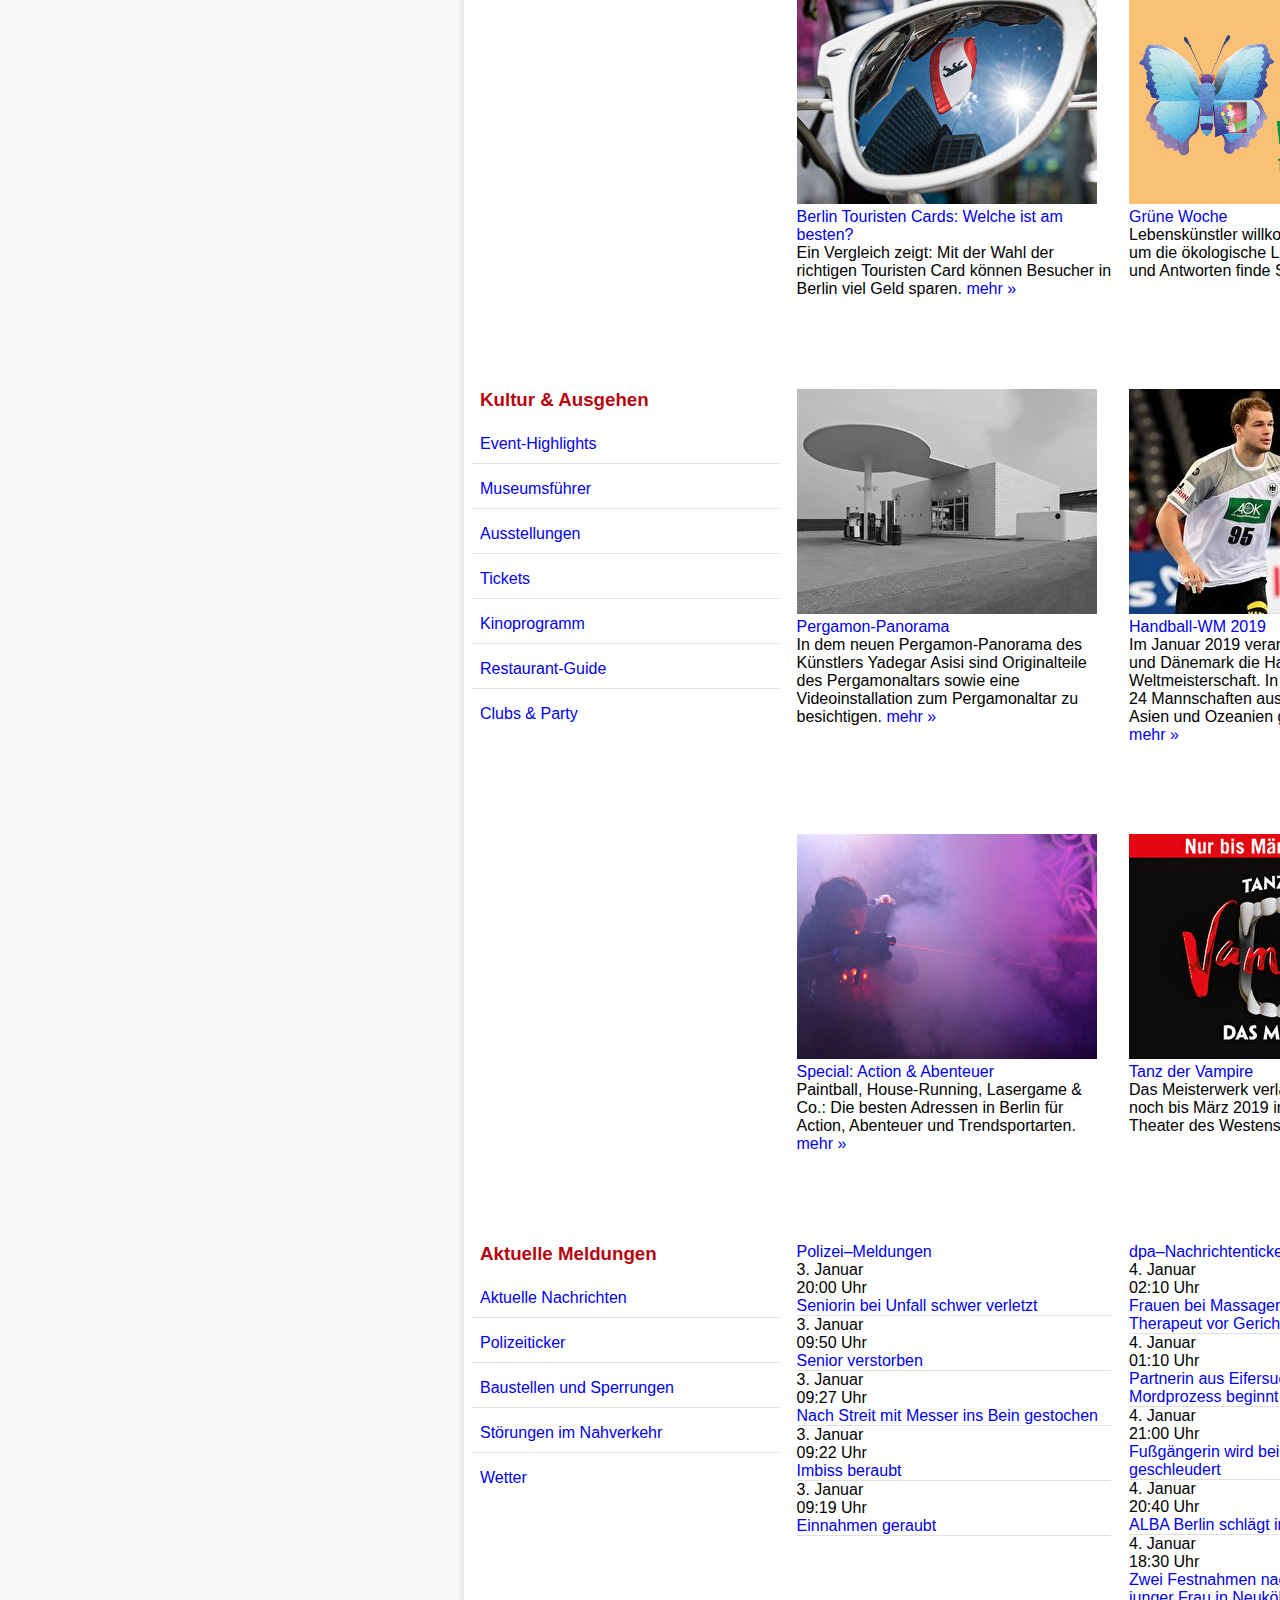
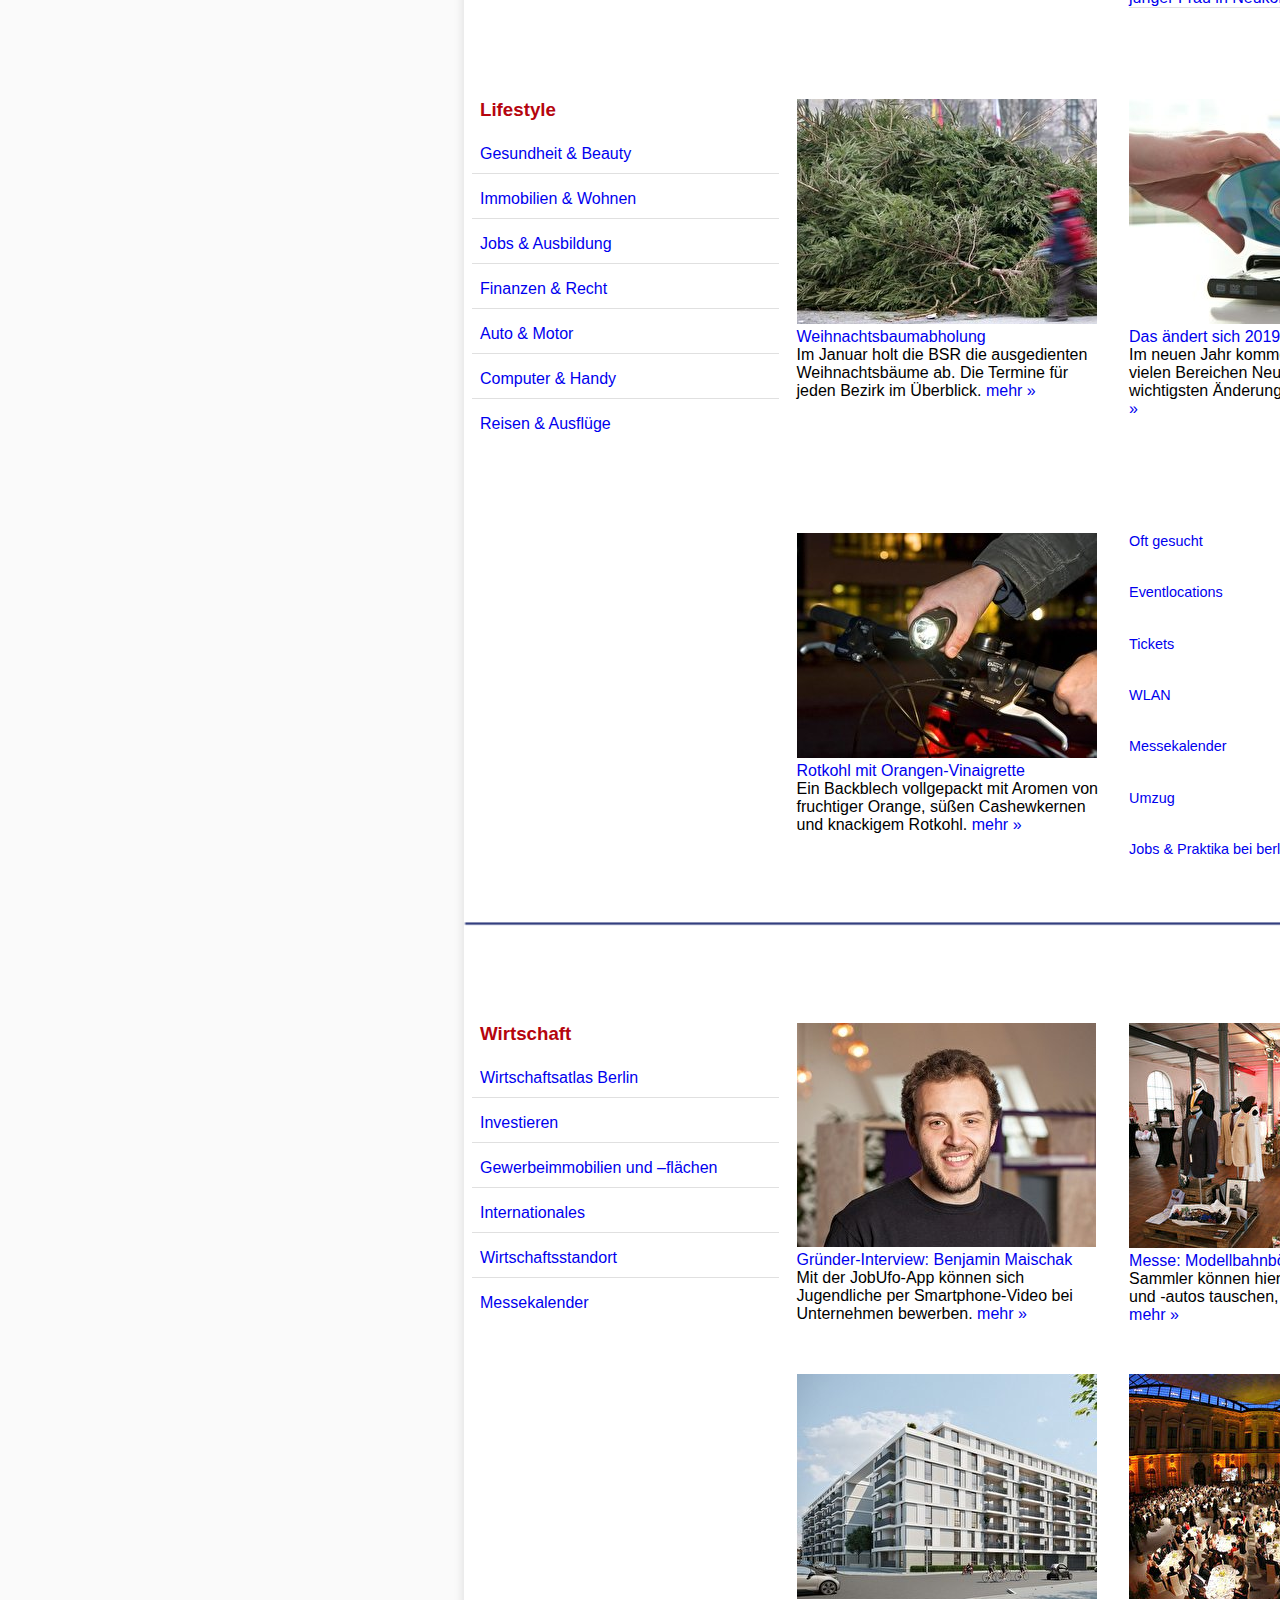
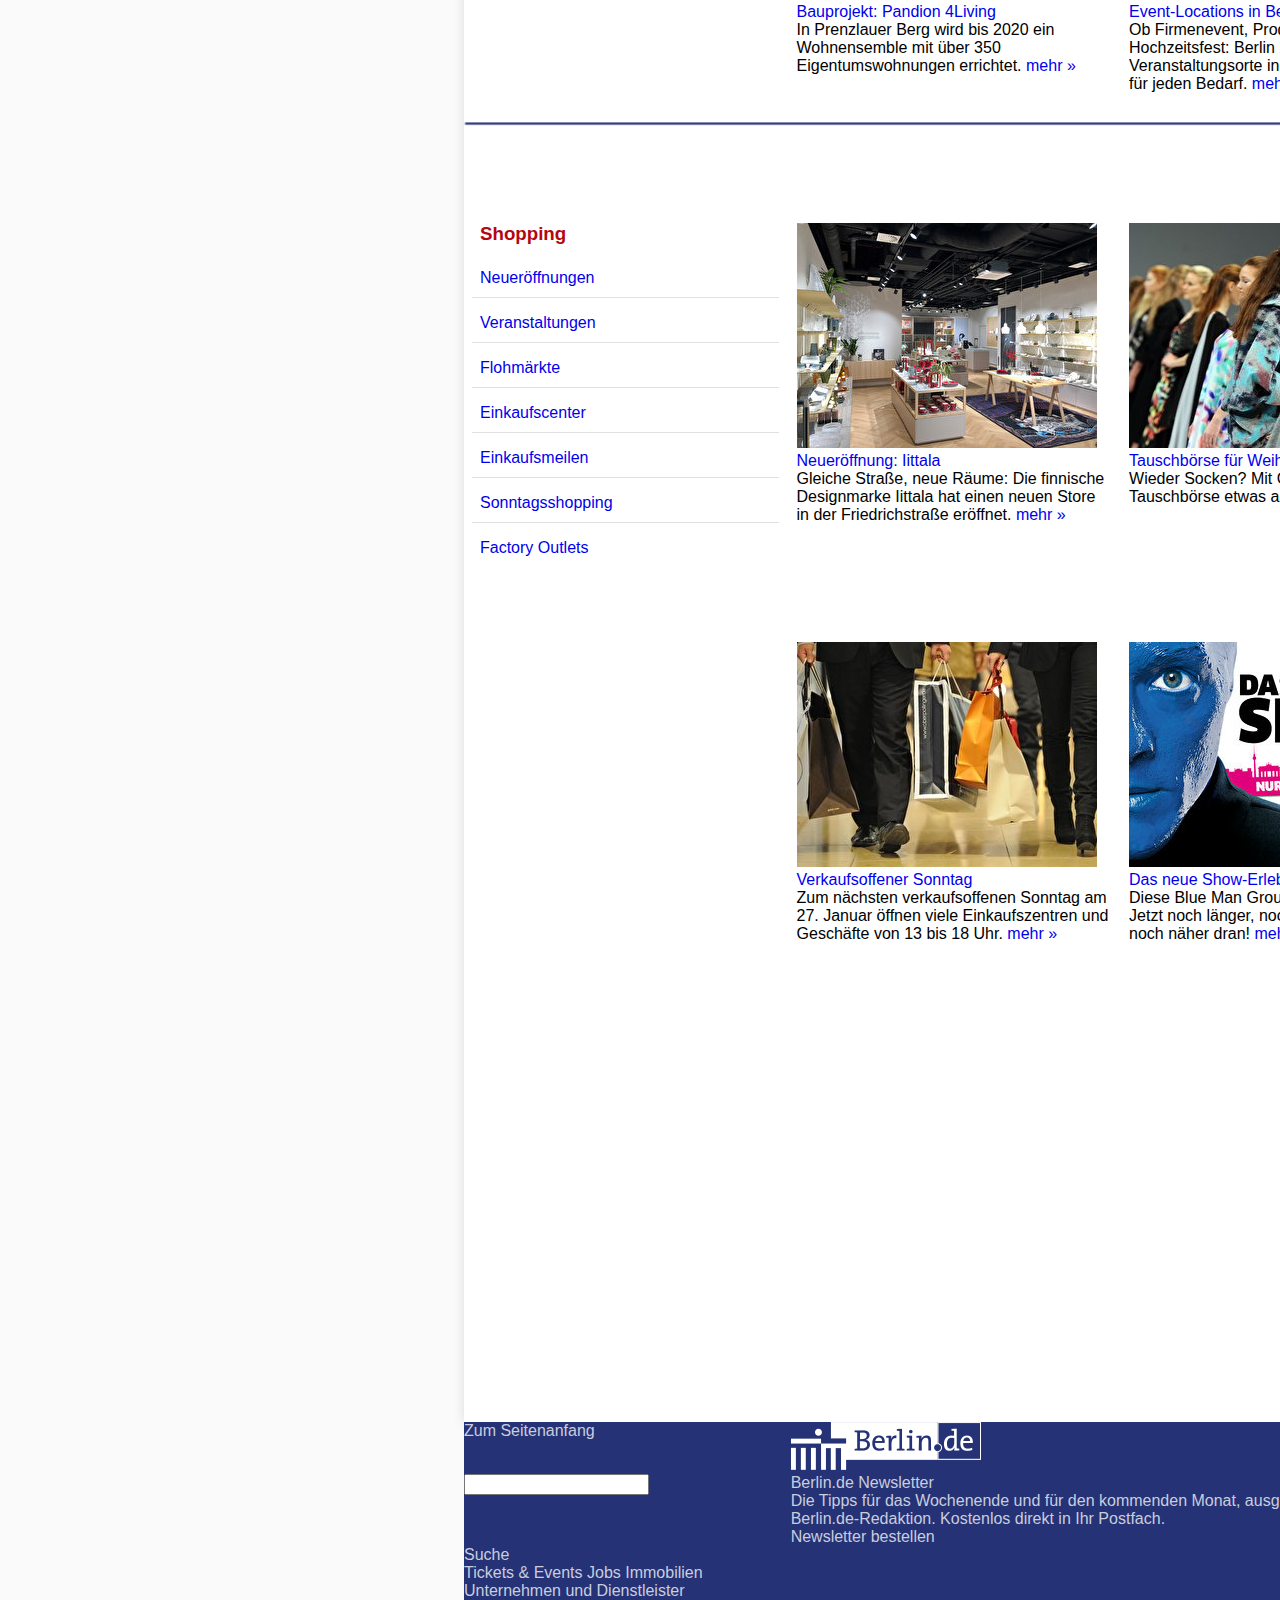
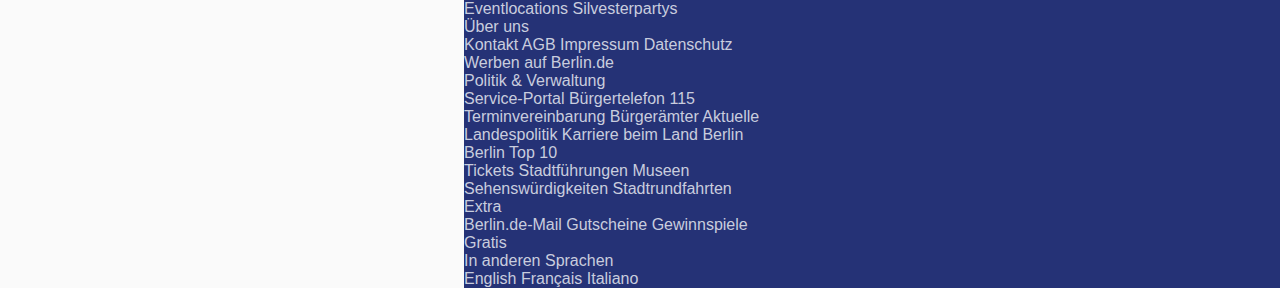
==== commit 9968f65c: "*sadface.png*" ====
--- a/berlin/public/index.html
+++ b/berlin/public/index.html
@@ -4,6 +4,7 @@
 
 <head>
 	<link rel="stylesheet" type="text/css" href="stylesheets/sass/main.css">
+	<link rel="stylesheet" href="https://use.fontawesome.com/releases/v5.6.3/css/all.css" integrity="sha384-UHRtZLI+pbxtHCWp1t77Bi1L4ZtiqrqD80Kn4Z8NTSRyMA2Fd33n5dQ8lWUE00s/" crossorigin="anonymous">
 	<meta charset="utf-8">
 	<title>Bearlean</title>
 </head>
@@ -12,13 +13,14 @@
 	<header>
 		<div class="header__top">
 		    <a class="logo" href="#"><img src="images/logo_berlin_de.png" width="130px" height="35px"></a>
-		    <span>Das offizielle Hauptstadtportal</span>
-		    <input type="text" name="search">
-		    <label>
-			    <span>&</span>
-		        <a href="#">Stadtplan</a>
-		    </label>
-			<a class="header__top__language-button" href="#">DE <span>&</span></a>
+		    <span class="header__top__left-panel">Das offizielle Hauptstadtportal</span>
+		    <div class="header__top__right-panel">
+		        <input type="text" name="search">
+		        <label>
+		            <a href="#"><i class="fas fa-map-marker-alt"></i>Stadtplan</a>
+		        </label>
+		    </div>
+			<a class="header__top__language-button" href="#">DE <span class="fas fa-angle-down"></span></a>
 		</div>
 		<div class="menu">
 			<label><a href="#">Politik, Verwaltung, Burger</a></label>
@@ -28,7 +30,7 @@
 			<label><a href="#">Lifestyle</a></label>
 			<label><a href="#">BerlinFinder</a></label>
 			<label for="burger">
-				<span>& </span>
+				<span class="fas fa-bars"></span>
 		    </label>
 		    <input type="checkbox" name="burger" id="burger">
 		    <div class="menu__submenu _hidden">
@@ -328,27 +330,27 @@
 					<input type="radio" name="grid__main__mini_chooser" id="service">
 					<div class="grid__main__mini__service_grid">
 						<div>
-						    <span>&</span>
+						    <i class="fas fa-map-marker-alt"></i><br>
 						    <span>Stadtplan</span>
 					    </div>
 					    <div>
-					    	<span>&</span>
+					    	<i class="fas fa-ambulance"></i><br>
 					    	<span>Not­dienste</span>
 					    </div>
 					    <div>
-					    	<span>&</span>
+					    	<i class="fas fa-university"></i><br>
 					    	<span>Service­-portal</span>
 					    </div>
 					    <div>
-					    	<span>&</span>
+					    	<i class="fas fa-bed"></i><br>
 					    	<span>Hotels</span>
 					    </div>
 					    <div>
-					    	<span>&</span>
+					    	<i class="fas fa-train"></i><br>
 					    	<span>Verkehr</span>
 					    </div>
 					    <div>
-					    	<span>&</span>
+					    	<i class="fas fa-cloud"></i><br>
 					    	<span>Wetter</span>
 					    </div>
 					</div>
@@ -429,7 +431,7 @@
 							<p>Michael Müller zum neuen Jahr. <a href="#">mehr</a></p>
 						</div>
 					</div>
-					<div>
+					<div class="Nachrichten">
 					    <a href="#">Nachrichten</a>
 						<div>
 							<a href="#">Kugeliges Eisbärenbaby übersteht Jahreswechsel gut</a>
@@ -489,9 +491,10 @@
 				    </div>
 				</div>
 				<div class="immobiliensuche">
-					<div>
+					<div class="immobiliensuche__top">
 					    <a href="#">Immobiliensuche</a>
 				    </div>
+				  <div class="immobiliensuche__second-row">
 				    <div>
 				        Objekttyp
 				    </div>
@@ -507,6 +510,7 @@
 				    <div>
 				    	<a href="#">Felder löschen</a>
 				    </div>
+				  </div>
 				</div>
 			</div>
 			<div class="main__first-block_grid">
@@ -515,31 +519,39 @@
 			    	<div class="buttons-block">
 			    	    <label>
 			    		    <a href="#">Pressemitteilungen</a>
+			    		    <span class="fas fa-angle-right"></span>
 			    	    </label>
 			    	    <label>
 			    		    <a href="#">Termine des Regierenden<br> Bürgermeisters</a>
+			    		    <span class="fas fa-angle-right"></span>
 			    	    </label>
 			    	    <label>
 			    	    	<a href="#">Rathaus Aktuell</a>
+			    	    	<span class="fas fa-angle-right"></span>
 			    	    </label>
 			    	    <label>
 			    	    	<a href="#">Verwaltung A-Z</a>
+			    	    	<span class="fas fa-angle-right"></span>
 			    	    </label>
 			    	    <label>
 			    	    	<a href="#">Dienstleistungen der Verwaltung</a>
+			    	    	<span class="fas fa-angle-right"></span>
 			    	    </label>
 			    	    <label>
 			    	    	<a href="#">Terminvereinbarung</a>
+			    	    	<span class="fas fa-angle-right"></span>
 			    	    </label>
 			    	    <label>
 			    	    	<a href="#">Bürgertelefon 115</a>
+			    	    	<span class="fas fa-angle-right"></span>
 			    	    </label>
 			    	    <label>
 			    	    	<a href="#">Bürgerbeteiligung</a>
+			    	    	<span class="fas fa-angle-right"></span>
 			    	    </label>
 			    	</div>
 			    </div>
-			    <div id="main__first-block_center-column">
+			    <div class="main__first-block_center-column">
 			    	<img src="images/main__first-block/center.jpg">
 			    	<a href="#">Mehr Sozialer Wohnungsbau</a>
 			    	<p>
@@ -547,7 +559,7 @@
 			    	    <a href="#">mehr »</a>
 			        </p>
 			    </div>
-			    <div id="main__first-block_right-column">
+			    <div class="main__first-block_right-column">
 			    	<div>
 			    	    <a href="#">Auf die Plätze, Kitas, los!</a>
 			    	    <p>
@@ -570,17 +582,17 @@
 			        	</p>
 			        </div>
 			    </div>
-			    <div id="main__first-block__second-row_center-column">
-			    	<a href="#">Richtlinien der Regierungspolitik</a>
-			    	<a href="#">Sicherheit - Präventions- und Sicherheitspaket des Senats</a>
-			    	<a href="#">Wissenschaft und Universitäten - Berlin als Wissenschaftsregion</a>
-			    	<a href="#">Forschung - Berliner Forschungslandschaft</a>
-			    	<a href="#">Regierender Bürgermeister Michael Müller - Reden, Filme, Interviews</a>
-			    	<a href="#">Fragen und Probleme - Bürgerberatung des Regierenden Bürgermeisters</a>
-			    	<a href="#">Landesregierung von Berlin - Senatorinnen und Senatoren</a>
-			    	<a href="#">NUR MIT EUCH - die Berliner Bundesratspräsidentschaft</a>
+			    <div class="main__first-block__second-row_center-column">
+			    	<a href="#"><span class="fas fa-angle-right"></span>Richtlinien der Regierungspolitik</a>
+			    	<a href="#"><span class="fas fa-angle-right"></span>Sicherheit - Präventions- und Sicherheitspaket des Senats</a>
+			    	<a href="#"><span class="fas fa-angle-right"></span>Wissenschaft und Universitäten - Berlin als Wissenschaftsregion</a>
+			    	<a href="#"><span class="fas fa-angle-right"></span>Forschung - Berliner Forschungslandschaft</a>
+			    	<a href="#"><span class="fas fa-angle-right"></span>Regierender Bürgermeister Michael Müller - Reden, Filme, Interviews</a>
+			    	<a href="#"><span class="fas fa-angle-right"></span>Fragen und Probleme - Bürgerberatung des Regierenden Bürgermeisters</a>
+			    	<a href="#"><span class="fas fa-angle-right"></span>Landesregierung von Berlin - Senatorinnen und Senatoren</a>
+			    	<a href="#"><span class="fas fa-angle-right"></span>NUR MIT EUCH - die Berliner Bundesratspräsidentschaft</a>
 			    </div>
-			    <div id="main__first-block__second-row_right-column">
+			    <div class="main__first-block__second-row_right-column">
 			    	<img src="images/main__first-block/second-row_right.png">
 			    	<a href="#">Ehrenamt: Berlin sagt Danke!</a>
 			    	<p>
@@ -595,24 +607,31 @@
 					<h3>Tourismus & Hotels</h3>
 					<label>
 						<a href="#">Hotels in Berlin</a>
+						<span class="fas fa-angle-right"></span>
 					</label>
 					<label>
 						<a href="#">Sehenswürdigkeiten</a>
+						<span class="fas fa-angle-right"></span>
 					</label>
 					<label>
 						<a href="#">Öffentlicher Nahverkehr</a>
+						<span class="fas fa-angle-right"></span>
 					</label>
 					<label>
 						<a href="#">Schiffstouren</a>
+						<span class="fas fa-angle-right"></span>
 					</label>
 					<label>
 						<a href="#">Stadtführungen</a>
+						<span class="fas fa-angle-right"></span>
 					</label>
 					<label>
 						<a href="#">Stadtrundfahrten</a>
+						<span class="fas fa-angle-right"></span>
 					</label>
 					<label>
 						<a href="#">Berlin Infos A-Z</a>
+						<span class="fas fa-angle-right"></span>
 					</label>
 				  </div>
 				</div>
@@ -650,24 +669,31 @@
 					<h3>Kultur & Ausgehen</h3>
 					<label>
 						<a href="#">Event-Highlights</a>
+						<span class="fas fa-angle-right"></span>
 					</label>
 					<label>
 						<a href="#">Museumsführer</a>
+						<span class="fas fa-angle-right"></span>
 					</label>
 					<label>
 						<a href="#">Ausstellungen</a>
+						<span class="fas fa-angle-right"></span>
 					</label>
 					<label>
 						<a href="#">Tickets</a>
+						<span class="fas fa-angle-right"></span>
 					</label>
 					<label>
 						<a href="#">Kinoprogramm</a>
+						<span class="fas fa-angle-right"></span>
 					</label>
 					<label>
 						<a href="#">Restaurant-Guide</a>
+						<span class="fas fa-angle-right"></span>
 					</label>
 					<label>
 						<a href="#">Clubs & Party</a>
+						<span class="fas fa-angle-right"></span>
 					</label>
 				  </div>
 				</div>
@@ -706,11 +732,11 @@
 				<div class="main__second-block__fifth-row_left-column">
 				  <div class="buttons-block">
 					<h3>Aktuelle Meldungen</h3>
-					<label><a href="#">Aktuelle Nachrichten</a></label>
-					<label><a href="#">Polizeiticker</a></label>
-					<label><a href="#">Baustellen und Sperrungen</a></label>
-					<label><a href="#">Störungen im Nahverkehr</a></label>
-					<label><a href="#">Wetter</a></label>
+					<label><a href="#">Aktuelle Nachrichten</a><span class="fas fa-angle-right"></span></label>
+					<label><a href="#">Polizeiticker</a><span class="fas fa-angle-right"></span></label>
+					<label><a href="#">Baustellen und Sperrungen</a><span class="fas fa-angle-right"></span></label>
+					<label><a href="#">Störungen im Nahverkehr</a><span class="fas fa-angle-right"></span></label>
+					<label><a href="#">Wetter</a><span class="fas fa-angle-right"></span></label>
 				  </div>
 				</div>
 				<div class="main__second-block__fifth-row_center-column">
@@ -772,13 +798,13 @@
 				<div class="main__second-block__sixth-row_left-column">
 				  <div class="buttons-block">
 				  	<h3>Lifestyle</h3>
-					<label><a href="#">Gesundheit & Beauty</a></label>
-					<label><a href="#">Immobilien & Wohnen</a></label>
-					<label><a href="#">Jobs & Ausbildung</a></label>
-					<label><a href="#">Finanzen & Recht</a></label>
-					<label><a href="#">Auto & Motor</a></label>
-					<label><a href="#">Computer & Handy</a></label>
-					<label><a href="#">Reisen & Ausflüge</a></label>
+					<label><a href="#">Gesundheit & Beauty</a><span class="fas fa-angle-right"></span></label>
+					<label><a href="#">Immobilien & Wohnen</a><span class="fas fa-angle-right"></span></label>
+					<label><a href="#">Jobs & Ausbildung</a><span class="fas fa-angle-right"></span></label>
+					<label><a href="#">Finanzen & Recht</a><span class="fas fa-angle-right"></span></label>
+					<label><a href="#">Auto & Motor</a><span class="fas fa-angle-right"></span></label>
+					<label><a href="#">Computer & Handy</a><span class="fas fa-angle-right"></span></label>
+					<label><a href="#">Reisen & Ausflüge</a><span class="fas fa-angle-right"></span></label>
 				  </div>
 				</div>
 				<div class="main__second-block__sixth-row_center-column">
@@ -805,13 +831,13 @@
 					</p>
 				</div>
 				<div class="main__second-block__seventh-row_right-column">
-					<a href="#">Oft gesucht</a>
-					<a href="#">Eventlocations</a>
-					<a href="#">Tickets</a>
-					<a href="#">WLAN</a>
-					<a href="#">Messekalender</a>
-					<a href="#">Umzug</a>
-					<a href="#">Jobs & Praktika bei berlin.de</a>
+					<a href="#"><span class="fas fa-angle-right"></span>Oft gesucht</a>
+					<a href="#"><span class="fas fa-angle-right"></span>Eventlocations</a>
+					<a href="#"><span class="fas fa-angle-right"></span>Tickets</a>
+					<a href="#"><span class="fas fa-angle-right"></span>WLAN</a>
+					<a href="#"><span class="fas fa-angle-right"></span>Messekalender</a>
+					<a href="#"><span class="fas fa-angle-right"></span>Umzug</a>
+					<a href="#"><span class="fas fa-angle-right"></span>Jobs & Praktika bei berlin.de</a>
 				</div>
 			</div>
 		    <div class="main__third-block_grid">
@@ -820,21 +846,27 @@
 		    		<h3>Wirtschaft</h3>
 		    		<label>
 		    			<a href="#">Wirtschaftsatlas Berlin</a>
+		    			<span class="fas fa-angle-right"></span>
 		    		</label>
 		    		<label>
 		    			<a href="#">Investieren</a>
+		    			<span class="fas fa-angle-right"></span>
 		    		</label>
 		    		<label>
 		    			<a href="#">Gewerbeimmobilien und –flächen</a>
+		    			<span class="fas fa-angle-right"></span>
 		    		</label>
 		    		<label>
 		    			<a href="#">Internationales</a>
+		    			<span class="fas fa-angle-right"></span>
 		    		</label>
 		    		<label>
 		    			<a href="#">Wirtschaftsstandort</a>
+		    			<span class="fas fa-angle-right"></span>
 		    		</label>
 		    		<label>
 		    			<a href="#">Messekalender</a>
+		    			<span class="fas fa-angle-right"></span>
 		    		</label>
 		    	  </div>		    		
 		    	</div>
@@ -875,13 +907,13 @@
 		    	<div class="main__fourth-block_left-column">
 		          <div class="buttons-block">
 		    		<h3>Shopping</h3>
-		    		<label><a href="#">Neueröffnungen</a></label>
-		    		<label><a href="#">Veranstaltungen</a></label>
-		    		<label><a href="#">Flohmärkte</a></label>
-		    		<label><a href="#">Einkaufscenter</a></label>
-		    		<label><a href="#">Einkaufsmeilen</a></label>
-		    		<label><a href="#">Sonntagsshopping</a></label>
-		    		<label><a href="#">Factory Outlets</a></label>
+		    		<label><a href="#">Neueröffnungen</a><span class="fas fa-angle-right"></span></label>
+		    		<label><a href="#">Veranstaltungen</a><span class="fas fa-angle-right"></span></label>
+		    		<label><a href="#">Flohmärkte</a><span class="fas fa-angle-right"></span></label>
+		    		<label><a href="#">Einkaufscenter</a><span class="fas fa-angle-right"></span></label>
+		    		<label><a href="#">Einkaufsmeilen</a><span class="fas fa-angle-right"></span></label>
+		    		<label><a href="#">Sonntagsshopping</a><span class="fas fa-angle-right"></span></label>
+		    		<label><a href="#">Factory Outlets</a><span class="fas fa-angle-right"></span></label>
 		    	  </div>
 		    	</div>
 		    	<div class="main__fourth-block_center-column">
--- a/berlin/public/stylesheets/sass/main.css
+++ b/berlin/public/stylesheets/sass/main.css
@@ -7,7 +7,7 @@
 }
 
 .header__top {
-  border-top: 5px solid blue;
+  border-top: 5px solid #253276;
   padding: 1.3125rem 1.1875rem 0.875rem;
   background-color: #c7d9ff;
 }
@@ -19,6 +19,17 @@
   right: 1.1875rem;
   padding: 0 1.1875rem 0 0.5rem;
   border-left: 1px solid blue;
+}
+.header__top .header__top__left-panel {
+  position: absolute;
+  left: 10rem;
+  top: 1.6rem;
+  font-size: 0.875rem;
+}
+.header__top .header__top__right-panel {
+  position: absolute;
+  right: 6rem;
+  top: 1.6rem;
 }
 
 .menu {
@@ -32,6 +43,7 @@
   font-size: 0.875rem;
   font-family: arial;
   background-color: #f5f5f5;
+  box-shadow: 0 4px 3px -1px #eaeaea;
 }
 .menu label {
   padding: 1.5em;
@@ -45,6 +57,9 @@
 .menu label a {
   background-color: #f5f5f5;
 }
+.menu label .fa-bars {
+  font-size: 0.35rem;
+}
 
 .burger:checked ~ .menu__submenu {
   display: block;
@@ -82,8 +97,10 @@
 
 .grid__main_mini {
   display: grid;
-  grid-template-columns: 2fr 1fr;
+  grid-template-columns: 7fr 3fr;
   grid-template-rows: 50% 10% 40%;
+  grid-column-gap: 1.1rem;
+  grid-row-gap: 2rem;
   grid-template-areas: "images__block grid__main_mini__service-block" "aktuell_top-panel immobiliensuche" "aktuell immobiliensuche";
   border-bottom: 50px solid;
   border-image: url("../../images/border.png");
@@ -136,6 +153,12 @@
 
 .main__first-block__second-row_center-column {
   grid-area: main__first-block__second-row_center-column;
+  display: flex;
+  flex-flow: row wrap;
+  justify-content: flex-start;
+}
+.main__first-block__second-row_center-column a {
+  width: 100%;
 }
 
 .main__first-block__second-row_right-column {
@@ -201,10 +224,16 @@
 .main__second-block__fifth-row_center-column {
   grid-area: main__second-block__fifth-row_center-column;
 }
+.main__second-block__fifth-row_center-column div {
+  border-bottom: 1px solid #e0e0e0;
+}
 
 .main__second-block__fifth-row_right-column {
   grid-area: main__second-block__fifth-row_right-column;
 }
+.main__second-block__fifth-row_right-column div {
+  border-bottom: 1px solid #e0e0e0;
+}
 
 .main__second-block__sixth-row_left-column {
   grid-area: main__second-block__sixth-row_left-column;
@@ -224,6 +253,11 @@
 
 .main__second-block__seventh-row_right-column {
   grid-area: main__second-block__seventh-row_right-column;
+}
+.main__second-block__seventh-row_right-column .fas, .main__second-block__seventh-row_right-column fa-angle-right {
+  font-size: 0.8rem;
+  position: relative;
+  left: 0;
 }
 
 .main__third-block_grid {
@@ -261,7 +295,7 @@
 .main__fourth-block_grid {
   display: grid;
   grid-template-columns: 1fr 1fr 1fr;
-  grid-template-rows: 35% 30%;
+  grid-template-rows: 35% 35%;
   grid-column-gap: 1.1rem;
   grid-template-areas: "main__fourth-block_left-column main__fourth-block_center-column main__fourth-block_right-column" ". main__fourth-block__second-row_center-column main__fourth-block__second-row_right-column";
 }
@@ -327,12 +361,31 @@
   color: #253276;
 }
 
+.immobiliensuche {
+  display: flex;
+  flex-flow: row wrap;
+}
+
+.main__second-block__seventh-row_right-column {
+  display: flex;
+  flex-flow: row wrap;
+  justify-content: flex-start;
+  align-items: flex-start;
+}
+.main__second-block__seventh-row_right-column a {
+  width: 100%;
+  font-size: 0.9rem;
+}
+
 .grid_footer {
   background-color: #253276;
-  color: white;
+  color: #c9cdde;
   display: grid;
   grid-template-columns: 1fr 2fr;
   grid-remplate-rows: 10% 10% 40% 40%;
+}
+.grid_footer a {
+  color: #c9cdde;
 }
 
 body {
@@ -361,6 +414,12 @@
   justify-content: flex-start;
   padding-left: 0.5rem;
 }
+.buttons-block .fas, .buttons-block .fa-angle-right {
+  position: relative;
+  left: 6rem;
+  font-size: 1.5rem;
+  color: #b5050e;
+}
 .buttons-block label {
   width: 100%;
   padding: 0.5rem;
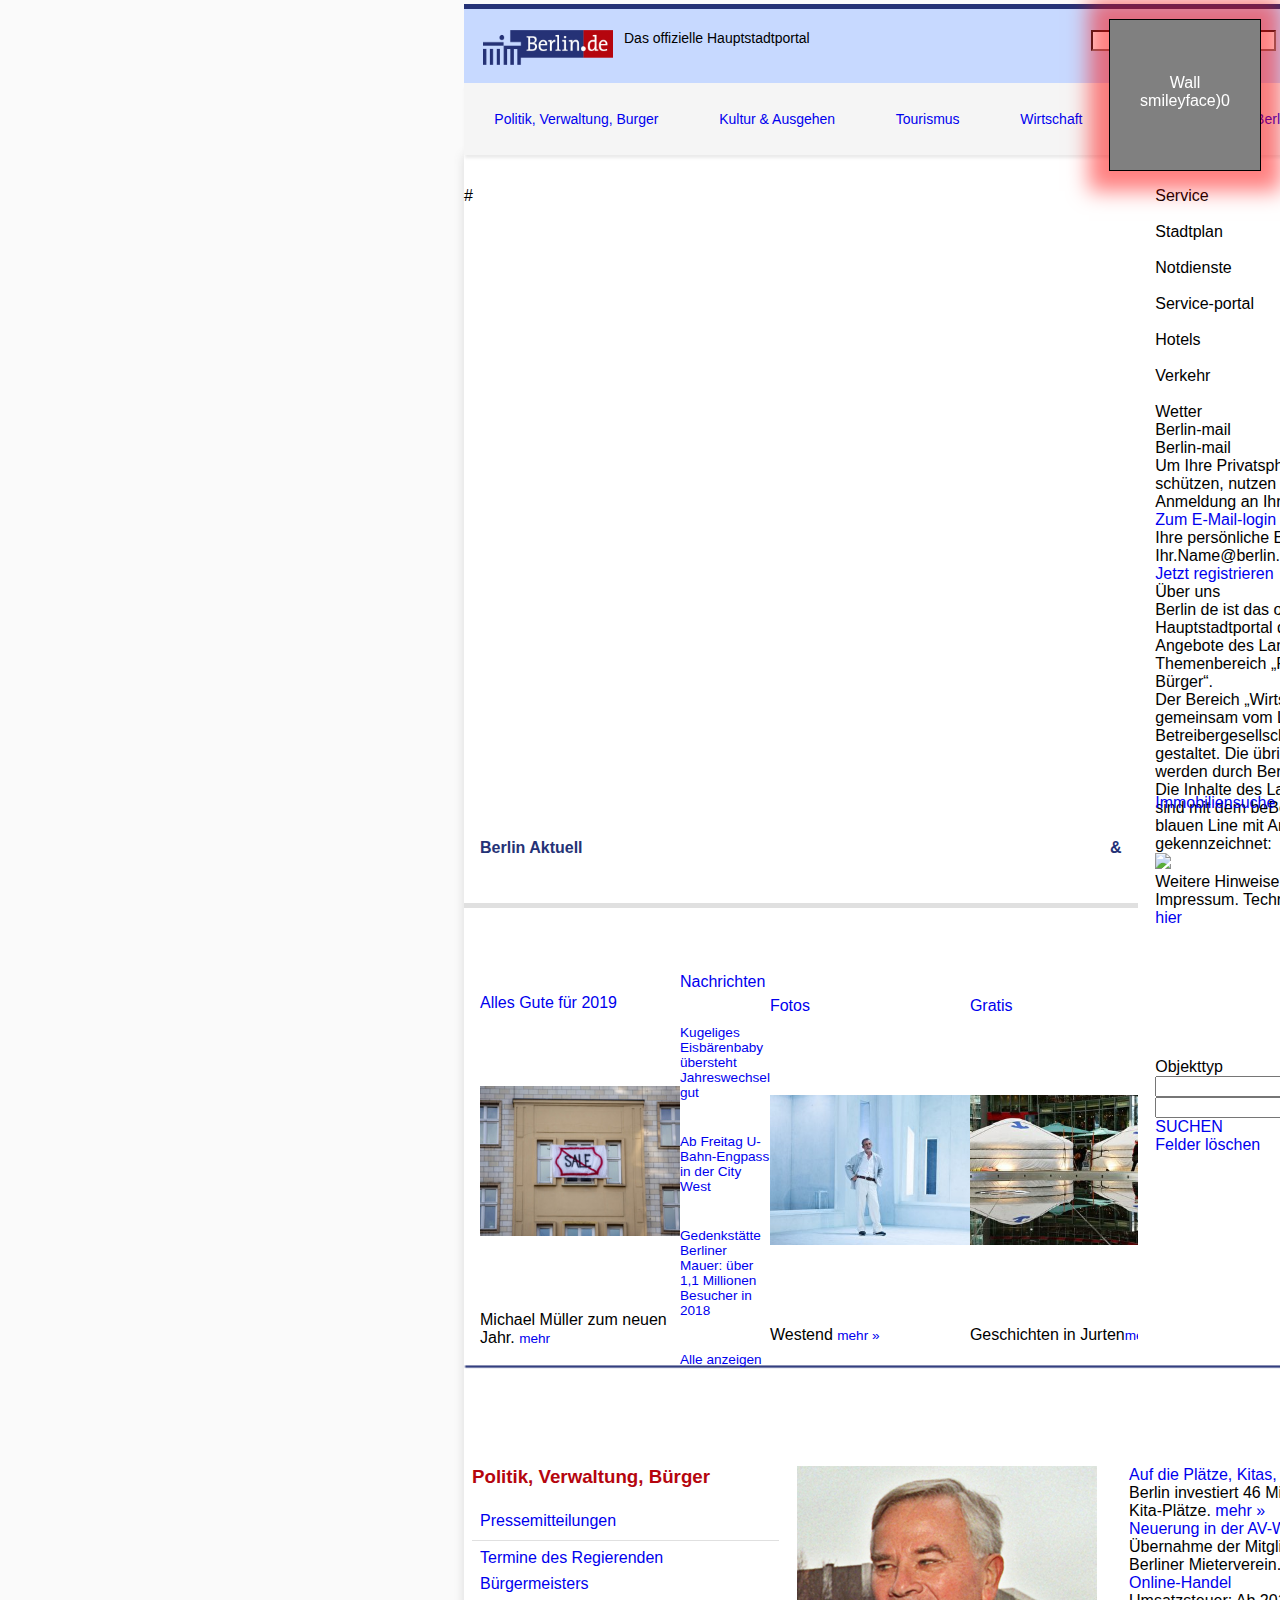
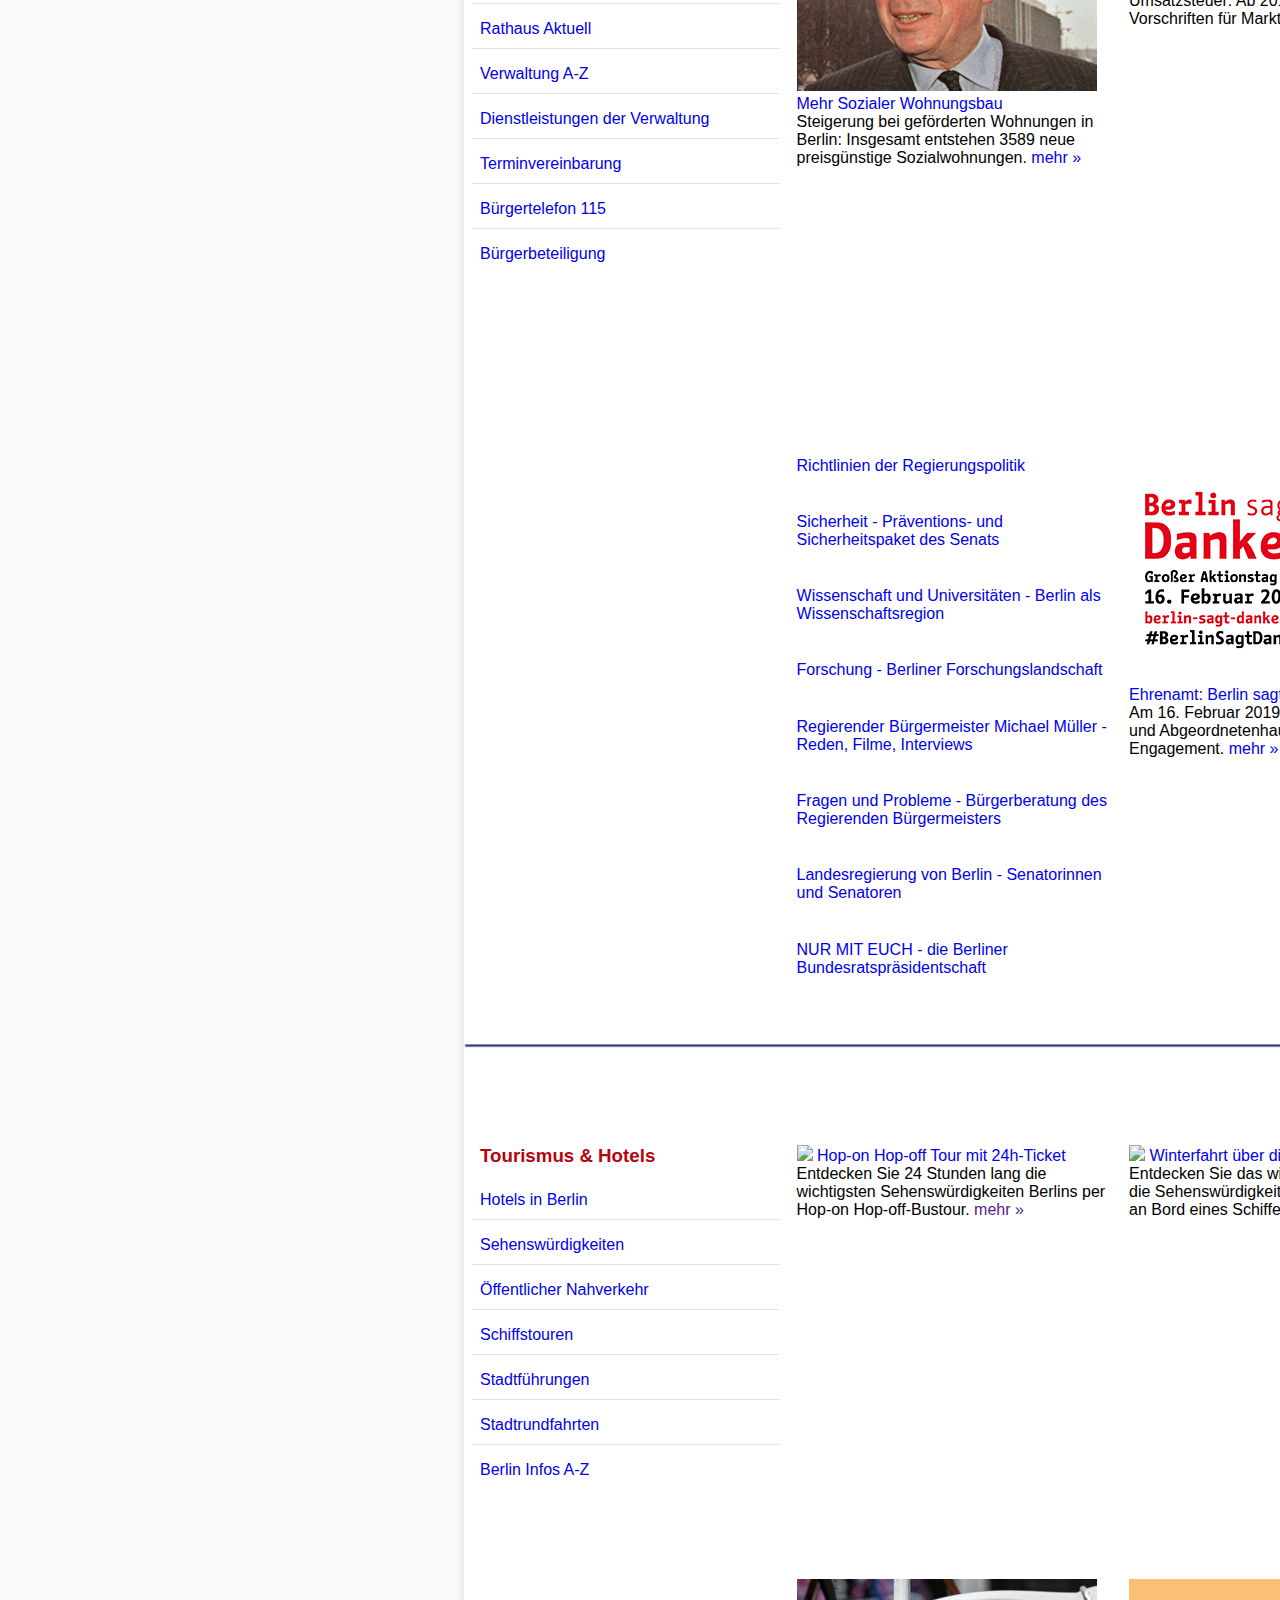
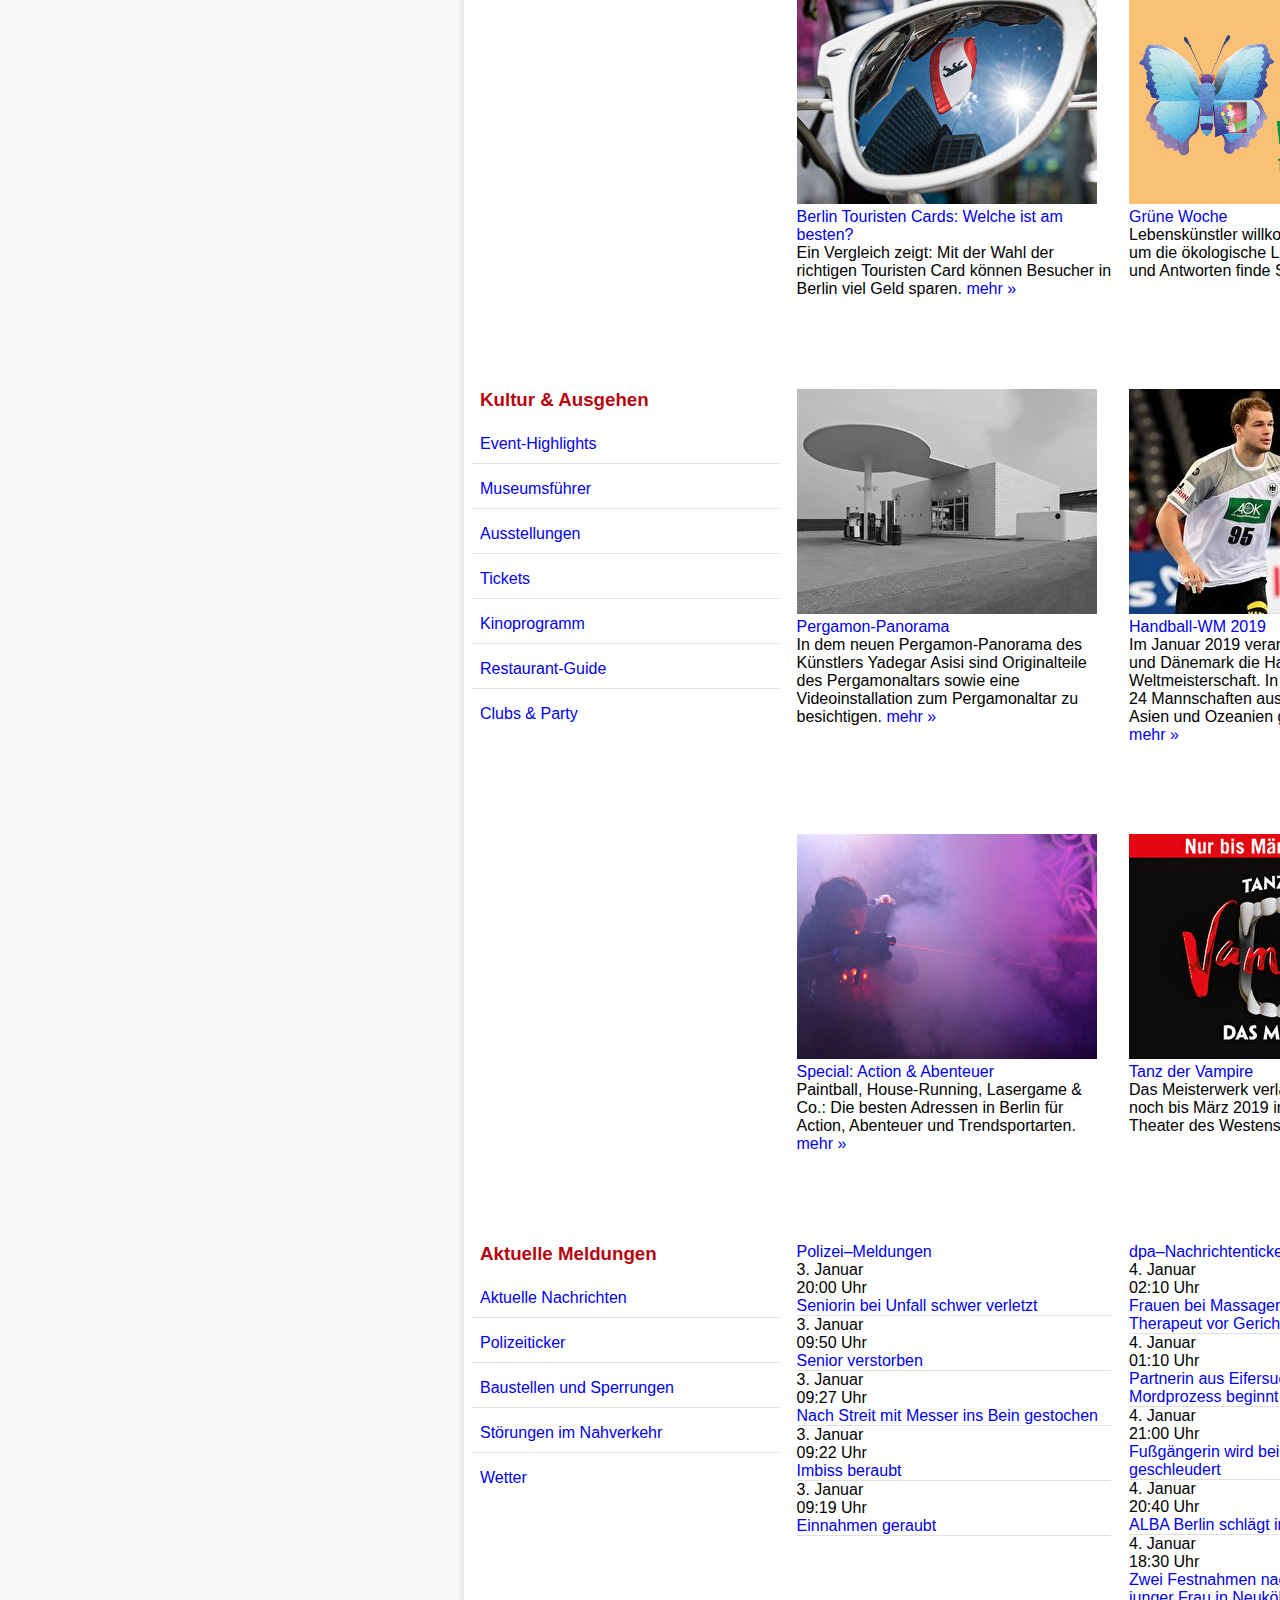
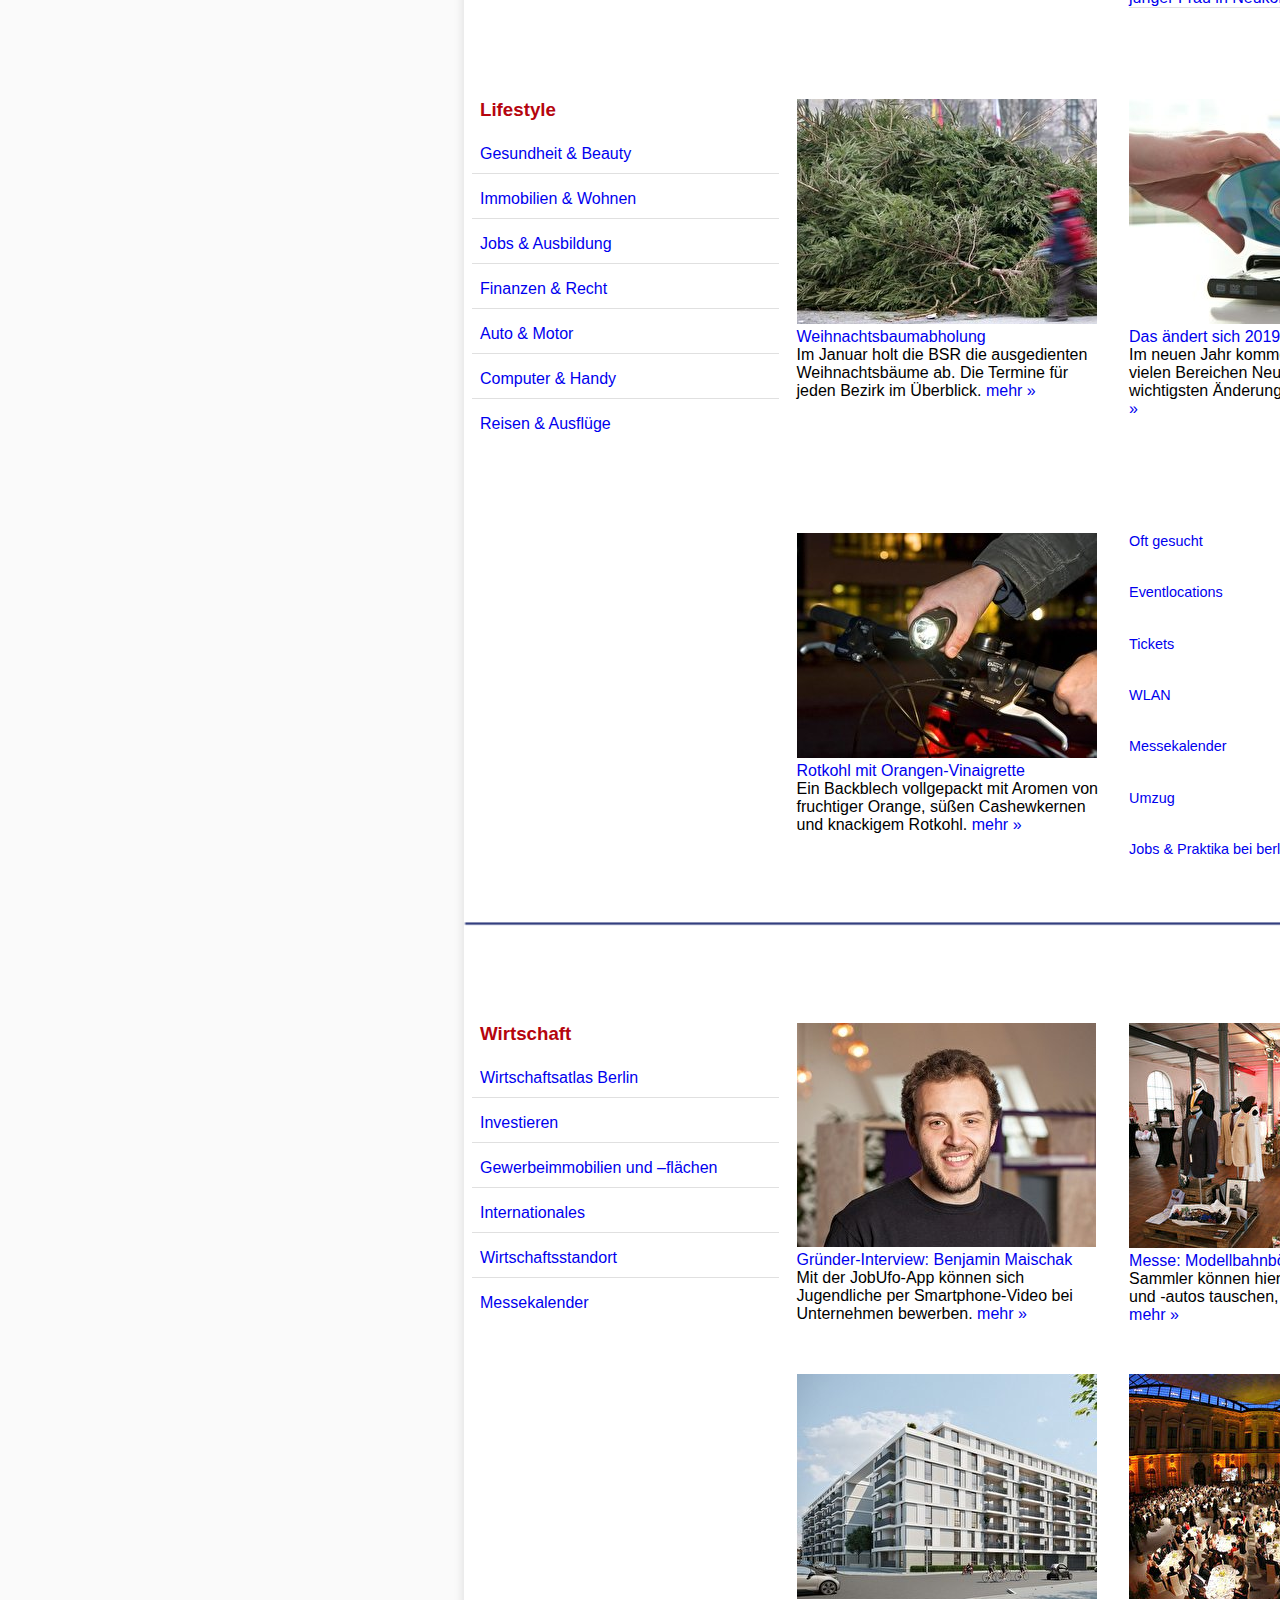
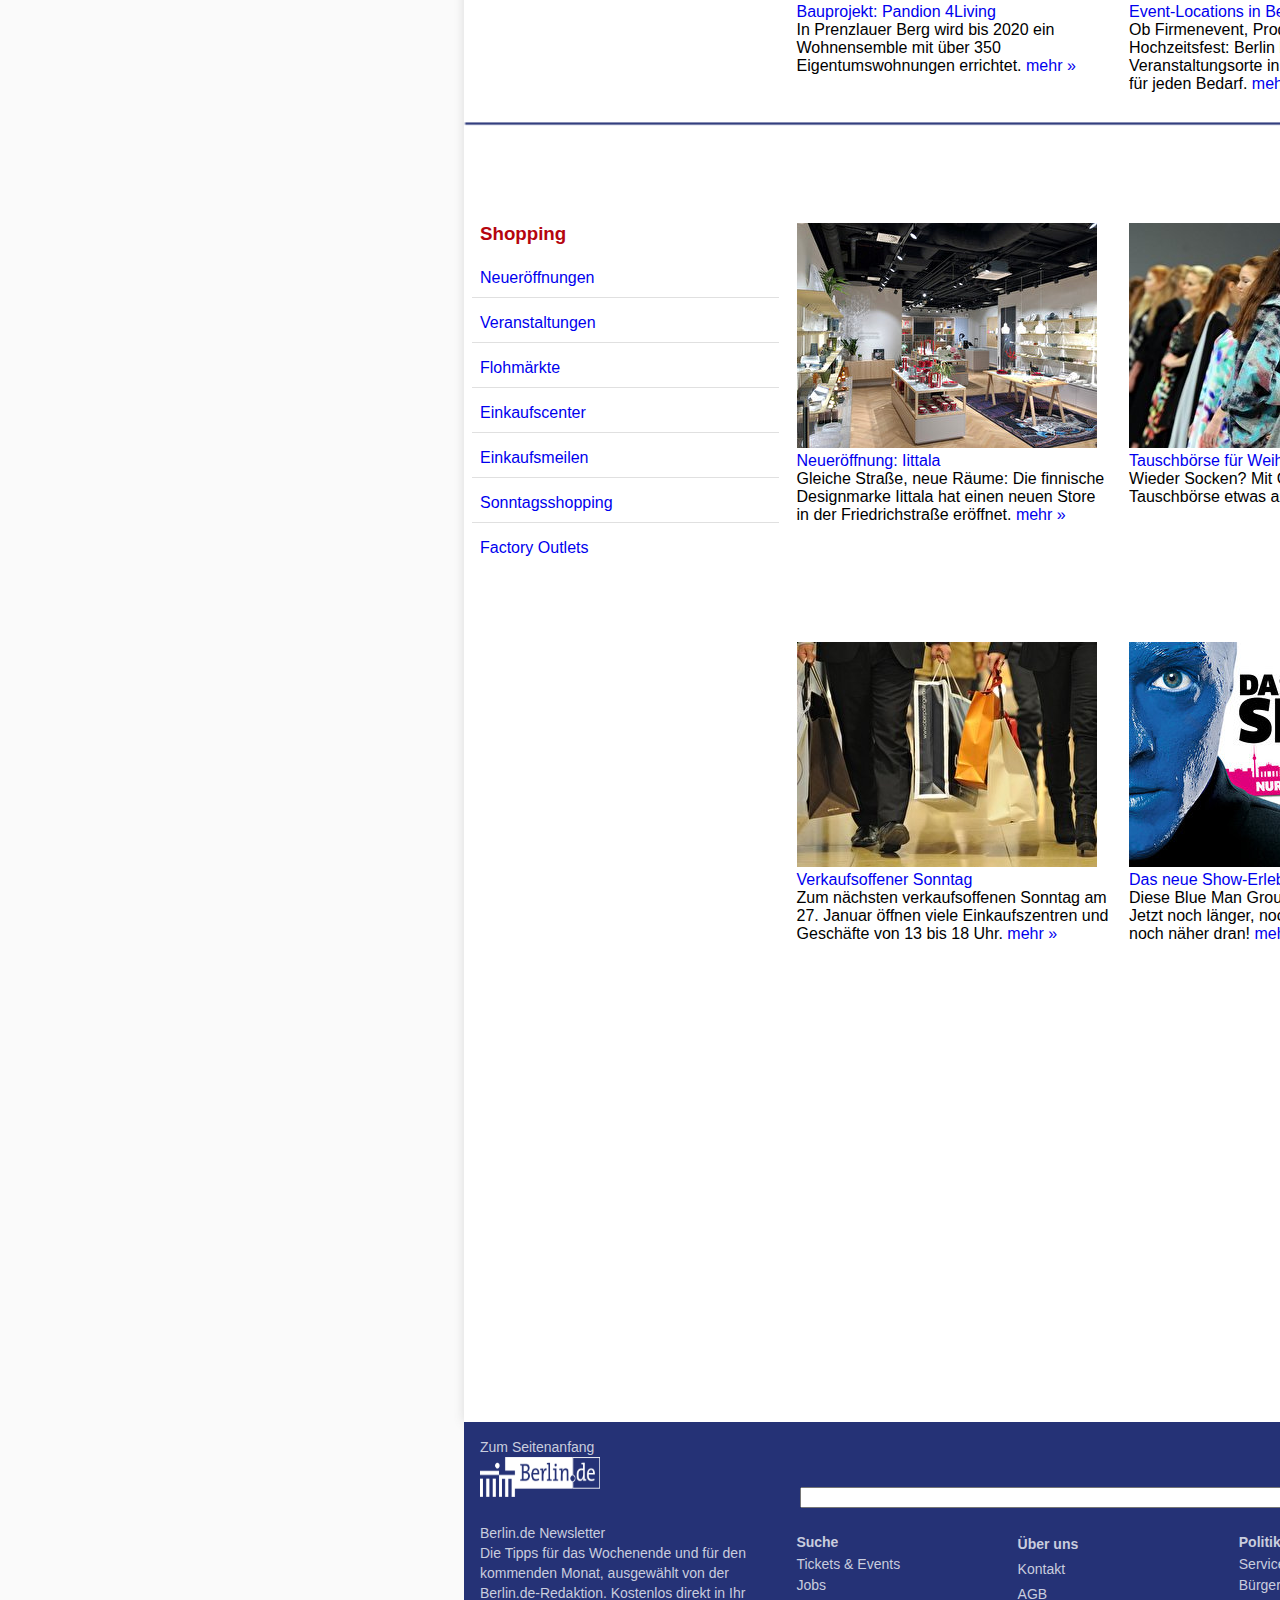
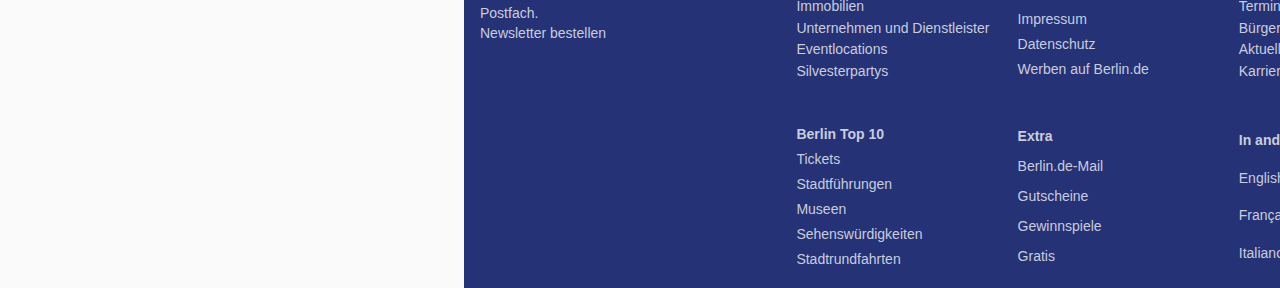
==== commit e234b79a: "last version" ====
--- a/berlin/public/index.html
+++ b/berlin/public/index.html
@@ -950,20 +950,23 @@
 		    	</div>
 		    </div>
 		</div>
+		<div class="second-page"><label><a href="page2.html"><br><br><br>Wall<br>smileyface)0</a></label></div>
 	</main>
 
 	<footer>
 		<div class="grid_footer">
-			<label class="footer__link_to-top"><a href="#header">Zum Seitenanfang</a></label>
-		    <div><img class="logo" src="images/logo_berlin_de_neg.png"></div>
-		    <div><input type="text" name="search"></div>
-		    <div>
+			<div class="grid_footer_top">
+			    <label class="footer__link_to-top"><a href="#header">Zum Seitenanfang</a></label>
+		        <div><img class="logo" src="images/logo_berlin_de_neg.png" width="120" height="40" alt="logo"></div>
+		        <div><input type="text" name="search"></div>
+		    </div>
+		    <div class="grid_footer_left">
 			    <span>Berlin.de Newsletter</span>
 			    <p>Die Tipps für das Wochenende und für den kommenden Monat, ausgewählt von der Berlin.de-Redaktion. Kostenlos direkt in Ihr Postfach.</p>
 			    <a class="button" href="#" target="blank">Newsletter bestellen</a>
 		    </div>
-		<div>
-		    <div>
+		<div class="grid_footer_right">
+		    <div class="grid_footer__right_left flex">
 		    	<p>Suche</p>
 		    	<a href="#">Tickets & Events</a>
 		    	<a href="#">Jobs</a>
@@ -972,7 +975,7 @@
 		    	<a href="#">Eventlocations</a>
 		    	<a href="#">Silvesterpartys</a>
 		    </div>
-		    <div>
+		    <div class="grid_footer__right_center flex">
 		    	<p>Über uns</p>
 		    	<a href="#">Kontakt</a>
 		    	<a href="#">AGB</a>
@@ -980,7 +983,7 @@
 		    	<a href="#">Datenschutz</a>
 		    	<a href="#">Werben auf Berlin.de</a>
 		    </div>
-		    <div>
+		    <div class="grid_footer__right_right flex">
 		    	<p>Politik & Verwaltung</p>
 		    	<a href="#">Service-Portal</a>
 		    	<a href="#">Bürgertelefon 115</a>
@@ -989,7 +992,7 @@
 		    	<a href="#">Aktuelle Landespolitik</a>
 		    	<a href="#">Karriere beim Land Berlin</a>
 		    </div>
-		    <div>
+		    <div class="grid_footer__right__second-row_left flex">
 		    	<p>Berlin Top 10</p>
 		    	<a href="#">Tickets</a>
 		    	<a href="#">Stadtführungen</a>
@@ -997,14 +1000,14 @@
 		    	<a href="#">Sehenswürdigkeiten</a>
 		    	<a href="#">Stadtrundfahrten</a>
 		    </div>
-		    <div>
+		    <div class="grid_footer__right__second-row_center flex">
 		    	<p>Extra</p>
 		    	<a href="#">Berlin.de-Mail</a>
 		    	<a href="#">Gutscheine</a>
 		    	<a href="#">Gewinnspiele</a>
 		    	<a href="#">Gratis</a>
 		    </div>
-		    <div>
+		    <div class="grid_footer__right__second-row_right flex">
 		    	<p>In anderen Sprachen</p>
 		    	<a href="#">English</a>
 		    	<a href="#">Français</a>
--- a/berlin/public/stylesheets/sass/main.css
+++ b/berlin/public/stylesheets/sass/main.css
@@ -377,15 +377,199 @@
   font-size: 0.9rem;
 }
 
+/* second page main */
+/* second page main */
+/* second page main */
+/* second page main */
+/* second page main */
+.Wall_grid {
+  padding-left: 1rem;
+  padding-bottom: 5rem;
+  font-size: 0.8rem;
+  display: grid;
+  grid-template-columns: 60% 40%;
+  grid-template-rows: auto;
+  grid-column-gap: 4.5rem;
+  grid-row-gap: 1rem;
+  grid-template-areas: "Wall_grid__left-block Wall__grid__right-block" "Wall__grid__left-block_bottom Wall__grid__right-block";
+}
+.Wall_grid a {
+  color: #003684;
+}
+
+.Wall__grid__left-block {
+  grid-area: Wall_grid__left-block;
+  display: flex;
+  flex-flow: row wrap;
+}
+.Wall__grid__left-block div {
+  display: flex;
+  flex-flow: row nowrap;
+  align-items: flex-start;
+  width: 100%;
+}
+.Wall__grid__left-block div h4 {
+  padding-left: 0.5rem;
+}
+.Wall__grid__left-block div p {
+  align-self: center;
+}
+.Wall__grid__left-block div img {
+  width: 200px;
+  height: 150px;
+}
+
+.Wall__grid__left-block_bottom {
+  grid-area: Wall__grid__left-block_bottom;
+  display: flex;
+  flex-flow: row wrap;
+  justify-content: space-between;
+  align-items: center;
+}
+.Wall__grid__left-block_bottom div {
+  width: 33%;
+}
+.Wall__grid__left-block_bottom div img {
+  width: 190px;
+  height: 140px;
+}
+
+.Wall__grid__right-block {
+  grid-area: Wall__grid__right-block;
+  position: relative;
+  right: 0;
+}
+.Wall__grid__right-block div {
+  width: 300px;
+  padding: 2rem 0 0 0;
+}
+.Wall__grid__right-block .buttons-block a {
+  padding-bottom: 1rem;
+}
+.Wall__grid__right-block .buttons-block a span {
+  position: relative;
+  left: 0;
+  font-size: 0.9rem;
+  padding-right: 0.4rem;
+  color: #b5050e;
+}
+.Wall__grid__right-block img {
+  width: 90px;
+  height: 60px;
+}
+.Wall__grid__right-block .camo_block {
+  width: 300px;
+  height: 200px;
+}
+
+.Wall__grid__right-block__mini-photo-grid_bottom {
+  display: flex;
+  flex-flow: row nowrap;
+  justify-content: space-between;
+  overflow: hidden;
+  overflow-x: scroll;
+  padding: 1rem;
+}
+.Wall__grid__right-block__mini-photo-grid_bottom div {
+  display: flex;
+  flex-flow: row wrap;
+  justify-content: flex-start;
+  align-items: center;
+  padding: 0 0.6rem 0 0.6rem;
+}
+.Wall__grid__right-block__mini-photo-grid_bottom div img {
+  width: 140px;
+  height: 100px;
+}
+
+.Wall_flex img {
+  float: left;
+  padding-right: 1.5rem;
+  padding-bottom: 1.5rem;
+}
+
 .grid_footer {
   background-color: #253276;
   color: #c9cdde;
-  display: grid;
-  grid-template-columns: 1fr 2fr;
-  grid-remplate-rows: 10% 10% 40% 40%;
+  font-size: 0.875rem;
+  line-height: 1.42857;
+  padding: 1rem;
+  display: grid;
+  grid-template-columns: 30% 70%;
+  grid-template-rows: 1fr 2fr 2fr;
+  grid-column-gap: 2rem;
+  grid-template-areas: "grid_footer_top grid_footer_top" "grid_footer_left grid_footer_right" ". grid_footer_right";
 }
 .grid_footer a {
   color: #c9cdde;
+}
+
+.grid_footer_top {
+  grid-area: grid_footer_top;
+}
+.grid_footer_top div {
+  width: 65%;
+}
+.grid_footer_top div input {
+  position: relative;
+  left: 20rem;
+  bottom: 1rem;
+  width: 100%;
+}
+
+.grid_footer_left {
+  grid-area: grid_footer_left;
+}
+
+.grid_footer_right {
+  grid-area: grid_footer_right;
+}
+
+.grid_footer_right {
+  display: grid;
+  grid-template-columns: 1fr 1fr 1fr;
+  grid-template-rows: 1fr 1fr;
+  grid-row-gap: 2rem;
+  grid-template-areas: "grid_footer__right_left grid_footer__right_center grid_footer__right_right" "grid_footer__right__second-row_left grid_footer__right__second-row_center grid_footer__right__second-row_right";
+}
+
+.grid_footer__right_left {
+  grid-area: grid_footer__right_left;
+}
+
+.grid_footer__right_center {
+  grid-area: grid_footer__right_center;
+}
+
+.grid_footer__right_right {
+  grid-area: grid_footer__right_right;
+}
+
+.grid_footer__right__second-row_left {
+  grid-area: grid_footer__right__second-row_left;
+}
+
+.grid_footer__right__second-row_center {
+  grid-area: grid_footer__right__second-row_center;
+}
+
+.grid_footer__right__second-row_right {
+  grid-area: grid_footer__right__second-row_right;
+}
+
+.flex {
+  display: flex;
+  flex-flow: row wrap;
+  justify-content: flex-start;
+  align-items: center;
+}
+.flex p {
+  width: 100%;
+  padding-top: 0.5rem;
+  font-weight: 700;
+}
+.flex a {
+  width: 100%;
 }
 
 body {
@@ -429,6 +613,58 @@
   border-bottom: 0px solid;
 }
 
+h2 {
+  color: #b5050e;
+}
+
+.second-page {
+  display: block;
+  width: 150px;
+  height: 150px;
+  position: fixed;
+  top: 19px;
+  right: 19px;
+  background-color: gray;
+  border: 1px solid black;
+  box-shadow: 0px 0px 20px 20px rgba(255, 0, 0, 0.5);
+}
+.second-page label {
+  display: block;
+  width: 100%;
+  height: 100%;
+}
+.second-page label a {
+  display: block;
+  width: 100%;
+  height: 100%;
+  text-align: center;
+  color: white;
+}
+
+.f_go-back {
+  display: block;
+  width: 150px;
+  height: 150px;
+  position: fixed;
+  top: 19px;
+  right: 19px;
+  background-color: black;
+  border: 1px solid black;
+  box-shadow: 0px 0px 20px 20px rgba(0, 0, 255, 0.5);
+}
+.f_go-back label {
+  display: block;
+  width: 100%;
+  height: 100%;
+}
+.f_go-back label a {
+  display: block;
+  width: 100%;
+  height: 100%;
+  text-align: center;
+  color: red;
+}
+
 ._hidden {
   display: none;
 }
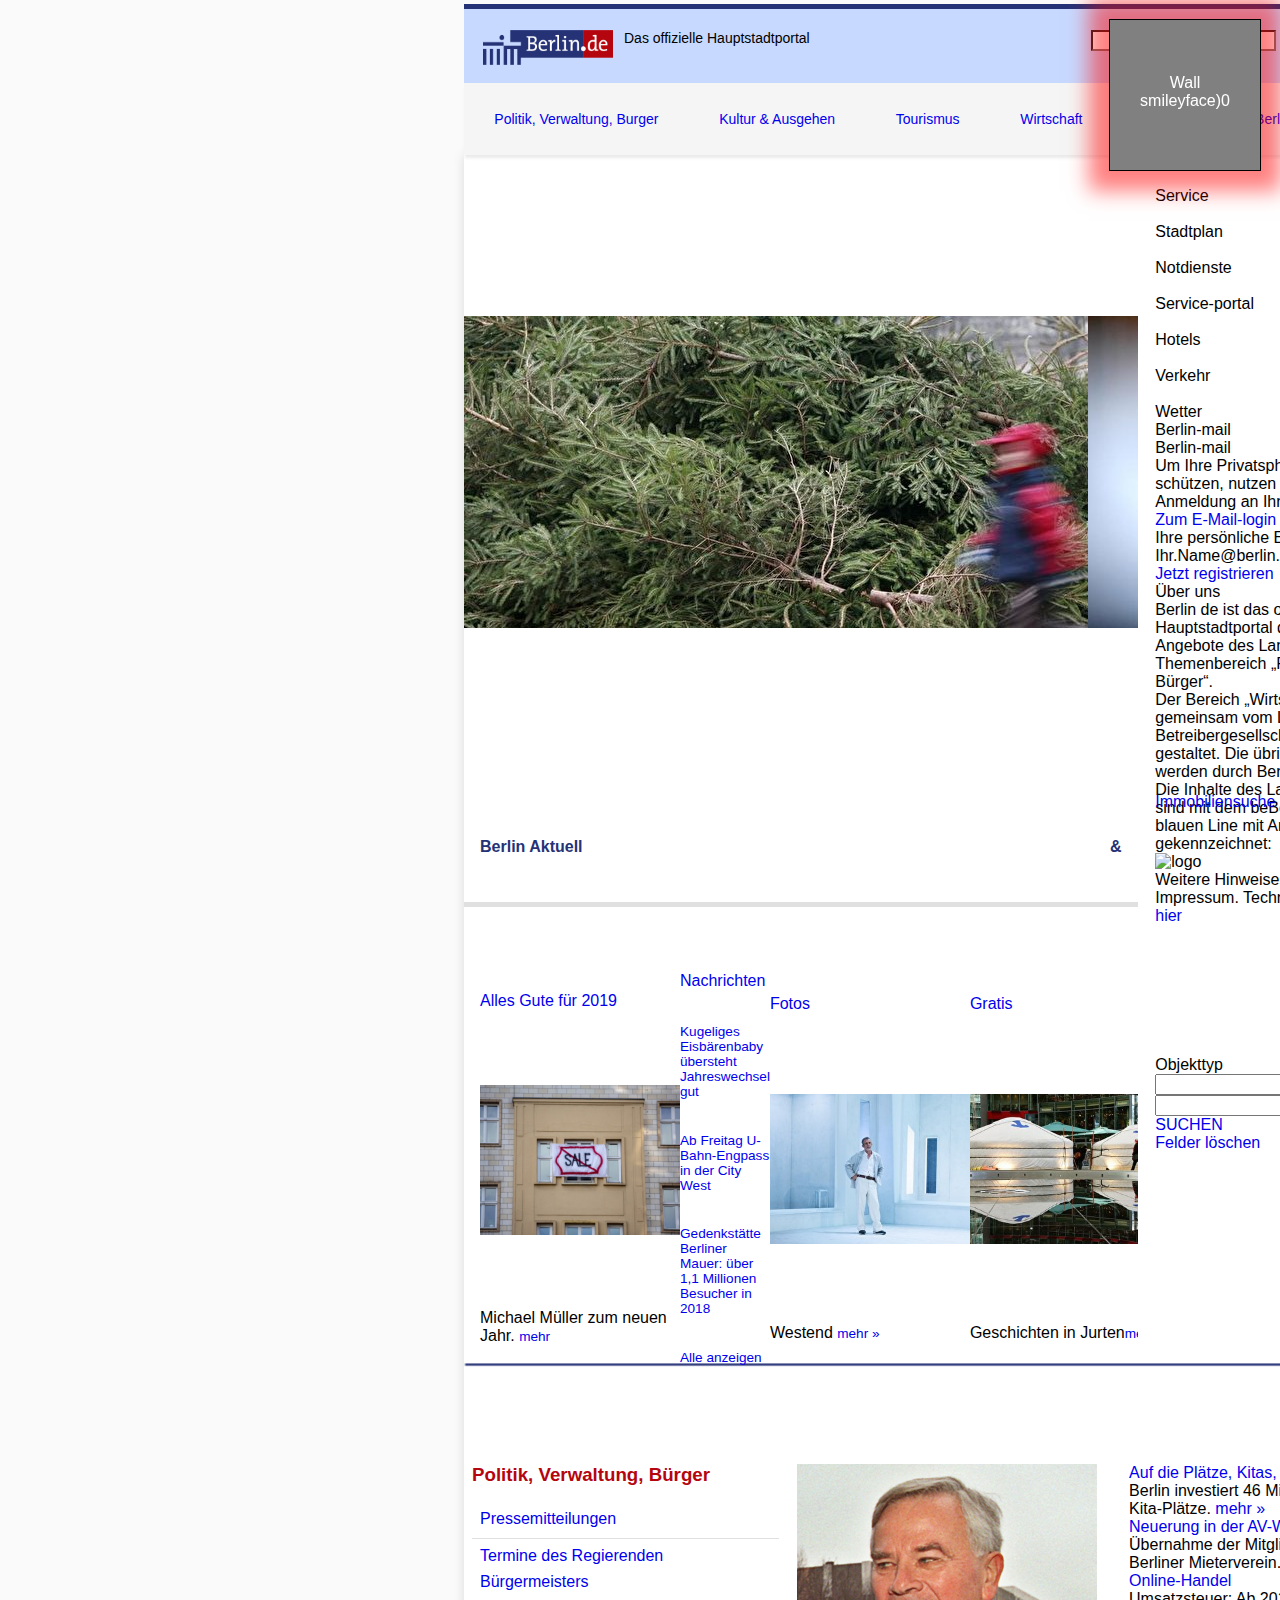
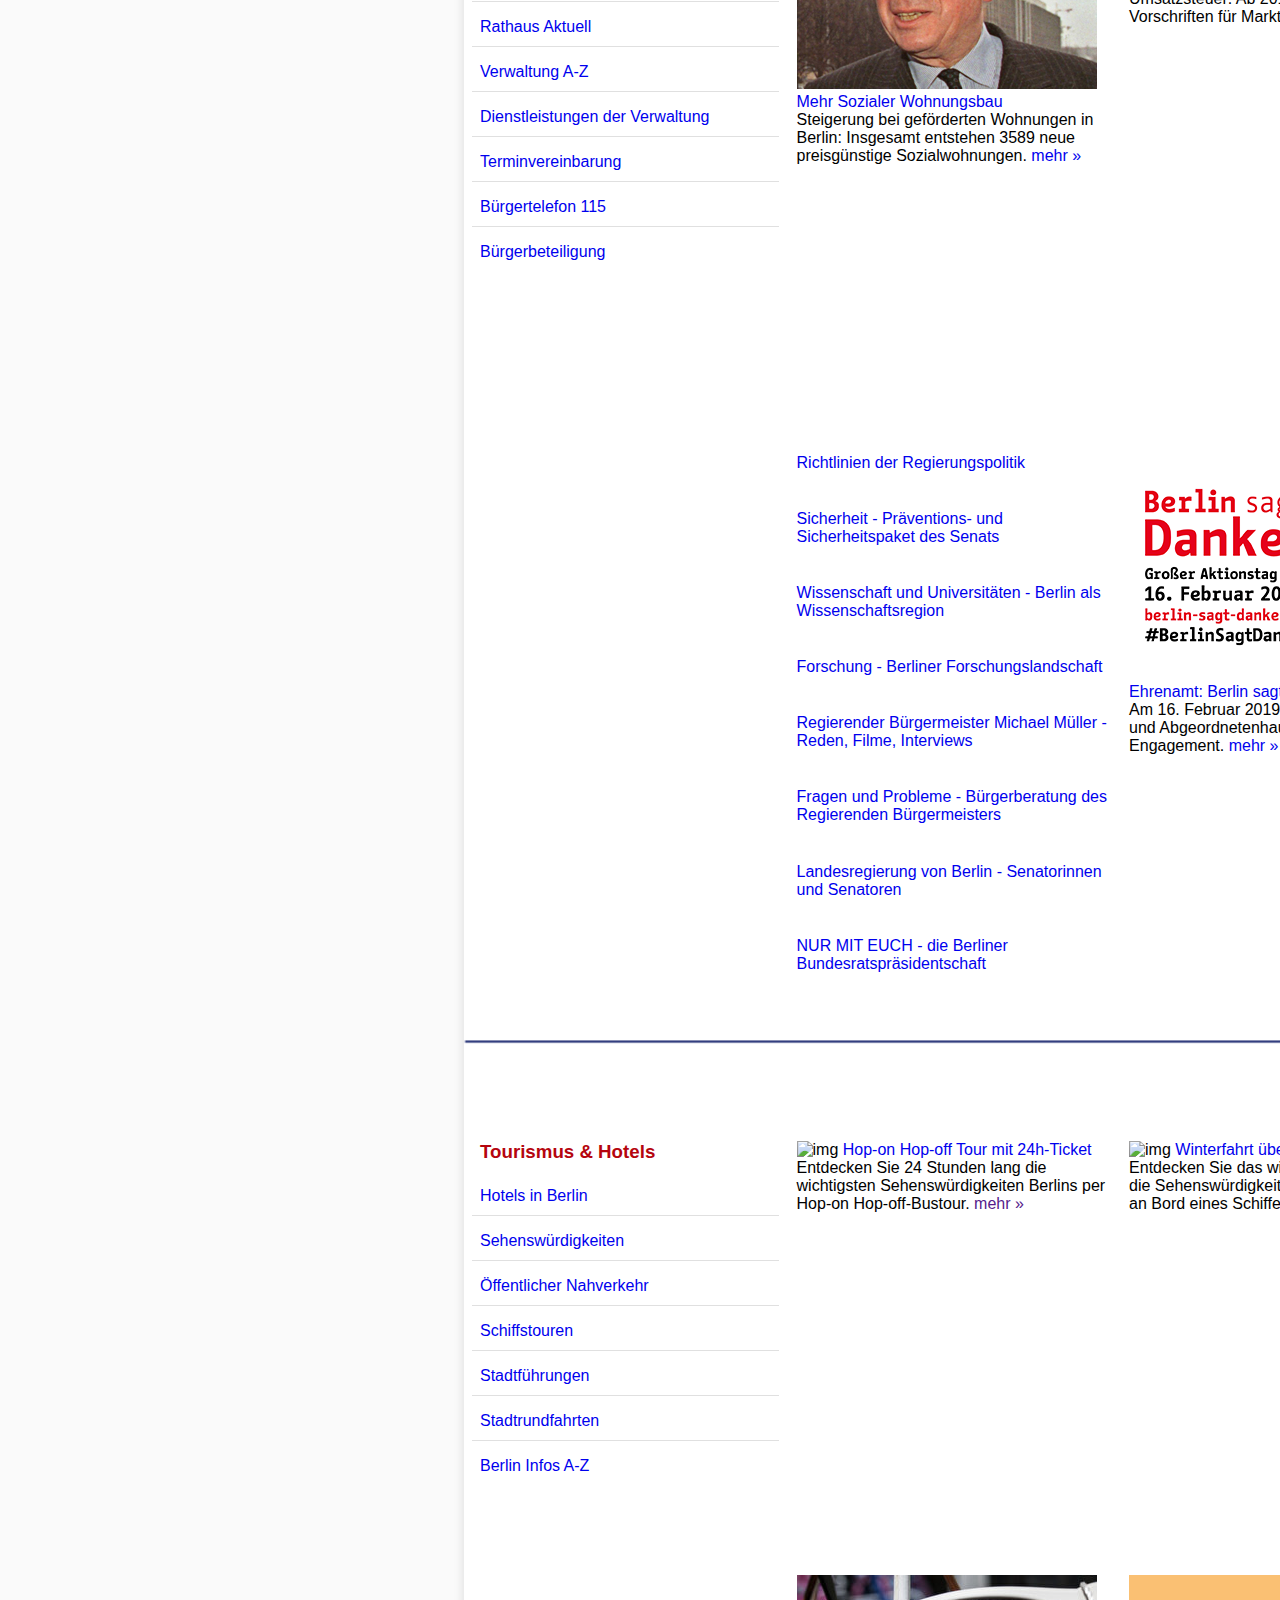
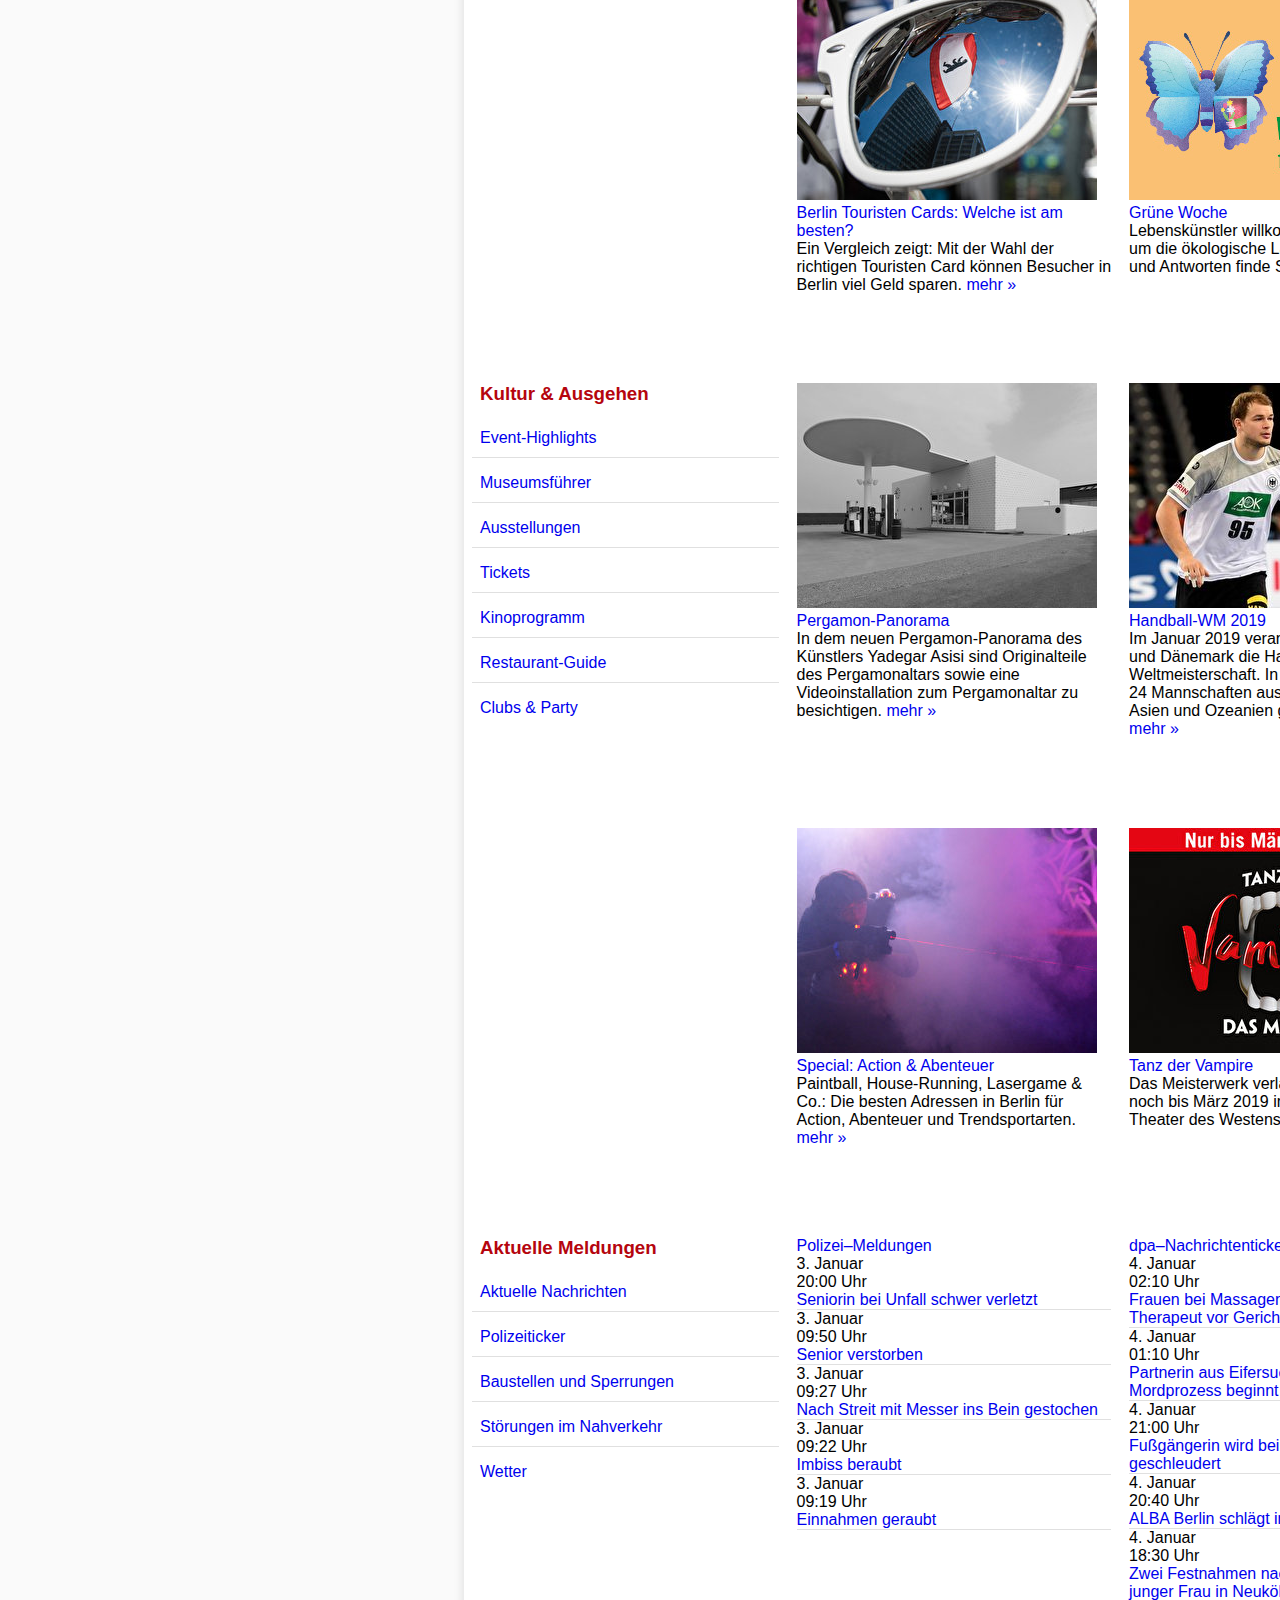
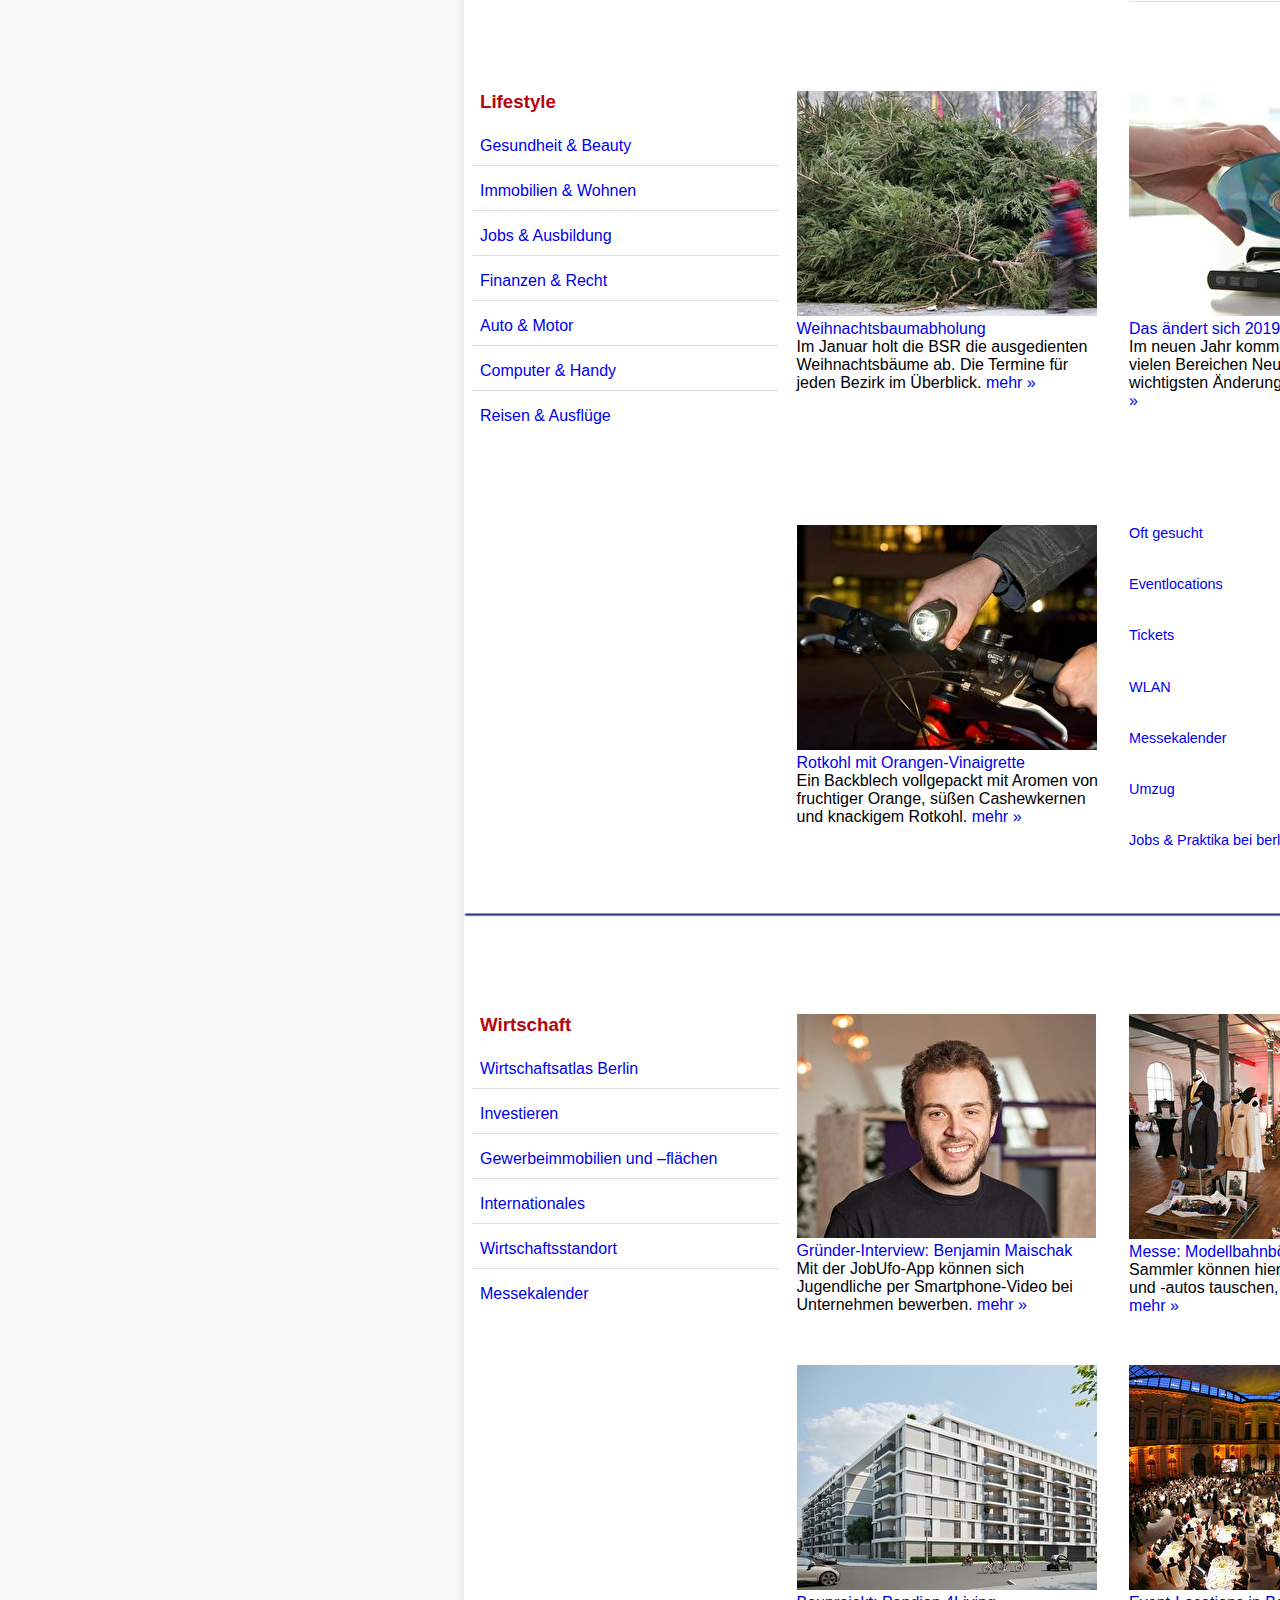
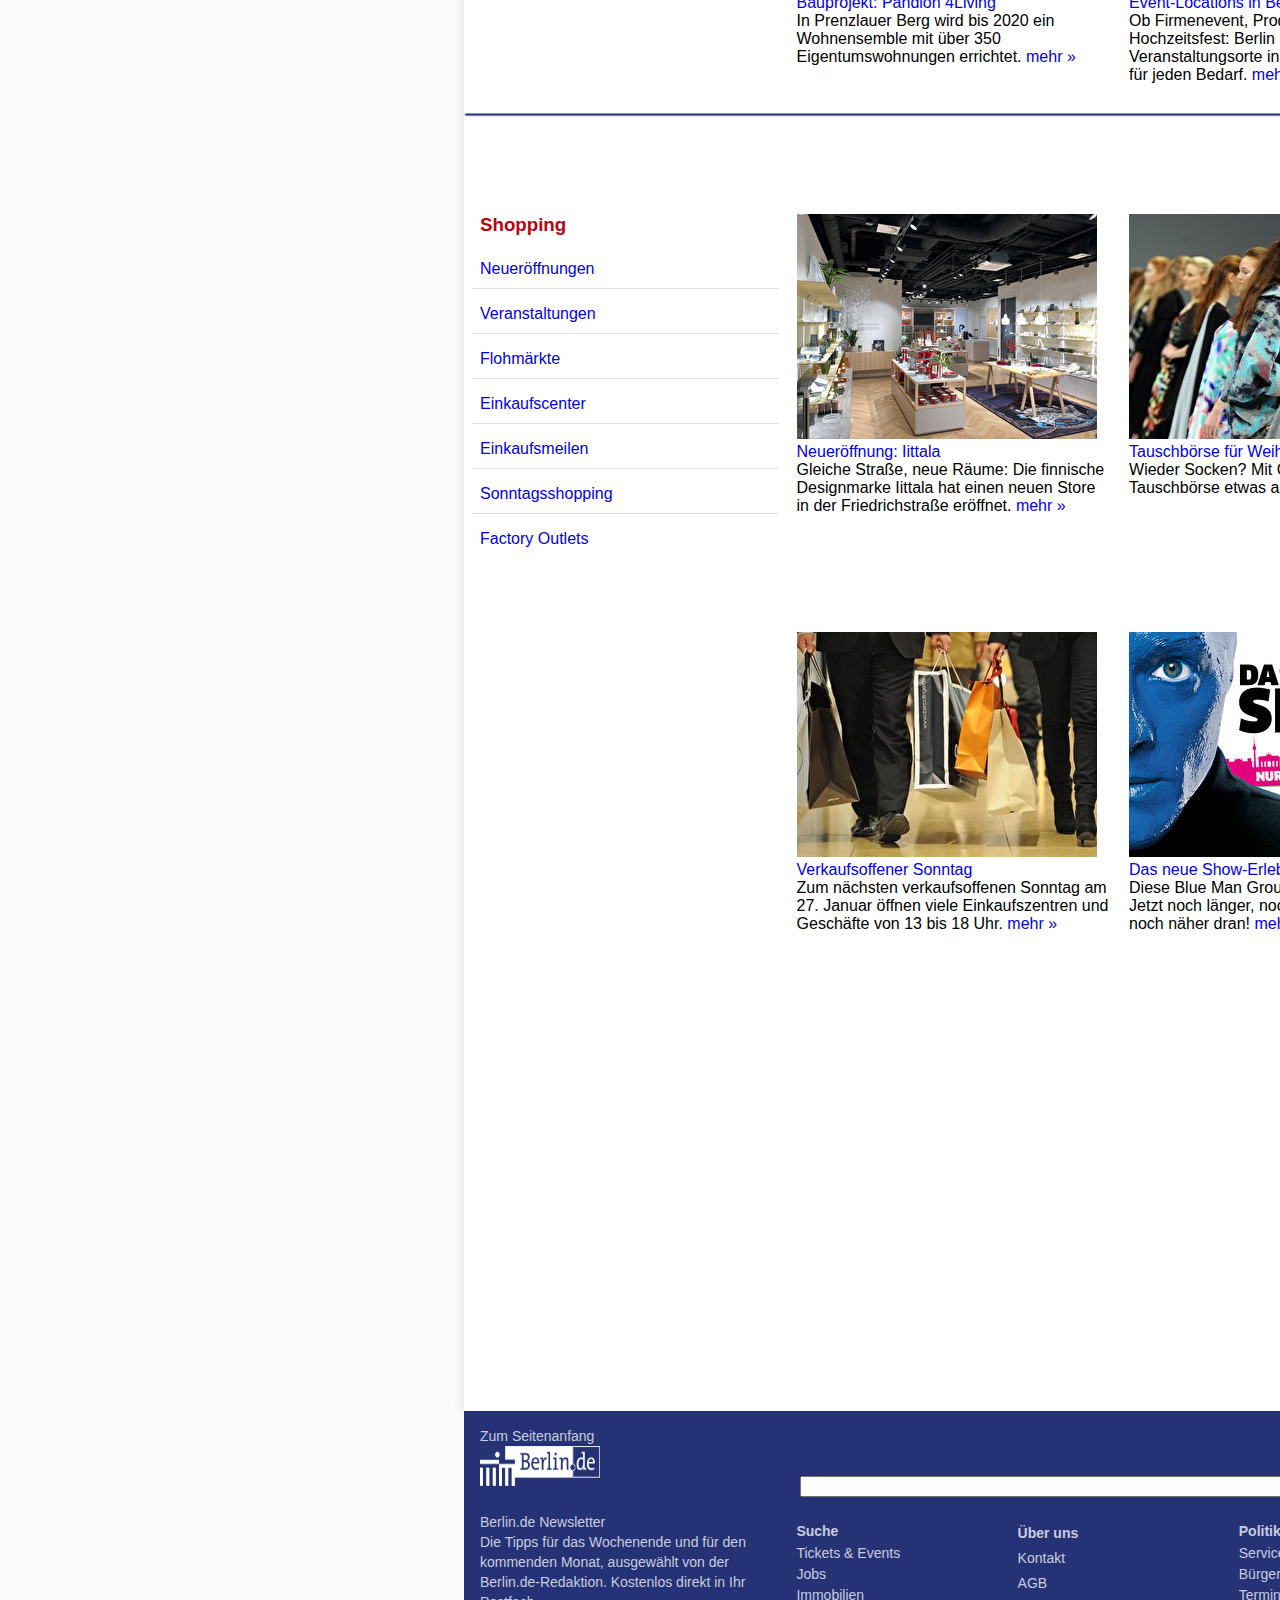
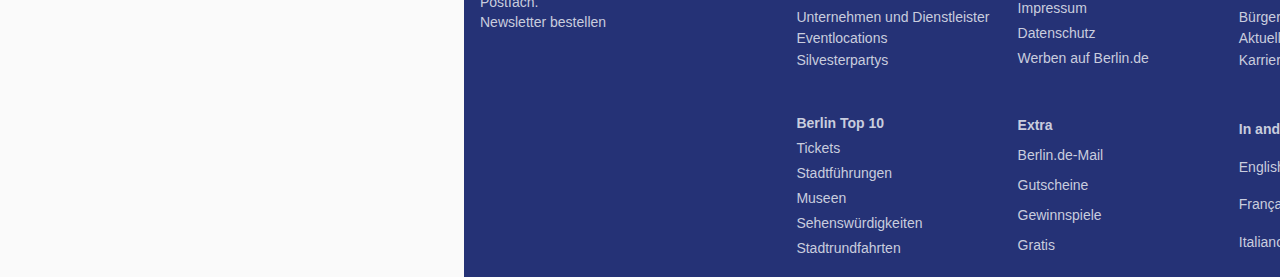
==== commit 7ab77372: "smol html fix" ====
--- a/berlin/public/index.html
+++ b/berlin/public/index.html
@@ -12,7 +12,7 @@
 <body>
 	<header>
 		<div class="header__top">
-		    <a class="logo" href="#"><img src="images/logo_berlin_de.png" width="130px" height="35px"></a>
+		    <a class="logo" href="#"><img src="images/logo_berlin_de.png" width="130" height="35" alt="logo"></a>
 		    <span class="header__top__left-panel">Das offizielle Hauptstadtportal</span>
 		    <div class="header__top__right-panel">
 		        <input type="text" name="search">
@@ -321,7 +321,16 @@
 	<main>
 		<div class="grid__main">
 			<div class="grid__main_mini">
-			  <div class="images__block">#</div>
+			  <div class="images__block">
+			  	<div><img src="images/image-block/1.jpg" alt="img"></div>
+			  	<div><img src="images/image-block/2.jpg" alt="img"></div>
+			  	<div><img src="images/image-block/3.jpg" alt="img"></div>
+			  	<div><img src="images/image-block/4.jpg" alt="img"></div>
+			  	<div><img src="images/image-block/5.jpg" alt="img"></div>
+			  	<div><img src="images/image-block/6.jpg" alt="img"></div>
+			  	<div><img src="images/image-block/7.jpg" alt="img"></div>
+			  	<div><img src="images/image-block/8.jpg" alt="img"></div>
+			  </div>
 				<div class="grid__main_mini__service-block">
 					<div>
 					<label for="service">
@@ -402,7 +411,7 @@
 						    </p>
 						</div>
 						<div>
-							<img class="logo" src="#">
+							<img class="logo" src="#" alt="logo">
 						</div>
 						<div>
 							<p class="text_small">
@@ -425,7 +434,7 @@
 					<div>
 						<a href="#">Alles Gute für 2019</a>
 						<div>
-							<img src="images/aktuell-block/first.jpg">
+							<img src="images/aktuell-block/first.jpg" alt="img">
 						</div>
 						<div>
 							<p>Michael Müller zum neuen Jahr. <a href="#">mehr</a></p>
@@ -449,7 +458,7 @@
 					<div>
 						<a href="#">Fotos</a>
 						<div>
-							<img src="images/aktuell-block/second.jpg">
+							<img src="images/aktuell-block/second.jpg" alt="img">
 						</div>
 						<div>
 							<p>
@@ -461,7 +470,7 @@
 					<div>
 						<a href="#">Gratis</a>
 						<div>
-							<img src="images/aktuell-block/third.jpg">
+							<img src="images/aktuell-block/third.jpg" alt="img">
 						</div>
 						<div>
 							<p>Geschichten in Jurten<a href="#">mehr »</a></p>
@@ -470,7 +479,7 @@
 					<div>
 						<a href="#">Wetter</a>
 						<div class="weather__grid_mini">
-							<img src="images/aktuell-block/weather.png">
+							<img src="images/aktuell-block/weather.png" alt="img">
 							
 						</div>
 						<div>
@@ -480,7 +489,7 @@
 					<div>
 						<a href="#">Störungen im Nahverkehr</a>
 					    <div>
-						    <img src="images/aktuell-block/fourth.jpg">
+						    <img src="images/aktuell-block/fourth.jpg" alt="img">
 					    </div>
 					    <div>
 						    <p>
@@ -499,10 +508,10 @@
 				        Objekttyp
 				    </div>
 				    <div>
-				        <input type="" name="">
+				        <input type="text" name="text">
 				    </div>
 				    <div>
-				        <input type="" name="">
+				        <input type="text" name="text">
 				    </div>
 				    <div>
 				        <a class="button" href="#">SUCHEN</a>
@@ -552,7 +561,7 @@
 			    	</div>
 			    </div>
 			    <div class="main__first-block_center-column">
-			    	<img src="images/main__first-block/center.jpg">
+			    	<img src="images/main__first-block/center.jpg" alt="img">
 			    	<a href="#">Mehr Sozialer Wohnungsbau</a>
 			    	<p>
 			    	    Steigerung bei geförderten Wohnungen in Berlin: Insgesamt entstehen 3589 neue preisgünstige Sozialwohnungen.
@@ -593,7 +602,7 @@
 			    	<a href="#"><span class="fas fa-angle-right"></span>NUR MIT EUCH - die Berliner Bundesratspräsidentschaft</a>
 			    </div>
 			    <div class="main__first-block__second-row_right-column">
-			    	<img src="images/main__first-block/second-row_right.png">
+			    	<img src="images/main__first-block/second-row_right.png" alt="img">
 			    	<a href="#">Ehrenamt: Berlin sagt Danke!</a>
 			    	<p>
 			    		Am 16. Februar 2019 bedanken sich Senat und Abgeordnetenhaus für das freiwillige Engagement.
@@ -636,7 +645,7 @@
 				  </div>
 				</div>
 				<div class="main__second-block_center-column">
-					<img src="images/main__second-block/center.jpg">
+					<img src="images/main__second-block/center.jpg" alt="img">
 					<a href="#">Hop-on Hop-off Tour mit 24h-Ticket</a>
 					<p>
 						Entdecken Sie 24 Stunden lang die wichtigsten Sehenswürdigkeiten Berlins per Hop-on Hop-off-Bustour.
@@ -644,21 +653,21 @@
 					</p>
 				</div>
 				<div class="main__second-block_right-column">
-					<img src="images/main__second-block/right.jpg">
+					<img src="images/main__second-block/right.jpg" alt="img">
 					<a href="#">Winterfahrt über die Spree</a>
 					<p>Entdecken Sie das winterliche Berlin und die Sehenswürdigkeiten der Stadt entspannt an Bord eines Schiffes.
 						<a href="#">mehr »</a>
 					</p>
 				</div>
 				<div class="main__second-block__second-row_center-column">
-					<img src="images/main__second-block/row-2_center.jpg">
+					<img src="images/main__second-block/row-2_center.jpg" alt="img">
 					<a href="#">Berlin Touristen Cards: Welche ist am besten?</a>
 					<p>Ein Vergleich zeigt: Mit der Wahl der richtigen Touristen Card können Besucher in Berlin viel Geld sparen.
 						<a href="#">mehr »</a>
 					</p>
 				</div>
 				<div class="main__second-block__second-row_right-column">
-					<img src="images/main__second-block/row-2_right.jpg">
+					<img src="images/main__second-block/row-2_right.jpg" alt="img">
 					<a href="#">Grüne Woche</a>
 					<p>Lebenskünstler willkommen! Wie steht es um die ökologische Landwirtschaft? Fragen und Antworten finde Sie in Halle 1.2.
 						<a href="#">mehr »</a>
@@ -698,7 +707,7 @@
 				  </div>
 				</div>
 				<div class="main__second-block__third-row_center-column">
-					<img src="images/main__second-block/row-3_center.jpg">
+					<img src="images/main__second-block/row-3_center.jpg" alt="img">
 					<a href="#">Pergamon-Panorama</a>
 					<p>
 						In dem neuen Pergamon-Panorama des Künstlers Yadegar Asisi sind Originalteile des Pergamonaltars sowie eine Videoinstallation zum Pergamonaltar zu besichtigen.
@@ -706,7 +715,7 @@
 					</p>
 				</div>
 				<div class="main__second-block__third-row_right-column">
-					<img src="images/main__second-block/row-3_right.jpg">
+					<img src="images/main__second-block/row-3_right.jpg" alt="img">
 					<a href="#">Handball-WM 2019</a>
 					<p>
 						Im Januar 2019 veranstalten Deutschland und Dänemark die Handball Weltmeisterschaft. In den Turnieren treten 24 Mannschaften aus Europa, Amerika, Asien und Ozeanien gegeneinander an.
@@ -714,7 +723,7 @@
 					</p>
 				</div>
 				<div class="main__second-block__fourth-row_center-column">
-					<img src="images/main__second-block/row-4_center.jpg">
+					<img src="images/main__second-block/row-4_center.jpg" alt="img">
 					<a href="#">Special: Action & Abenteuer</a>
 					<p>
 						Paintball, House-Running, Lasergame & Co.: Die besten Adressen in Berlin für Action, Abenteuer und Trendsportarten.
@@ -722,7 +731,7 @@
 					</p>
 				</div>
 				<div class="main__second-block__fourth-row_right-column">
-					<img src="images/main__second-block/row-4_right.jpg">
+					<img src="images/main__second-block/row-4_right.jpg" alt="img">
 					<a href="#">Tanz der Vampire</a>
 					<p>
 						Das Meisterwerk verlässt Deutschland. Nur noch bis März 2019 im Berliner Stage Theater des Westens.
@@ -808,7 +817,7 @@
 				  </div>
 				</div>
 				<div class="main__second-block__sixth-row_center-column">
-					<img src="images/main__second-block/row-6_center.jpg">
+					<img src="images/main__second-block/row-6_center.jpg" alt="img">
 					<a href="#">Weihnachtsbaumabholung</a>
 					<p>
 						Im Januar holt die BSR die ausgedienten Weihnachtsbäume ab. Die Termine für jeden Bezirk im Überblick.
@@ -816,14 +825,14 @@
 					</p>
 				</div>
 				<div class="main__second-block__sixth-row_right-column">
-					<img src="images/main__second-block/row-6_right.jpg">
+					<img src="images/main__second-block/row-6_right.jpg" alt="img">
 					<a href="#">Das ändert sich 2019</a>
 					<p>Im neuen Jahr kommen auf Verbraucher in vielen Bereichen Neuerungen zu. Die wichtigsten Änderungen im Überblick.
 						<a href="#">mehr »</a>
 					</p>
 				</div>
 				<div class="main__second-block__seventh-row_center-column">
-					<img src="images/main__second-block/row-7_center.jpg">
+					<img src="images/main__second-block/row-7_center.jpg" alt="img">
 					<a href="#">Rotkohl mit Orangen-Vinaigrette</a>
 					<p>
 						Ein Backblech vollgepackt mit Aromen von fruchtiger Orange, süßen Cashewkernen und knackigem Rotkohl.
@@ -871,7 +880,7 @@
 		    	  </div>		    		
 		    	</div>
 		    	<div class="main__third-block_center-column">
-		    		<img src="images/main__third-block/center.jpg">
+		    		<img src="images/main__third-block/center.jpg" alt="img">
 		    		<a href="#">Gründer-Interview: Benjamin Maischak</a>
 		    		<p>
 		    			Mit der JobUfo-App können sich Jugendliche per Smartphone-Video bei Unternehmen bewerben.
@@ -879,7 +888,7 @@
 		    		</p>
 		    	</div>
 		    	<div class="main__third-block_right-column">
-		    		<img src="images/main__third-block/right.jpg">
+		    		<img src="images/main__third-block/right.jpg" alt="img">
 		    		<a href="#">Messe: Modellbahnbörse Berlin</a>
 		    		<p>
 		    			Sammler können hier Modelleisenbahnen und -autos tauschen, kaufen und verkaufen.
@@ -887,7 +896,7 @@
 		    		</p>
 		    	</div>
 		    	<div class="main__third-block__second-row_center-column">
-		    		<img src="images/main__third-block/row-2_center.jpg">
+		    		<img src="images/main__third-block/row-2_center.jpg" alt="img">
 		    		<a href="#">Bauprojekt: Pandion 4Living</a>
 		    		<p>
 		    			In Prenzlauer Berg wird bis 2020 ein Wohnensemble mit über 350 Eigentumswohnungen errichtet.
@@ -895,7 +904,7 @@
 		    		</p>
 		    	</div>
 		    	<div class="main__third-block__second-row_right-column">
-		    		<img src="images/main__third-block/row-2_right.jpg">
+		    		<img src="images/main__third-block/row-2_right.jpg" alt="img">
 		    		<a href="#">Event-Locations in Berlin</a>
 		    		<p>
 		    			Ob Firmenevent, Produktpräsentation oder Hochzeitsfest: Berlin bietet Veranstaltungsorte in jeglicher Größe und für jeden Bedarf.
@@ -917,7 +926,7 @@
 		    	  </div>
 		    	</div>
 		    	<div class="main__fourth-block_center-column">
-		    		<img src="images/main__fourth-block/center.jpg">
+		    		<img src="images/main__fourth-block/center.jpg" alt="img">
 		    		<a href="#">Neueröffnung: Iittala</a>
 		    		<p>
 		    			Gleiche Straße, neue Räume: Die finnische Designmarke Iittala hat einen neuen Store in der Friedrichstraße eröffnet.
@@ -925,7 +934,7 @@
 		    		</p>
 		    	</div>
 		    	<div class="main__fourth-block_right-column">
-		    		<img src="images/main__fourth-block/right.jpg">
+		    		<img src="images/main__fourth-block/right.jpg" alt="img">
 		    		<a href="#">Tauschbörse für Weihnachtsgeschenke</a>
 		    		<p>
 		    			Wieder Socken? Mit Glück gibt es bei der Tauschbörse etwas anderes dafür.
@@ -933,7 +942,7 @@
 		    		</p>
 		    	</div>
 		    	<div class="main__fourth-block__second-row_center-column">
-		    		<img src="images/main__fourth-block/row-2_center.jpg">
+		    		<img src="images/main__fourth-block/row-2_center.jpg" alt="img">
 		    		<a href="#">Verkaufsoffener Sonntag</a>
 		    		<p>
 		    			Zum nächsten verkaufsoffenen Sonntag am 27. Januar öffnen viele Einkaufszentren und Geschäfte von 13 bis 18 Uhr.
@@ -941,7 +950,7 @@
 		    		</p>
 		    	</div>
 		    	<div class="main__fourth-block__second-row_right-column">
-		    		<img src="images/main__fourth-block/row-2_right.jpg">
+		    		<img src="images/main__fourth-block/row-2_right.jpg" alt="img">
 		    		<a href="#">Das neue Show-Erlebnis!</a>
 		    		<p>
 		    			Diese Blue Man Group gibt es nur in Berlin! Jetzt noch länger, noch überraschender und noch näher dran!
--- a/berlin/public/stylesheets/sass/main.css
+++ b/berlin/public/stylesheets/sass/main.css
@@ -109,6 +109,12 @@
 
 .images__block {
   grid-area: images__block;
+  display: flex;
+  flex-flow: row nowrap;
+  justify-content: flex-start;
+  align-items: center;
+  overflow: hidden;
+  overflow-x: scroll;
 }
 
 .grid__main_mini__service-block {
@@ -318,14 +324,6 @@
 
 .main__fourth-block__second-row_right-column {
   grid-area: main__fourth-block__second-row_right-column;
-}
-
-.images_block {
-  overflow-x: scroll;
-  background-image: url("../../images/image-block/1.jpg"), url("../../images/image-block/2.jpg"), url("../../images/image-block/3.jpg"), url("../../images/image-block/4.jpg"), url("../../images/image-block/5.jpg"), url("../../images/image-block/6.jpg"), url("../../images/image-block/7.jpg"), url("../../images/image-block/8.jpg");
-  background-repeat: no-repeat;
-  background-position: center;
-  background-attachment: local;
 }
 
 .aktuell {
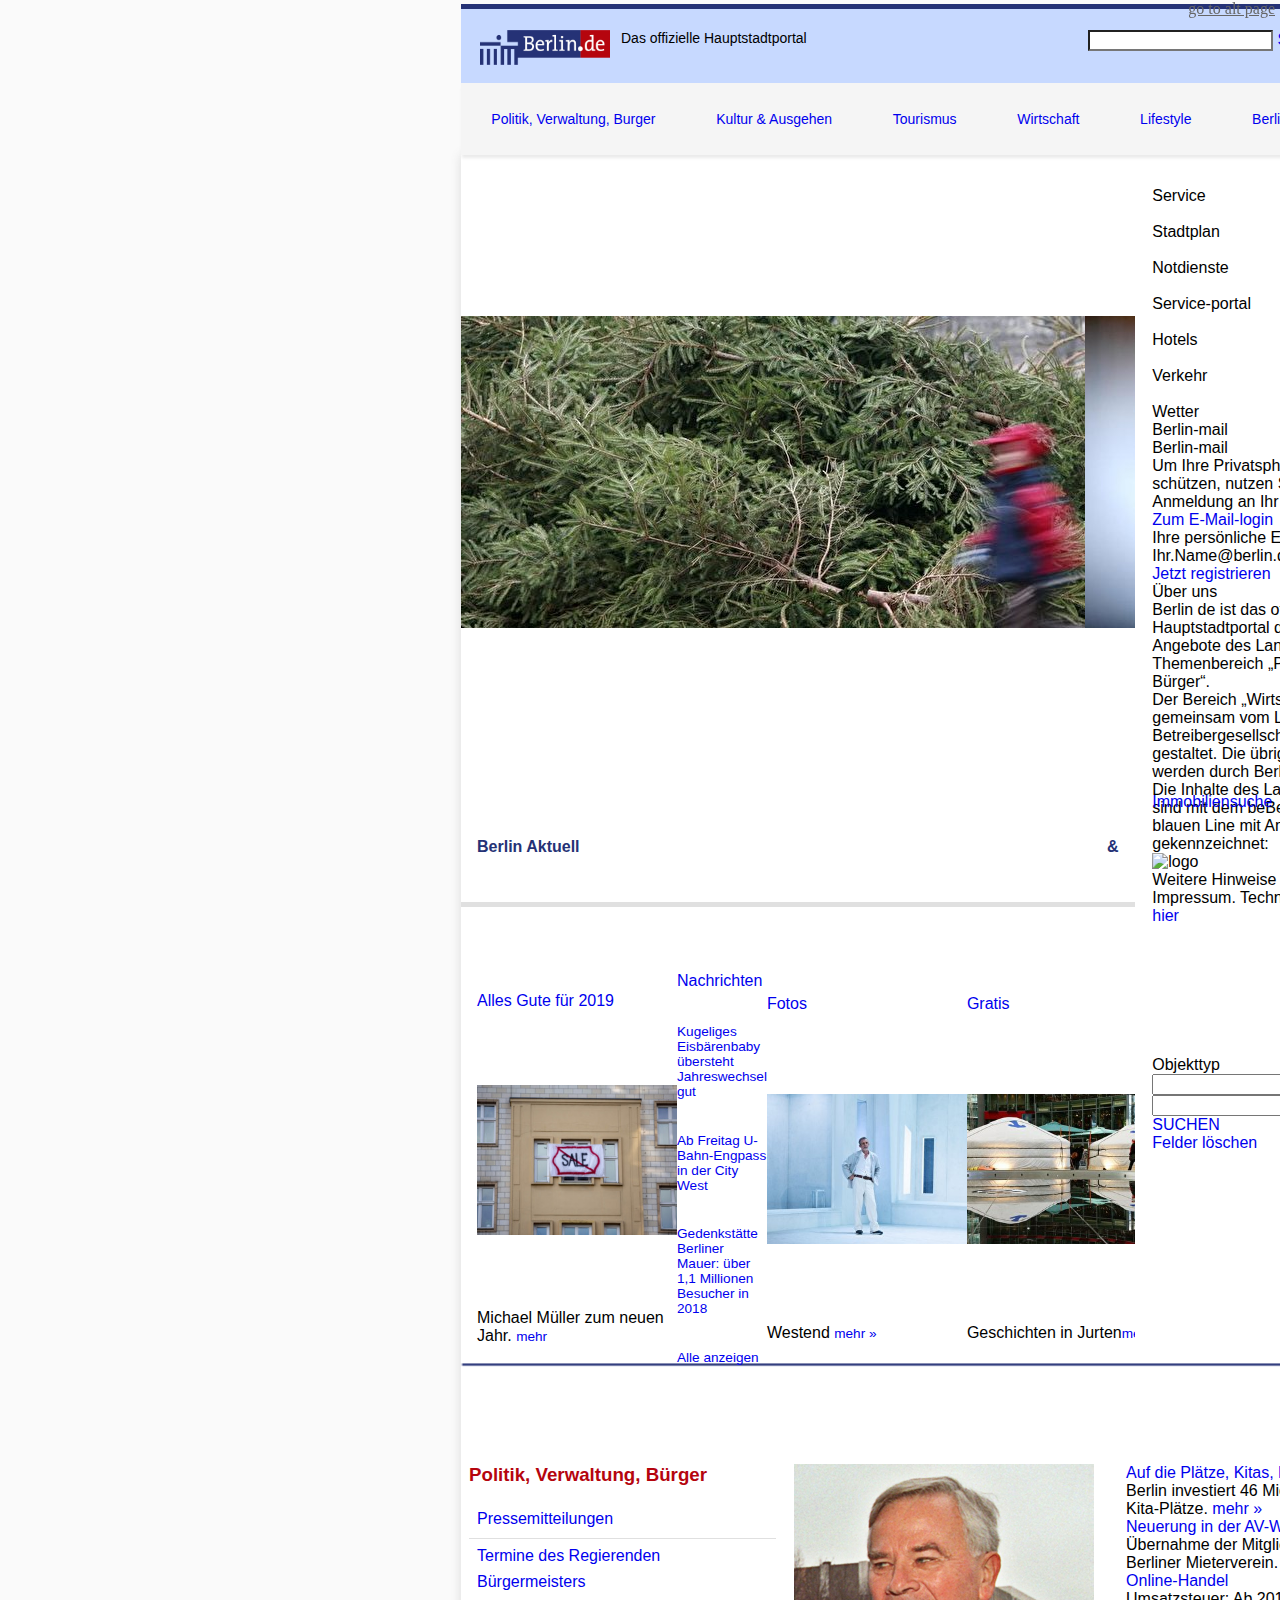
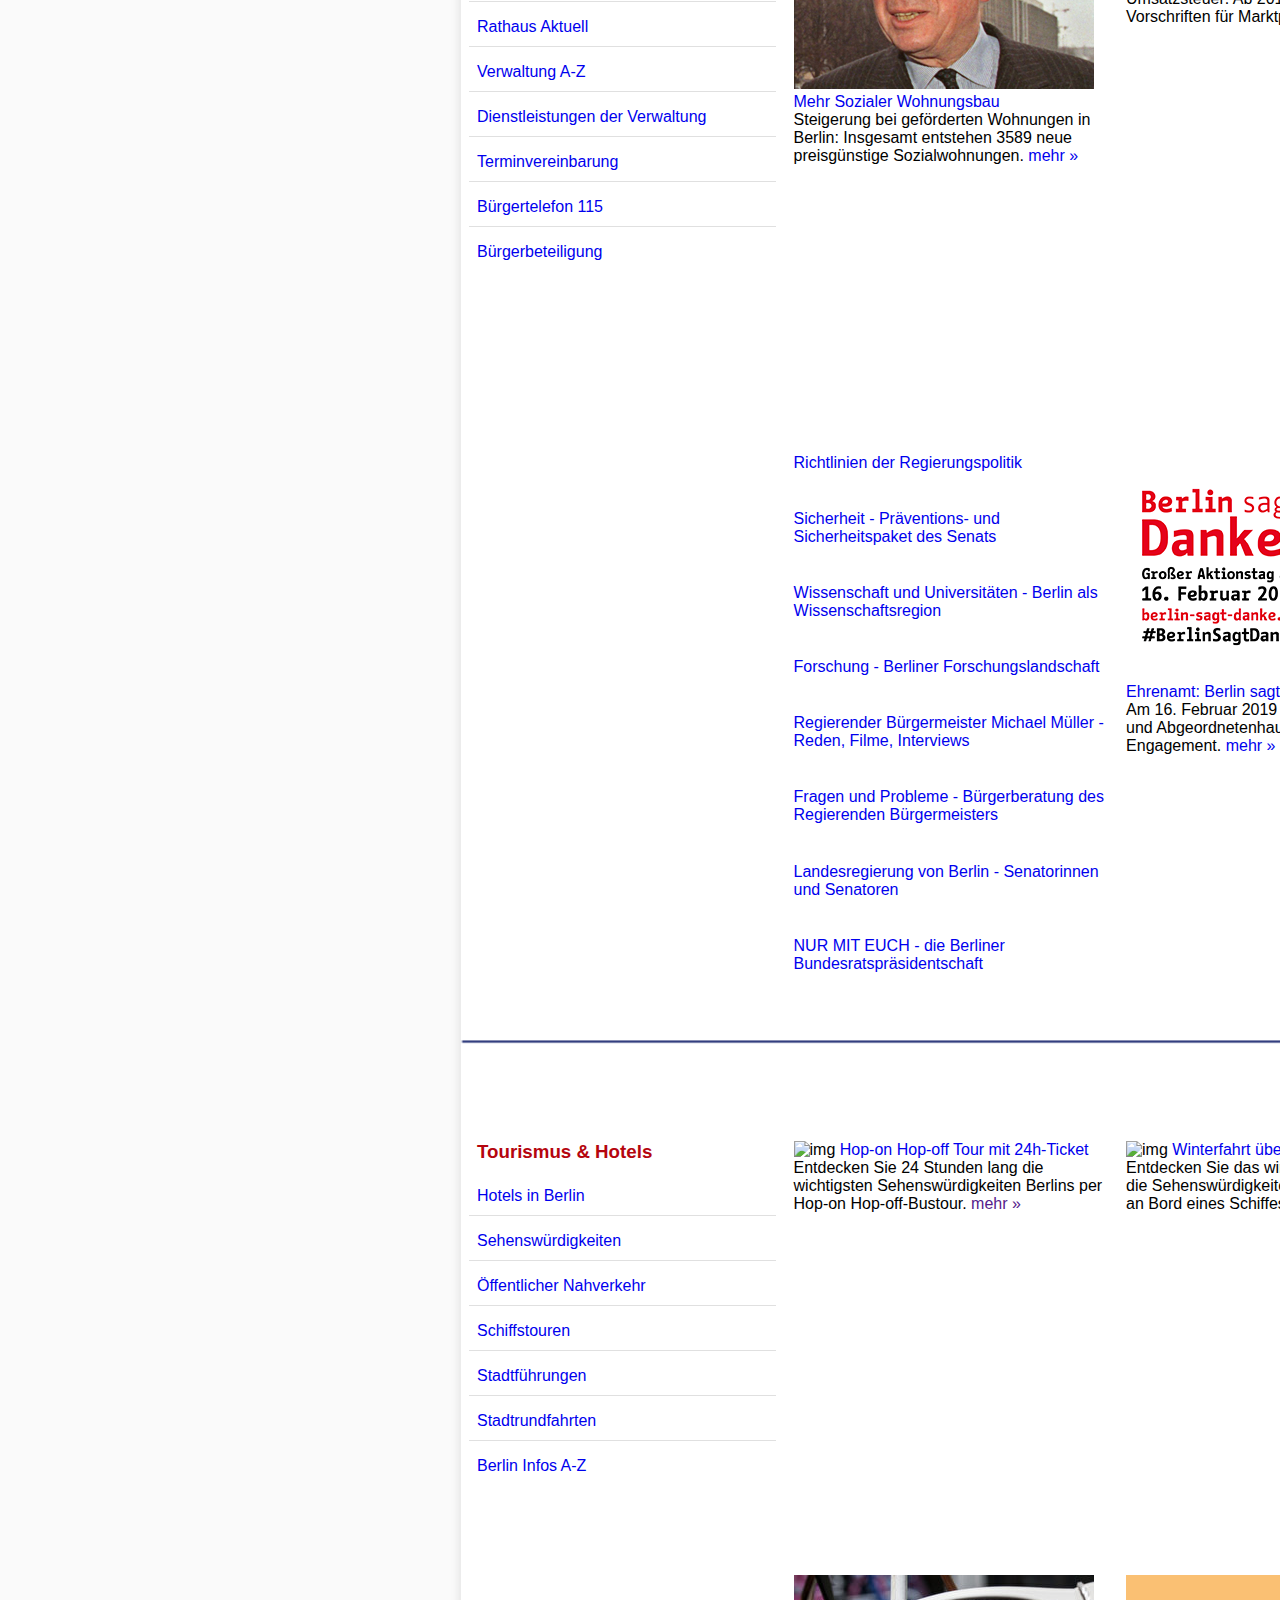
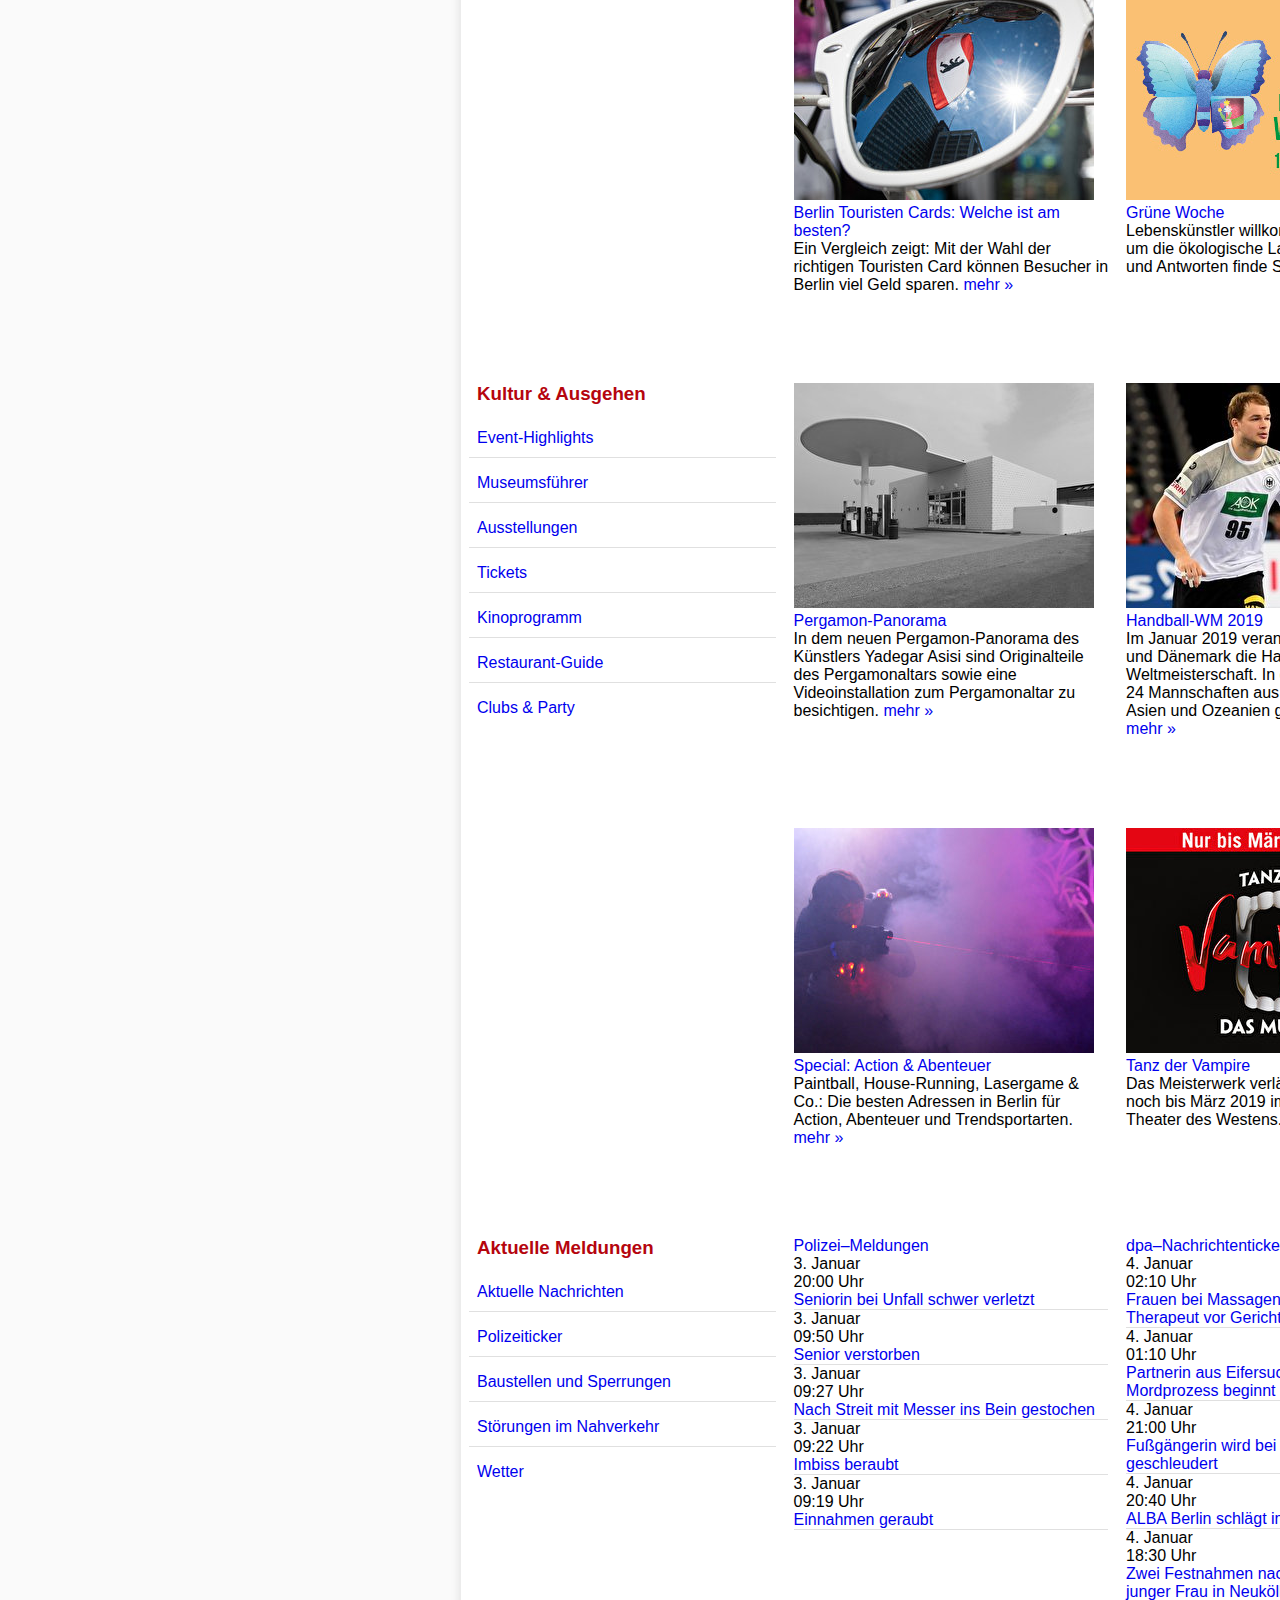
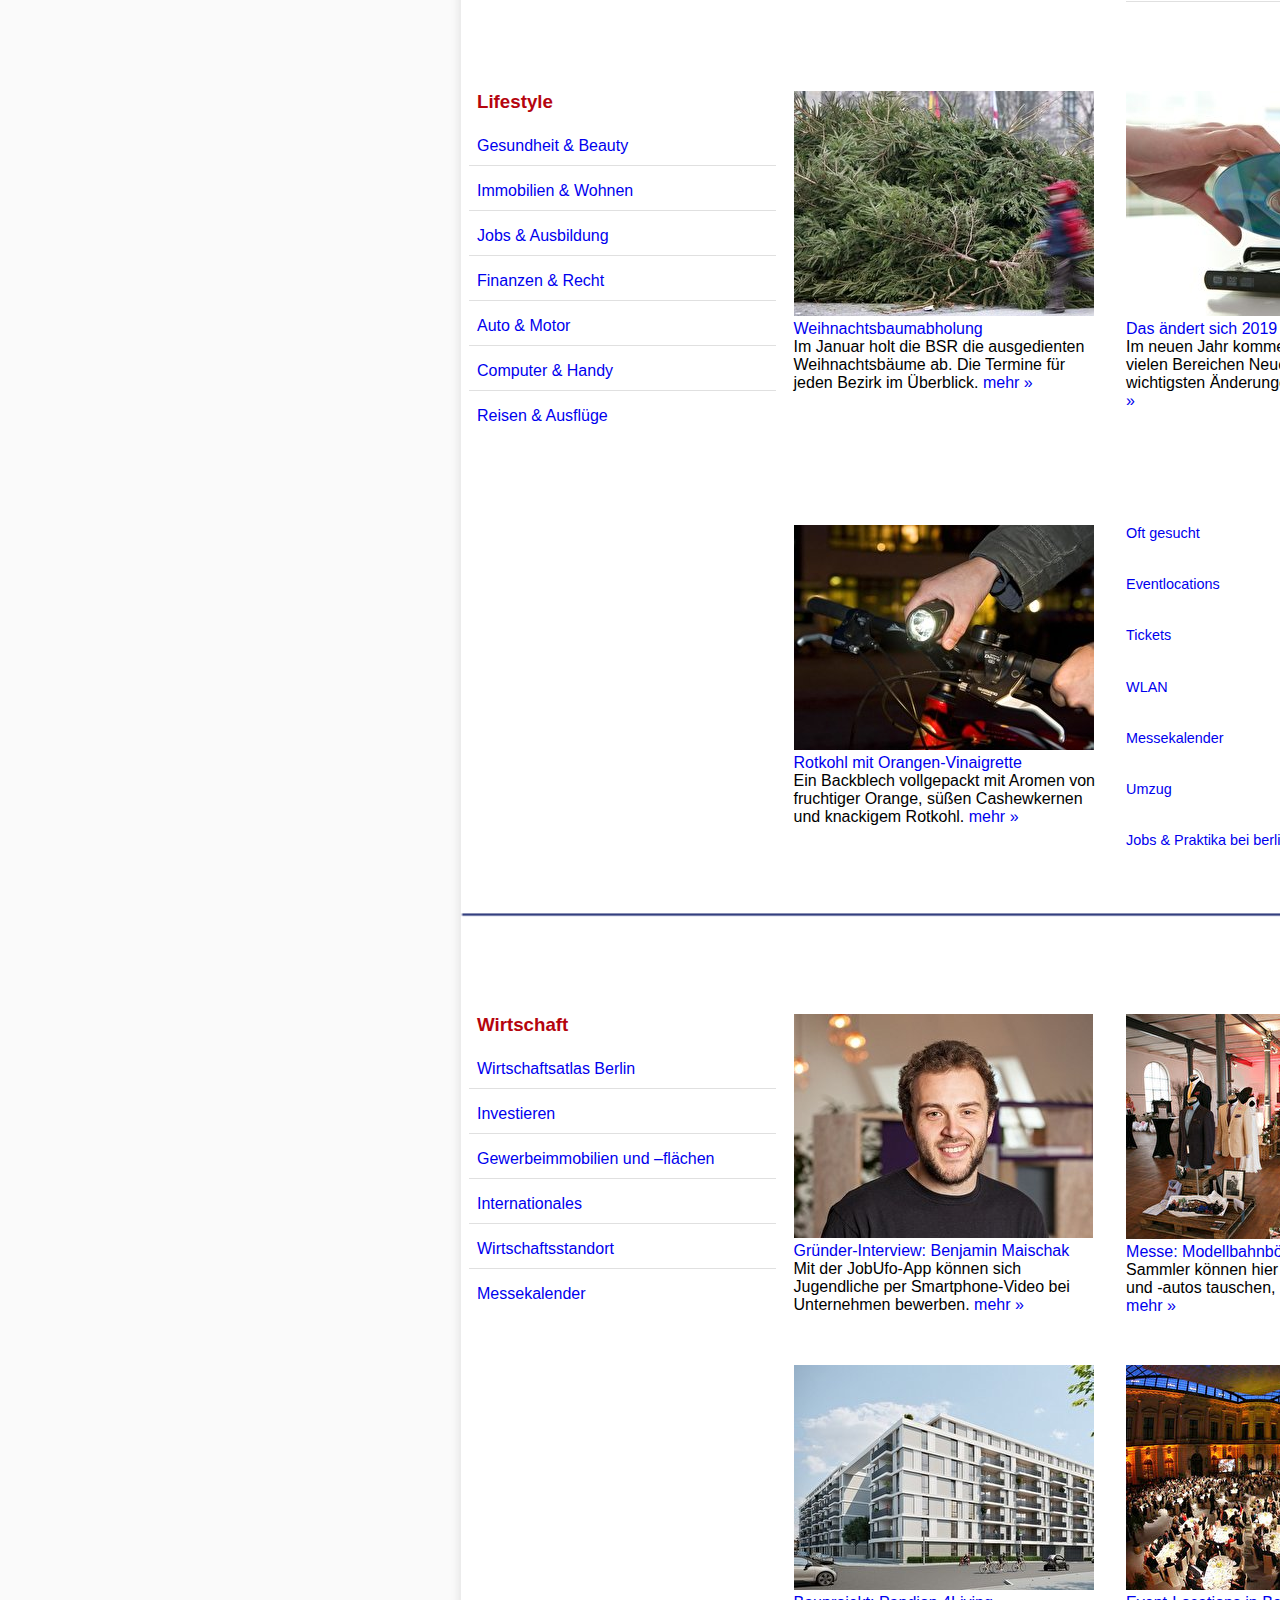
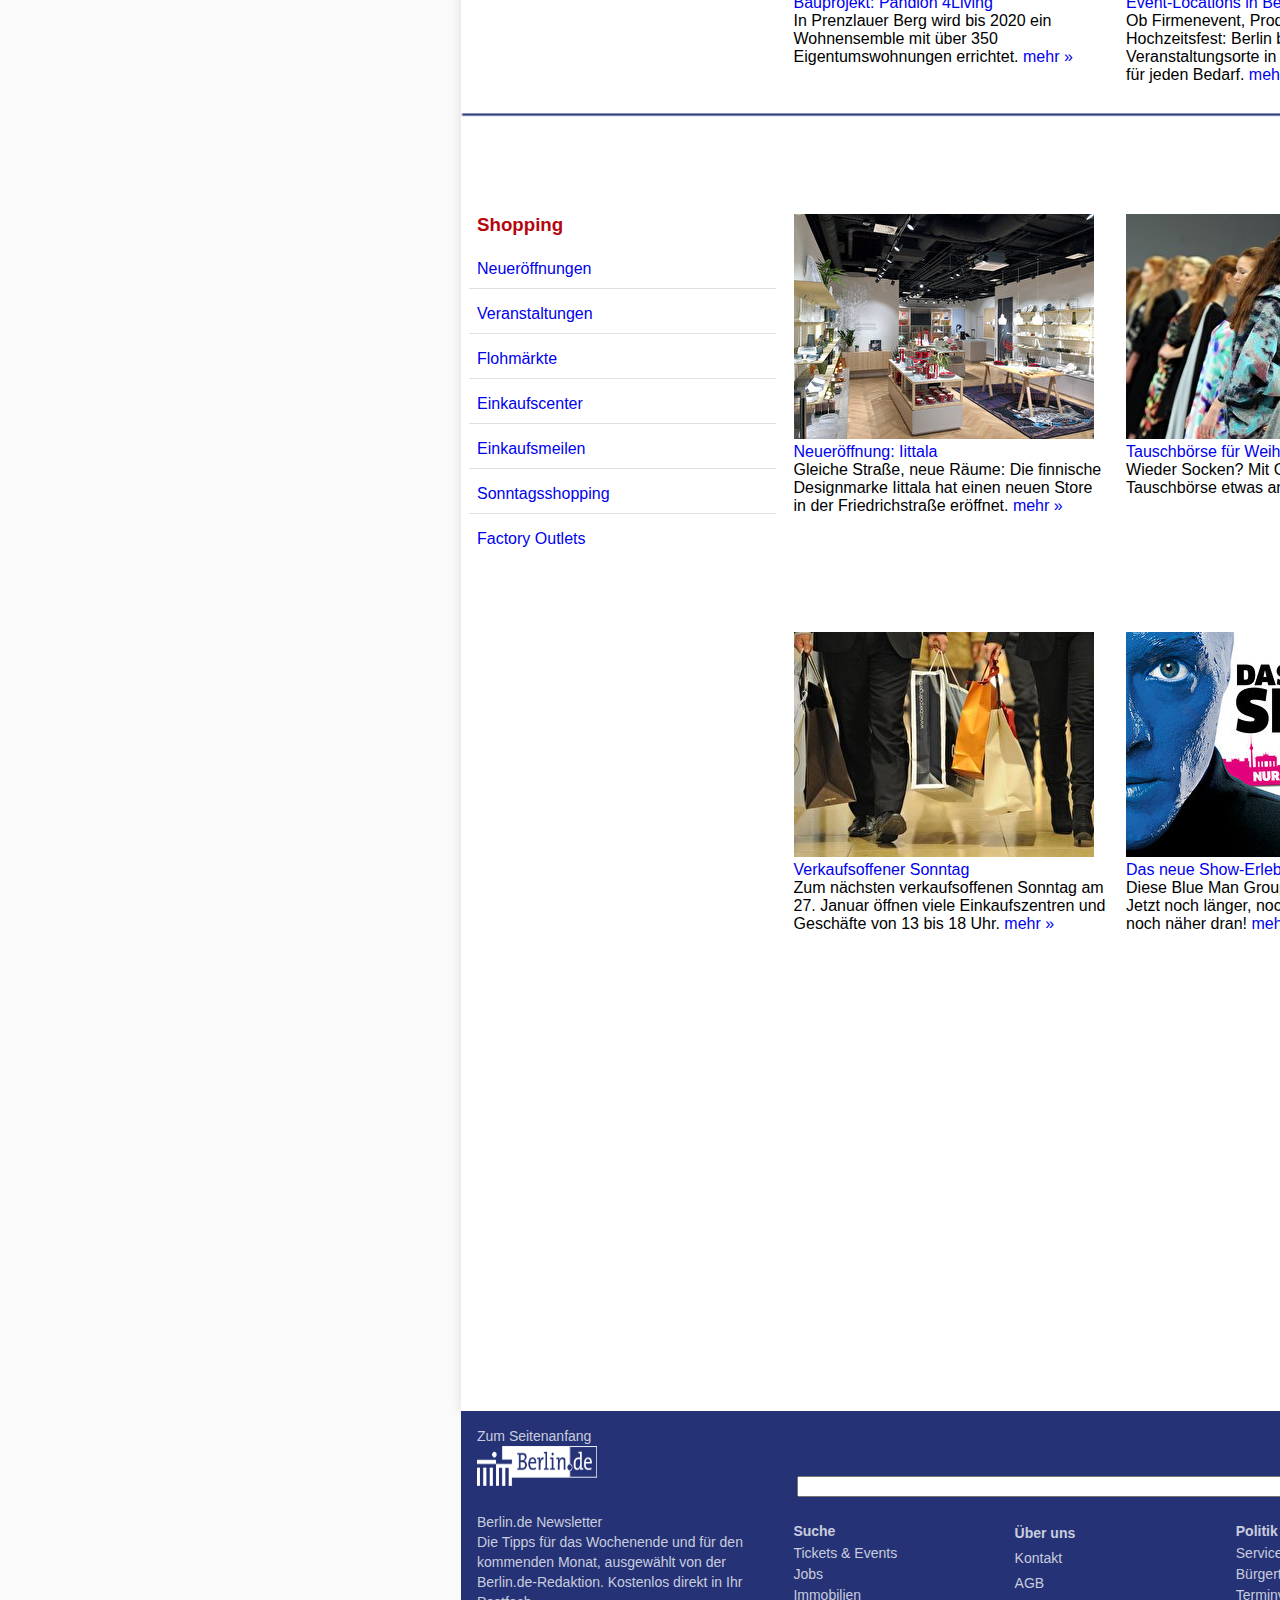
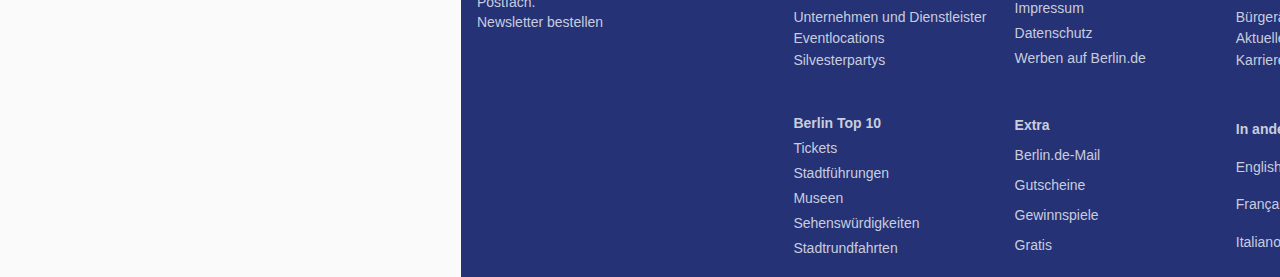
==== commit 639ef3d9: "margin found, smol fix" ====
--- a/berlin/public/index.html
+++ b/berlin/public/index.html
@@ -959,7 +959,7 @@
 		    	</div>
 		    </div>
 		</div>
-		<div class="second-page"><label><a href="page2.html"><br><br><br>Wall<br>smileyface)0</a></label></div>
+		<div class="page_alt"><a href="page2.html">go to alt page</a></div>
 	</main>
 
 	<footer>
--- a/berlin/public/stylesheets/sass/main.css
+++ b/berlin/public/stylesheets/sass/main.css
@@ -574,7 +574,7 @@
   position: absolute;
   top: 0.25rem;
   width: 61.25rem;
-  margin-left: 29rem;
+  margin-left: 461px;
   background-color: #fafafa;
 }
 
@@ -615,52 +615,29 @@
   color: #b5050e;
 }
 
-.second-page {
+.page_alt {
   display: block;
-  width: 150px;
-  height: 150px;
   position: fixed;
-  top: 19px;
-  right: 19px;
-  background-color: gray;
-  border: 1px solid black;
-  box-shadow: 0px 0px 20px 20px rgba(255, 0, 0, 0.5);
-}
-.second-page label {
+  top: 0;
+  right: 5px;
+}
+.page_alt a {
+  font-family: timesnewroman;
+  color: #666;
+  text-decoration: underline;
+}
+
+.page_main {
   display: block;
-  width: 100%;
-  height: 100%;
-}
-.second-page label a {
-  display: block;
-  width: 100%;
-  height: 100%;
-  text-align: center;
-  color: white;
-}
-
-.f_go-back {
-  display: block;
-  width: 150px;
-  height: 150px;
   position: fixed;
-  top: 19px;
-  right: 19px;
-  background-color: black;
-  border: 1px solid black;
-  box-shadow: 0px 0px 20px 20px rgba(0, 0, 255, 0.5);
-}
-.f_go-back label {
-  display: block;
-  width: 100%;
-  height: 100%;
-}
-.f_go-back label a {
-  display: block;
-  width: 100%;
-  height: 100%;
-  text-align: center;
-  color: red;
+  top: 0;
+  right: 5px;
+}
+.page_main a {
+  font-size: 1rem;
+  font-family: timesnewroman;
+  color: #666;
+  text-decoration: underline;
 }
 
 ._hidden {
